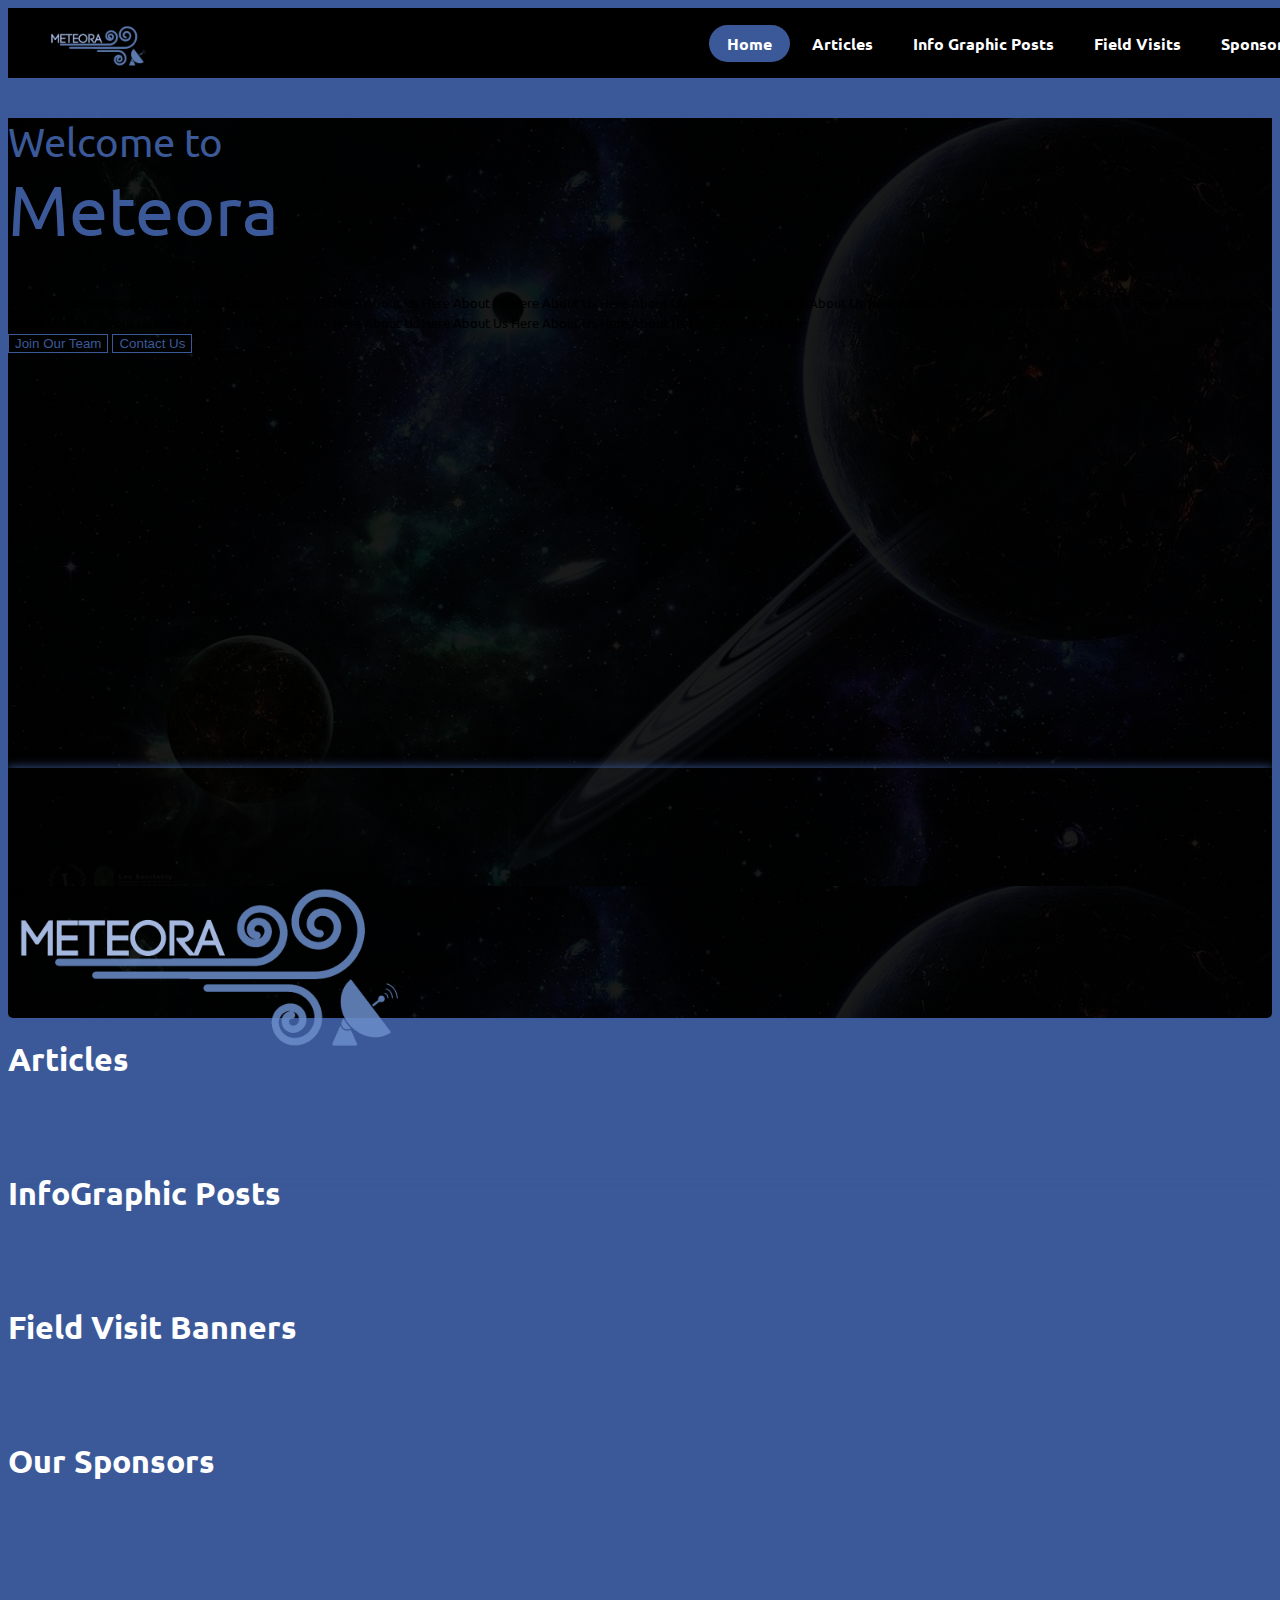
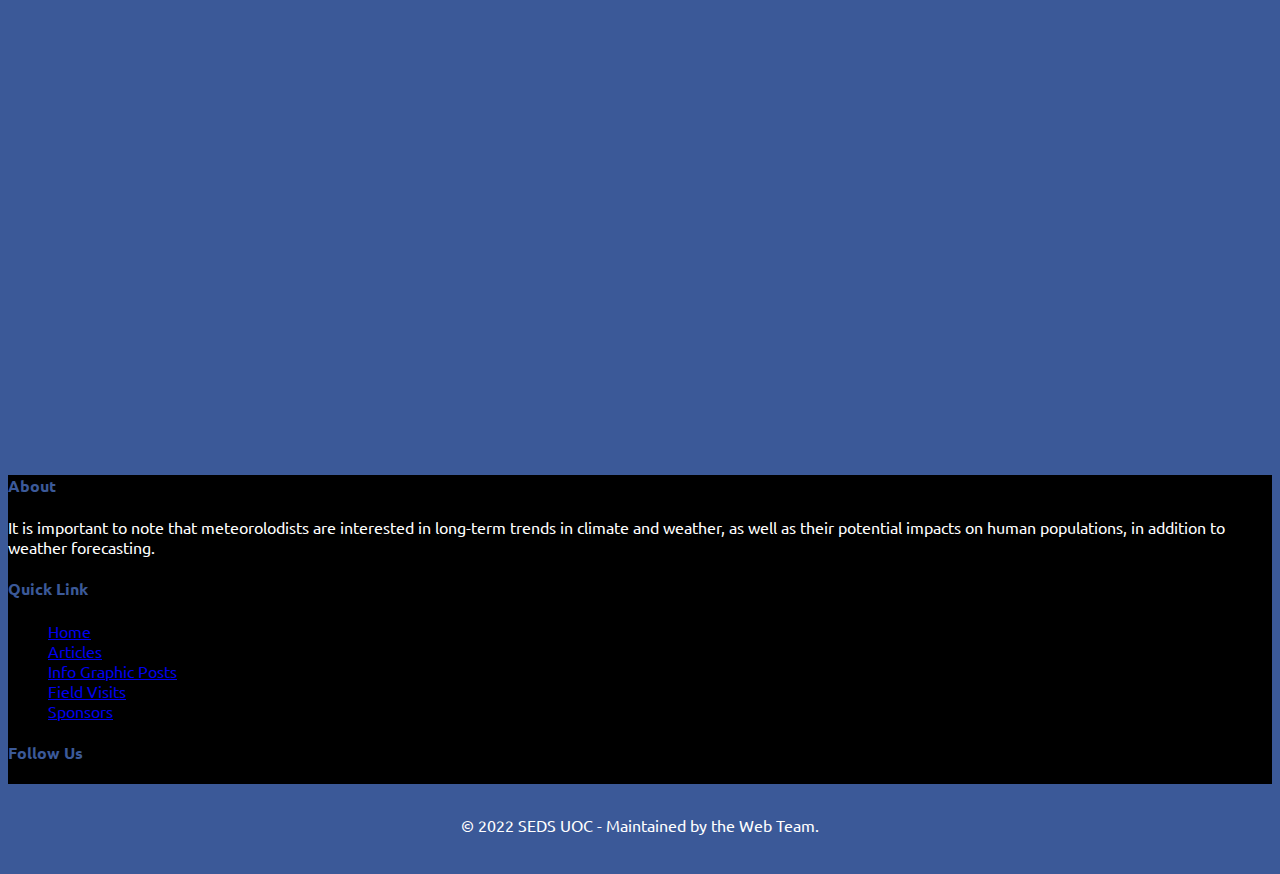
==== Meteora/index.html @ cb655809 "Nav Bar and Footer Style changed" ====
<!DOCTYPE html>
<html lang="en">
<head>
    <meta charset="UTF-8">
    <meta http-equiv="X-UA-Compatible" content="IE=edge">
    <meta name="viewport" content="width=device-width, initial-scale=1.0">
    <link rel="stylesheet" href="css/styles.css">
    <!-- Font Awesome CDN (For Icons)-->
    <link rel="stylesheet" href="https://cdnjs.cloudflare.com/ajax/libs/font-awesome/6.2.1/css/all.min.css"
          integrity="sha512-MV7K8+y+gLIBoVD59lQIYicR65iaqukzvf/nwasF0nqhPay5w/9lJmVM2hMDcnK1OnMGCdVK+iQrJ7lzPJQd1w=="
          crossorigin="anonymous" referrerpolicy="no-referrer"/>

    <!-- Bootstrap CDN (For Responsive Design)-->
    <link href="https://cdn.jsdelivr.net/npm/bootstrap@5.2.3/dist/css/bootstrap.min.css" rel="stylesheet"
          integrity="sha384-rbsA2VBKQhggwzxH7pPCaAqO46MgnOM80zW1RWuH61DGLwZJEdK2Kadq2F9CUG65" crossorigin="anonymous">

    <!-- Google Fonts (For Fonts)-->
    <link rel="preconnect" href="https://fonts.googleapis.com">
    <link rel="preconnect" href="https://fonts.gstatic.com" crossorigin>
    <link href="https://fonts.googleapis.com/css2?family=Ubuntu&display=swap" rel="stylesheet">

    <!-- OWL Carousel CDN CSS (For Carousel)-->
    <link rel="stylesheet" href="https://cdnjs.cloudflare.com/ajax/libs/OwlCarousel2/2.3.4/assets/owl.carousel.min.css"
          integrity="sha512-tS3S5qG0BlhnQROyJXvNjeEM4UpMXHrQfTGmbQ1gKmelCxlSEBUaxhRBj/EFTzpbP4RVSrpEikbmdJobCvhE3g=="
          crossorigin="anonymous" referrerpolicy="no-referrer"/>
    <link rel="stylesheet"
          href="https://cdnjs.cloudflare.com/ajax/libs/OwlCarousel2/2.3.4/assets/owl.theme.default.min.css"
          integrity="sha512-sMXtMNL1zRzolHYKEujM2AqCLUR9F2C4/05cdbxjjLSRvMQIciEPCQZo++nk7go3BtSuK9kfa/s+a4f4i5pLkw=="
          crossorigin="anonymous" referrerpolicy="no-referrer"/>

    <link rel="stylesheet" href="css/styles.css">
    <title>METEORA</title>
    <style>


    </style>

</head>
<body>
<div class="container-fluid">
    <!-- Navigation Bar-->
    <header>
        <div class="logo">
            <img src="images/meteora-logo.png" width="100px">
        </div>
        <input type="checkbox" id="nav_check" hidden>
        <nav>
            <div class="logo">
                <img src="images/meteora-logo.png" alt="Meteora Logo">
            </div>
            <ul>
                <li>
                    <a href="#" class="active">Home</a>
                </li>
                <li>
                    <a href="#">Articles</a>
                </li>
                <li>
                    <a href="#">Info Graphic Posts</a>
                </li>
                <li>
                    <a href="#">Field Visits</a>
                </li>
                <li>
                    <a href="#">Sponsors</a>
                </li>
            </ul>
        </nav>
        <label for="nav_check" class="hamburger">
            <div></div>
            <div></div>
            <div></div>
        </label>
    </header>

    <section id="home-section">
        <div class="row">
            <div class="col-12 col-lg-12 col-md-12 col-sm-12">
                <div class="home-page-image">
                    <div class="row">
                        <div class="col-12 col-lg-6 col-md-12 col-sm-12 area p-4">
                            <div class="area-inner d-flex flex-column justify-content-center align-items-start p-2">
                                <p class="meteora-text fw-normal lh-1">Welcome to <br><span
                                        class="meteora-name">Meteora</span></p>
                                <small class="meteora-desc-text text-light lh-2 text-align-center">About Us Here About
                                    Us Here About Us
                                    Here About Us Here About Us Here About Us Here About Us Here About Us Here About Us
                                    Here About Us Here About Us Here About Us Here About Us Here About Us Here About Us
                                    Here About Us Here About Us Here About Us Here About Us Here About Us Here About Us
                                    Here About Us Here About Us Here</small>
                                <div class="button-group mt-4">
                                    <button class="btn btn-sm btn-custom rounded-pill ">Join Our Team</button>
                                    <button class="btn btn-sm btn-custom rounded-pill mx-2">Contact Us</button>
                                </div>
                            </div>
                        </div>
                        <div class="col-12 col-lg-6 col-md-12 col-sm-12 d-flex align-items-center justify-content-center area">
                            <div class="logo-outline d-flex align-items-center justify-content-center rounded">
                                <img src="images/meteora-logo.png" alt="" width="400">
                            </div>

                        </div>
                    </div>
                </div>
            </div>
        </div>


        <!-- Project about and details (Intro Area) -->
        <!--    <section id="about-section" class="px-0 py-4">-->
        <!--        <div class="row">-->
        <!--            <div class="col-12 mt-2">-->
        <!--                <h1 class="h1 text-center fw-bolder text-dark">About Us</h1>-->
        <!--            </div>-->
        <!--        </div>-->
        <!--        <div class="row my-2">-->
        <!--            <div class="col-12 d-flex align-items-center justify-content-center">-->
        <!--                <div class="text-center d-flex align-items-center justify-content-center border border-dark rounded-circle mb-4"-->
        <!--                     style="width: 50px; height: 50px">-->
        <!--                    <i class="fa-solid fa-user-astronaut"></i>-->
        <!--                </div>-->
        <!--            </div>-->
        <!--        </div>-->
        <!--        <div class="row text-center d-flex justify-content-center">-->
        <!--            <div class="col-8">-->
        <!--                <div class="card border border-light">-->
        <!--                    <div class="card-body text-center">-->
        <!--                        <p>Some Description About Us Here Some Description About Us Here Some Description About Us Here-->
        <!--                            Some Description About Us Here Some Description About Us Here Some Description About Us-->
        <!--                            Here Some Description About Us Here Some Description About Us Here Some Description About Us-->
        <!--                        </p>-->
        <!--                    </div>-->
        <!--                </div>-->
        <!--            </div>-->
        <!--        </div>-->
        <!--        <div class="row my-2">-->
        <!--            <div class="col-12 col-lg-4 col-md-12 col-sm-12 outer-box p-2" id="train">-->
        <!--                <div class="inner-box border border-none rounded shadow-lg">-->
        <!--                    <div class="card" style="width: 100%; height: 100%">-->
        <!--                        <img src="https://www.metoffice.gov.uk/binaries/content/gallery/metofficegovuk/hero-images/advice/maps-satellite-images/satellite-image-of-globe.jpg"-->
        <!--                             class="card-img" alt="" height="100%" width="100%">-->
        <!--                        <div class="card-img-overlay">-->
        <!--                            <p class="card-text"><i class="fa-solid fa-shuttle-space"></i></p>-->
        <!--                            <p class="card-text">This is a wider card with supporting text below as a natural lead-in to-->
        <!--                                additional content. This content is a little bit longer.</p>-->
        <!--                            <p class="card-text"><small>Last updated 3 mins ago</small></p>-->
        <!--                            <a href="">-->
        <!--                                <button class="btn btn-sm border-dark rounded-pill px-3"><span><i-->
        <!--                                        class="fa-regular fa-pen-to-square"></i></span> See More-->
        <!--                                </button>-->
        <!--                            </a>-->
        <!--                        </div>-->
        <!--                    </div>-->

        <!--                </div>-->
        <!--            </div>-->
        <!--            <div class="col-12 col-lg-4 col-md-12 col-sm-12 outer-box p-2">-->
        <!--                <div class="inner-box border border-none rounded shadow-lg">-->
        <!--                    <div class="card" style="width: 100%; height: 100%">-->
        <!--                        <img src="https://love-shayari.co/wp-content/uploads/2021/10/sun-rise.jpg"-->
        <!--                             class="card-img" alt="" height="100%" width="100%">-->
        <!--                        <div class="card-img-overlay">-->
        <!--                            <p class="card-text"><i class="fa-solid fa-meteor"></i></p>-->
        <!--                            <p class="card-text">This is a wider card with supporting text below as a natural lead-in to-->
        <!--                                additional content. This content is a little bit longer.</p>-->
        <!--                            <p class="card-text"><small>Last updated 3 mins ago</small></p>-->
        <!--                            <a href="">-->
        <!--                                <button class="btn btn-sm border-dark rounded-pill px-3"><span><i-->
        <!--                                        class="fa-regular fa-pen-to-square"></i></span> See More-->
        <!--                                </button>-->
        <!--                            </a>-->

        <!--                        </div>-->
        <!--                    </div>-->
        <!--                </div>-->
        <!--            </div>-->
        <!--            <div class="col-12 col-lg-4 col-md-12 col-sm-12 outer-box p-2">-->
        <!--                <div class="inner-box border border-none rounded shadow-lg">-->
        <!--                    <div class="card" style="width: 100%; height: 100%">-->
        <!--                        <img src="https://images.ctfassets.net/hrltx12pl8hq/3Z1N8LpxtXNQhBD5EnIg8X/975e2497dc598bb64fde390592ae1133/spring-images-min.jpg?fit=fill&w=480&h=270"-->
        <!--                             class="card-img" alt="" height="100%" width="100%">-->
        <!--                        <div class="card-img-overlay">-->
        <!--                            <p class="card-text"><i class="fa-solid fa-satellite"></i></p>-->
        <!--                            <p class="card-text">This is a wider card with supporting text below as a natural lead-in to-->
        <!--                                additional content. This content is a little bit longer.</p>-->
        <!--                            <p class="card-text"><small>Last updated 3 mins ago</small></p>-->
        <!--                            <a href="">-->
        <!--                                <button class="btn btn-sm border-dark rounded-pill px-3"><span><i-->
        <!--                                        class="fa-regular fa-pen-to-square"></i></span> See More-->
        <!--                                </button>-->
        <!--                            </a>-->

        <!--                        </div>-->
        <!--                    </div>-->
        <!--                </div>-->
        <!--            </div>-->
        <!--        </div>-->
        <!--    </section>-->
    </section>

    <!--  Articles  -->
    <section id="articles">

        <div class="row">
            <div class="col-12 mt-2">
                <h1 class="h1 text-center fw-bolder title">Articles</h1>
            </div>
        </div>
        <div class="row my-2">
            <div class="col-12 d-flex align-items-center justify-content-center">
                <div class="text-center d-flex align-items-center justify-content-center border border-dark rounded-circle mb-4"
                     style="width: 50px; height: 50px">
                    <i class="fa-solid fa-palette"></i>
                </div>
            </div>
        </div>

    </section>

    <!--  InfoGraphic Posts  -->
    <section id="infographics">

        <div class="row">
            <div class="col-12 mt-2">
                <h1 class="h1 text-center fw-bolder title">InfoGraphic Posts</h1>
            </div>
        </div>
        <div class="row my-2">
            <div class="col-12 d-flex align-items-center justify-content-center">
                <div class="text-center d-flex align-items-center justify-content-center border border-dark rounded-circle mb-4"
                     style="width: 50px; height: 50px">
                    <i class="fa-solid fa-wand-magic-sparkles"></i>
                </div>
            </div>
        </div>

    </section>

    <!--   Field Visits Banners  -->
    <section id="fieldvisits">

        <div class="row">
            <div class="col-12 mt-2">
                <h1 class="h1 text-center fw-bolder title">Field Visit Banners</h1>
            </div>
        </div>
        <div class="row my-2">
            <div class="col-12 d-flex align-items-center justify-content-center">
                <div class="text-center d-flex align-items-center justify-content-center border border-dark rounded-circle mb-4"
                     style="width: 50px; height: 50px">
                    <i class="fa-solid fa-earth-asia"></i>
                </div>
            </div>
        </div>

    </section>

    <!--  Sponsor Details  -->
    <section id="sponsor-section" class="px-0 py-4">
        <div class="row">
            <div class="col-12 mt-2">
                <h1 class="h1 text-center fw-bolder title">Our Sponsors</h1>
            </div>
        </div>
        <div class="row my-2 mb-4">
            <div class="col-12  d-flex align-items-center justify-content-center">
                <div class="text-center d-flex align-items-center justify-content-center border border-dark rounded-circle"
                     style="width: 50px; height: 50px">
                    <i class="fa-solid fa-hands-holding-child"></i>
                </div>
            </div>
        </div>
        <div class="row">
            <!--            <div class="col-12 col-lg-3 col-md-12 col-sm-12 metora-logo d-flex flex-column justify-content-center align-items-center">-->
            <!--                <div class="row d-flex flex-column justify-content-center align-items-center">-->
            <!--                    <div class="col-12 col-lg-4 col-md-12 col-sm-12 d-flex flex-column justify-content-center align-items-center">-->
            <!--                        <img src="images/Meteora%20LOGO%20BGRMV.png" alt="metora logo here" width="300px" height="300px">-->
            <!--                    </div>-->
            <!--                    <p class="p mt-2">Here Small description about meteora Sponsors</p>-->
            <!--                </div>-->
            <!--            </div>-->
            <div class="col-12 col-lg-12 col-md-12 col-sm-12 sponsors-area">
                <div class="owl-carousel owl-theme">
                    <div class="item">
                        <div class="card px-2 py-2 mb-3 shadow" style="width: 4000px; height: 200px">
                            <div class="row g-0">
                                <div class="col-md-4 d-flex justify-content-center align-items-center">
                                    <img src="https://images.unsplash.com/photo-1503023345310-bd7c1de61c7d?ixlib=rb-4.0.3&ixid=MnwxMjA3fDB8MHxzZWFyY2h8Mnx8aHVtYW58ZW58MHx8MHx8&w=1000&q=80"
                                         class="sponsor-image" alt="...">
                                </div>
                                <div class="col-md-8">
                                    <div class="card-body">
                                        <h3 class="card-title">Sponsor Name</h3>
                                        <small class="small">Brief Description About Our Sponsors</small>
                                        <p class="card-text mt-2">
                                            <a href=""><i class="fa-brands fa-twitter"></i></a>
                                            <a href=""><i class="fa-solid fa-earth-americas"></i></a>
                                            <a href=""><i class="fa-brands fa-facebook"></i></a>
                                            <a href=""><i class="fa-solid fa-envelopes-bulk"></i></a>
                                        </p>
                                    </div>
                                </div>
                            </div>
                        </div>
                    </div>
                    <div class="item">
                        <div class="card px-2 py-2 mb-3 shadow" style="width: 4000px; height: 200px">
                            <div class="row g-0">
                                <div class="col-md-4 d-flex justify-content-center align-items-center">
                                    <img src="https://images.unsplash.com/photo-1503023345310-bd7c1de61c7d?ixlib=rb-4.0.3&ixid=MnwxMjA3fDB8MHxzZWFyY2h8Mnx8aHVtYW58ZW58MHx8MHx8&w=1000&q=80"
                                         class="sponsor-image" alt="...">
                                </div>
                                <div class="col-md-8">
                                    <div class="card-body">
                                        <h3 class="card-title">Sponsor Name</h3>
                                        <small class="small">Brief Description About Our Sponsors</small>
                                        <p class="card-text mt-2">
                                            <a href=""><i class="fa-brands fa-twitter"></i></a>
                                            <a href=""><i class="fa-solid fa-earth-americas"></i></a>
                                            <a href=""><i class="fa-brands fa-facebook"></i></a>
                                            <a href=""><i class="fa-solid fa-envelopes-bulk"></i></a>
                                        </p>
                                    </div>
                                </div>
                            </div>
                        </div>
                    </div>
                    <div class="item">
                        <div class="card px-2 py-2 mb-3 shadow" style="width: 4000px; height: 200px">
                            <div class="row g-0">
                                <div class="col-md-4 d-flex justify-content-center align-items-center">
                                    <img src="https://images.unsplash.com/photo-1503023345310-bd7c1de61c7d?ixlib=rb-4.0.3&ixid=MnwxMjA3fDB8MHxzZWFyY2h8Mnx8aHVtYW58ZW58MHx8MHx8&w=1000&q=80"
                                         class="sponsor-image" alt="...">
                                </div>
                                <div class="col-md-8">
                                    <div class="card-body">
                                        <h3 class="card-title">Sponsor Name</h3>
                                        <small class="small">Brief Description About Our Sponsors</small>
                                        <p class="card-text mt-2">
                                            <a href=""><i class="fa-brands fa-twitter"></i></a>
                                            <a href=""><i class="fa-solid fa-earth-americas"></i></a>
                                            <a href=""><i class="fa-brands fa-facebook"></i></a>
                                            <a href=""><i class="fa-solid fa-envelopes-bulk"></i></a>
                                        </p>
                                    </div>
                                </div>
                            </div>
                        </div>
                    </div>
                    <div class="item">
                        <div class="card px-2 py-2 mb-3 shadow" style="width: 4000px; height: 200px">
                            <div class="row g-0">
                                <div class="col-md-4 d-flex justify-content-center align-items-center">
                                    <img src="https://images.unsplash.com/photo-1503023345310-bd7c1de61c7d?ixlib=rb-4.0.3&ixid=MnwxMjA3fDB8MHxzZWFyY2h8Mnx8aHVtYW58ZW58MHx8MHx8&w=1000&q=80"
                                         class="sponsor-image" alt="...">
                                </div>
                                <div class="col-md-8">
                                    <div class="card-body">
                                        <h3 class="card-title">Sponsor Name</h3>
                                        <small class="small">Brief Description About Our Sponsors</small>
                                        <p class="card-text mt-2">
                                            <a href=""><i class="fa-brands fa-twitter"></i></a>
                                            <a href=""><i class="fa-solid fa-earth-americas"></i></a>
                                            <a href=""><i class="fa-brands fa-facebook"></i></a>
                                            <a href=""><i class="fa-solid fa-envelopes-bulk"></i></a>
                                        </p>
                                    </div>
                                </div>
                            </div>
                        </div>
                    </div>
                </div>
            </div>
        </div>
    </section>

    <!-- Bottom(Seds Details) -->


    <section id="footer">
        <footer>
            <div class="row">
                <div class="footer py-lg-5 d-flex ">
                    <div class="col-6 px-2">
                        <h4>About</h4>
                        <p>
                            It is important to note that meteorolodists are interested in long-term trends in climate
                            and weather, as well as their potential impacts on human populations, in addition to weather
                            forecasting.
                        </p>
                    </div>
                    <div class="col-3">
                        <h4>Quick Link</h4>
                        <ul>
                            <li><a class="text-decoration-none" href="#">Home</a></li>
                            <li><a class="text-decoration-none" href="#">Articles</a></li>
                            <li><a class="text-decoration-none" href="#">Info Graphic Posts</a></li>
                            <li><a class="text-decoration-none" href="#">Field Visits</a></li>
                            <li><a class="text-decoration-none" href="#">Sponsors</a></li>
                        </ul>
                    </div>
                    <div class="col-3">
                        <h4>Follow Us</h4>
                        <div class="social-media d-flex align-items-center justify-content-start">
                            <a href=""><i class="fa-brands fs-4 text-light p-3 m-1 border border-light rounded-circle fa-square-facebook "></i></a>
                            <a href=""><i class="fa-brands fs-4 text-light p-3 m-1 border border-light rounded-circle fa-square-instagram"></i></a>
                            <a href=""><i class="fa-brands fs-4 text-light p-3 m-1 border border-light rounded-circle fa-square-youtube"></i></a>
                            <a href=""><i class="fa-brands fs-4 text-light p-3 m-1 border border-light rounded-circle fa-linkedin"></i></a>
                        </div>
                    </div>
                </div>
            </div>
            <div class="copy-right">
                <p>&copy 2022 SEDS UOC - Maintained by the Web Team.</p>
            </div>
        </footer>
    </section>
</div>
<!-- JQuery CDN (For Carousel)-->
<script src="https://cdnjs.cloudflare.com/ajax/libs/jquery/3.6.3/jquery.min.js"
        integrity="sha512-STof4xm1wgkfm7heWqFJVn58Hm3EtS31XFaagaa8VMReCXAkQnJZ+jEy8PCC/iT18dFy95WcExNHFTqLyp72eQ=="
        crossorigin="anonymous" referrerpolicy="no-referrer"></script>

<!-- OWL Carousel CDN JS (For Carousel)-->
<script src="https://cdnjs.cloudflare.com/ajax/libs/OwlCarousel2/2.3.4/owl.carousel.min.js"
        integrity="sha512-bPs7Ae6pVvhOSiIcyUClR7/q2OAsRiovw4vAkX+zJbw3ShAeeqezq50RIIcIURq7Oa20rW2n2q+fyXBNcU9lrw=="
        crossorigin="anonymous" referrerpolicy="no-referrer"></script>
<script src="js/bootstrap.min.js"></script>
<script src="js/scripts.js"></script>
</body>
</html>
---- Meteora/css/styles.css ----
@import url('https://fonts.googleapis.com/css2?family=Ubuntu&display=swap');

/*---------------------- Home Page --------------------*/
body{
    font-family: Ubuntu,serif;
    background-color: #3B5998;
}
h1, h2, h3, h4, h5, h6,button{
    color: #3B5998;
}
.title{
    color: #fff;
}
.home-page-image {
    width: 100%;
    height: 100vh;
    border-radius: 0 0 5px 5px;
    background-image: linear-gradient(rgba(0, 0, 0, 0.9), rgba(0, 0, 0, 0.9)),url("../images/home-page-image.jpg");
}

.meteora-text {
    font-size: 40px;
    color: #3B5998;
}
.meteora-name{
    font-size: 70px;
    color: #3B5998;
}

.area {
    height: 650px;
}

.area-inner {
    height: 100%;
}
.logo-outline{
    box-shadow: 0 0 10px #3B5998;
}

/*---------------------- Home Page --------------------*/
/*---------------------- Nav Bar Styles --------------------*/
header{
    width: 100%;
    height: 70px;
    background: #000000;
    display: flex;
    align-items: center;
    justify-content: space-between;
    padding: 0 40px;
    margin: 0 auto;
    position: sticky;
    top: 0;
    z-index: 1000;
}
.logo{
    width: 120px;
    margin-top: 8px;
}
nav .logo{
    display: none;
}
nav ul{
    display: flex;
}
nav ul li a{
    color: #ffffff;
    display: block;
    margin: 0 2px;
    font-weight: 600;
    padding: 8px 18px;
    transition: 0.2s;
    border-radius: 30px;
    text-decoration: none;
}
nav ul li a:hover{
    background-color: #dfe7fb;
    color: #000000;
}
nav ul li a.active{
    background: #3B5998;
    color: #fff;
}
.hamburger{
    display: none;
    height: fit-content;
    cursor: pointer;
    padding: 3px 8px;
    border-radius: 30px;
    transition: 0.2s;
}

.hamburger div{
    width: 25px;
    height: 2px;
    margin-right: 6px;
    background: #ffffff;
    margin-top: 5px;
}

@media only screen and (max-width: 1100px){
    header{
        width: 100%;
        padding: 0 20px;
    }
    nav{
        position: absolute;
        left: -300px;
        top: 0;
        z-index: 999;
        width: 280px;
        height: 100vh;
        background-color: #000000;
        transition: 0.2s;
        box-shadow: 2px 0 20px 0 rgba(0, 0, 0, 0.0);
    }
    #nav_check:checked ~ nav{
        left: 0;
    }
    nav .logo{
        display: block;
        height: 70px;
        align-items: center;
        margin-left: 30px;
    }
    nav ul li a{
        margin-bottom: 5px;
        padding: 10px 15px;
        border-top-left-radius: 10px;
        border-bottom-left-radius: 10px;

    }
    nav ul{
        display: block;
        padding: 0 20px;
        margin-top: 30px;
    }
    .hamburger{
        display: block;
    }
}
/*---------------------- Nav Bar Styles --------------------*/

/*---------------------- About Page Styles --------------------*/
.fa-solid {
    font-size: 25px;

}
.outer-box {
    height: 300px;
}
.inner-box {
    width: 100%;
    height: 100%;
}
.card-img {
    opacity: 0.6;
    font-weight: 900;
}
.card-text {
    font-weight: 600;
}
.inner-box:hover img{
    opacity: 0.1;
}
.inner-box:hover .card-text{
    color: black;
    cursor: pointer;
}

.btn-custom{
    border: 1px solid #3B5998;
    background-color: transparent;
    color: #3B5998;
}
.btn-custom:hover{
    background-color: #3B5998;
    color: #fff;
    transform: scale(1.1);
    transition-duration: 1s;
}


/*---------------------- About Page Styles --------------------*/

/*---------------------- Sponsors Page Styles --------------------*/
.sponsors-area {
    height: 500px;
}

.fa-twitter, .fa-facebook, .fa-earth-americas, .fa-envelopes-bulk {
    color: #3B5998;
    font-size: 25px;
    padding: 0 5px;
}
.item {
    width: 425px;
    height: 300px;
    display: flex;
    align-items: center;
    justify-content: center;
}

.sponsor-image {
    width: 150px;
    height: 150px;
    border-radius: 5px;
}
/*---------------------- Sponsors Page Styles --------------------*/
/*---------------------- Footer Styles --------------------*/

footer{
    background-color: #000000;
    color: #fff;
}

footer ul,li{
    list-style-type: none;
}

.footer_info{
    width: 80%;
    margin: 0 auto;
    display: flex;
    padding: 40px 0;
}

.footer_info .footer_width{
    padding: 0 15px;
}

.footer_info h2{
    margin-bottom: 20px;
}

.footer_info p{
    font-size: 18px;
}

.about .follow{
    width: 50%;
}

.link{
    margin-left: 25px;
    width: 30%;
}

.social-media .fa-brands:hover{
    cursor: pointer;
    background-color: #3B5998;
    border: 2px solid #3B5998;
}

.social-media ul{
    display: flex;
}

.social-media ul li a{
    display: flex;
    width: 60px;
    height: 60px;
    padding-top: 12px;
    background-color: transparent;
    border: 2px solid #fff;
    border-radius:50px;
    font-size: 30px;
    color: #f4f4f4;
    align-items: center;
    justify-content: center;
}

.social-media ul li a:hover{
    background-color: #3B5998;
    color: #000000;
}

.link ul li {
    margin-bottom: 15px;
    font-size: 20px;
}

.link ul li a{
    color: #ccc;
    font-weight: bold;
}

.link ul li a:hover{
    color:#3B5998;
}


.copy-right{
    padding: 15px 0;
    text-align: center;
    background-color: #3B5998;
}


/*Dark Mode Toggle Style*/
.change-theme{
    margin: 5px;
    width: 120px;
    height: 65px;
}

#dark-btn{
    margin: 5px;
    top: 20px;
    right: 20px;
    background: #ffff;
    width: 45px;
    border-radius: 15px;
    padding: 2px 3px;
    cursor: pointer;
    display: flex;
    transition: padding-left 0.5s, background 0.5s;
}
#dark-btn span{
    width: 18px;
    height: 18px;
    background: #ccc;
    border-radius: 50%;
    display: inline-block;
}

#dark-btn.dark-btn-on{
    padding-left: 23px;
    background: #0a0a0a;
}
/*---------------------- Footer Styles --------------------*/
---- Meteora/css/styles.css ----
@import url('https://fonts.googleapis.com/css2?family=Ubuntu&display=swap');

/*---------------------- Home Page --------------------*/
body{
    font-family: Ubuntu,serif;
    background-color: #3B5998;
}
h1, h2, h3, h4, h5, h6,button{
    color: #3B5998;
}
.title{
    color: #fff;
}
.home-page-image {
    width: 100%;
    height: 100vh;
    border-radius: 0 0 5px 5px;
    background-image: linear-gradient(rgba(0, 0, 0, 0.9), rgba(0, 0, 0, 0.9)),url("../images/home-page-image.jpg");
}

.meteora-text {
    font-size: 40px;
    color: #3B5998;
}
.meteora-name{
    font-size: 70px;
    color: #3B5998;
}

.area {
    height: 650px;
}

.area-inner {
    height: 100%;
}
.logo-outline{
    box-shadow: 0 0 10px #3B5998;
}

/*---------------------- Home Page --------------------*/
/*---------------------- Nav Bar Styles --------------------*/
header{
    width: 100%;
    height: 70px;
    background: #000000;
    display: flex;
    align-items: center;
    justify-content: space-between;
    padding: 0 40px;
    margin: 0 auto;
    position: sticky;
    top: 0;
    z-index: 1000;
}
.logo{
    width: 120px;
    margin-top: 8px;
}
nav .logo{
    display: none;
}
nav ul{
    display: flex;
}
nav ul li a{
    color: #ffffff;
    display: block;
    margin: 0 2px;
    font-weight: 600;
    padding: 8px 18px;
    transition: 0.2s;
    border-radius: 30px;
    text-decoration: none;
}
nav ul li a:hover{
    background-color: #dfe7fb;
    color: #000000;
}
nav ul li a.active{
    background: #3B5998;
    color: #fff;
}
.hamburger{
    display: none;
    height: fit-content;
    cursor: pointer;
    padding: 3px 8px;
    border-radius: 30px;
    transition: 0.2s;
}

.hamburger div{
    width: 25px;
    height: 2px;
    margin-right: 6px;
    background: #ffffff;
    margin-top: 5px;
}

@media only screen and (max-width: 1100px){
    header{
        width: 100%;
        padding: 0 20px;
    }
    nav{
        position: absolute;
        left: -300px;
        top: 0;
        z-index: 999;
        width: 280px;
        height: 100vh;
        background-color: #000000;
        transition: 0.2s;
        box-shadow: 2px 0 20px 0 rgba(0, 0, 0, 0.0);
    }
    #nav_check:checked ~ nav{
        left: 0;
    }
    nav .logo{
        display: block;
        height: 70px;
        align-items: center;
        margin-left: 30px;
    }
    nav ul li a{
        margin-bottom: 5px;
        padding: 10px 15px;
        border-top-left-radius: 10px;
        border-bottom-left-radius: 10px;

    }
    nav ul{
        display: block;
        padding: 0 20px;
        margin-top: 30px;
    }
    .hamburger{
        display: block;
    }
}
/*---------------------- Nav Bar Styles --------------------*/

/*---------------------- About Page Styles --------------------*/
.fa-solid {
    font-size: 25px;

}
.outer-box {
    height: 300px;
}
.inner-box {
    width: 100%;
    height: 100%;
}
.card-img {
    opacity: 0.6;
    font-weight: 900;
}
.card-text {
    font-weight: 600;
}
.inner-box:hover img{
    opacity: 0.1;
}
.inner-box:hover .card-text{
    color: black;
    cursor: pointer;
}

.btn-custom{
    border: 1px solid #3B5998;
    background-color: transparent;
    color: #3B5998;
}
.btn-custom:hover{
    background-color: #3B5998;
    color: #fff;
    transform: scale(1.1);
    transition-duration: 1s;
}


/*---------------------- About Page Styles --------------------*/

/*---------------------- Sponsors Page Styles --------------------*/
.sponsors-area {
    height: 500px;
}

.fa-twitter, .fa-facebook, .fa-earth-americas, .fa-envelopes-bulk {
    color: #3B5998;
    font-size: 25px;
    padding: 0 5px;
}
.item {
    width: 425px;
    height: 300px;
    display: flex;
    align-items: center;
    justify-content: center;
}

.sponsor-image {
    width: 150px;
    height: 150px;
    border-radius: 5px;
}
/*---------------------- Sponsors Page Styles --------------------*/
/*---------------------- Footer Styles --------------------*/

footer{
    background-color: #000000;
    color: #fff;
}

footer ul,li{
    list-style-type: none;
}

.footer_info{
    width: 80%;
    margin: 0 auto;
    display: flex;
    padding: 40px 0;
}

.footer_info .footer_width{
    padding: 0 15px;
}

.footer_info h2{
    margin-bottom: 20px;
}

.footer_info p{
    font-size: 18px;
}

.about .follow{
    width: 50%;
}

.link{
    margin-left: 25px;
    width: 30%;
}

.social-media .fa-brands:hover{
    cursor: pointer;
    background-color: #3B5998;
    border: 2px solid #3B5998;
}

.social-media ul{
    display: flex;
}

.social-media ul li a{
    display: flex;
    width: 60px;
    height: 60px;
    padding-top: 12px;
    background-color: transparent;
    border: 2px solid #fff;
    border-radius:50px;
    font-size: 30px;
    color: #f4f4f4;
    align-items: center;
    justify-content: center;
}

.social-media ul li a:hover{
    background-color: #3B5998;
    color: #000000;
}

.link ul li {
    margin-bottom: 15px;
    font-size: 20px;
}

.link ul li a{
    color: #ccc;
    font-weight: bold;
}

.link ul li a:hover{
    color:#3B5998;
}


.copy-right{
    padding: 15px 0;
    text-align: center;
    background-color: #3B5998;
}


/*Dark Mode Toggle Style*/
.change-theme{
    margin: 5px;
    width: 120px;
    height: 65px;
}

#dark-btn{
    margin: 5px;
    top: 20px;
    right: 20px;
    background: #ffff;
    width: 45px;
    border-radius: 15px;
    padding: 2px 3px;
    cursor: pointer;
    display: flex;
    transition: padding-left 0.5s, background 0.5s;
}
#dark-btn span{
    width: 18px;
    height: 18px;
    background: #ccc;
    border-radius: 50%;
    display: inline-block;
}

#dark-btn.dark-btn-on{
    padding-left: 23px;
    background: #0a0a0a;
}
/*---------------------- Footer Styles --------------------*/
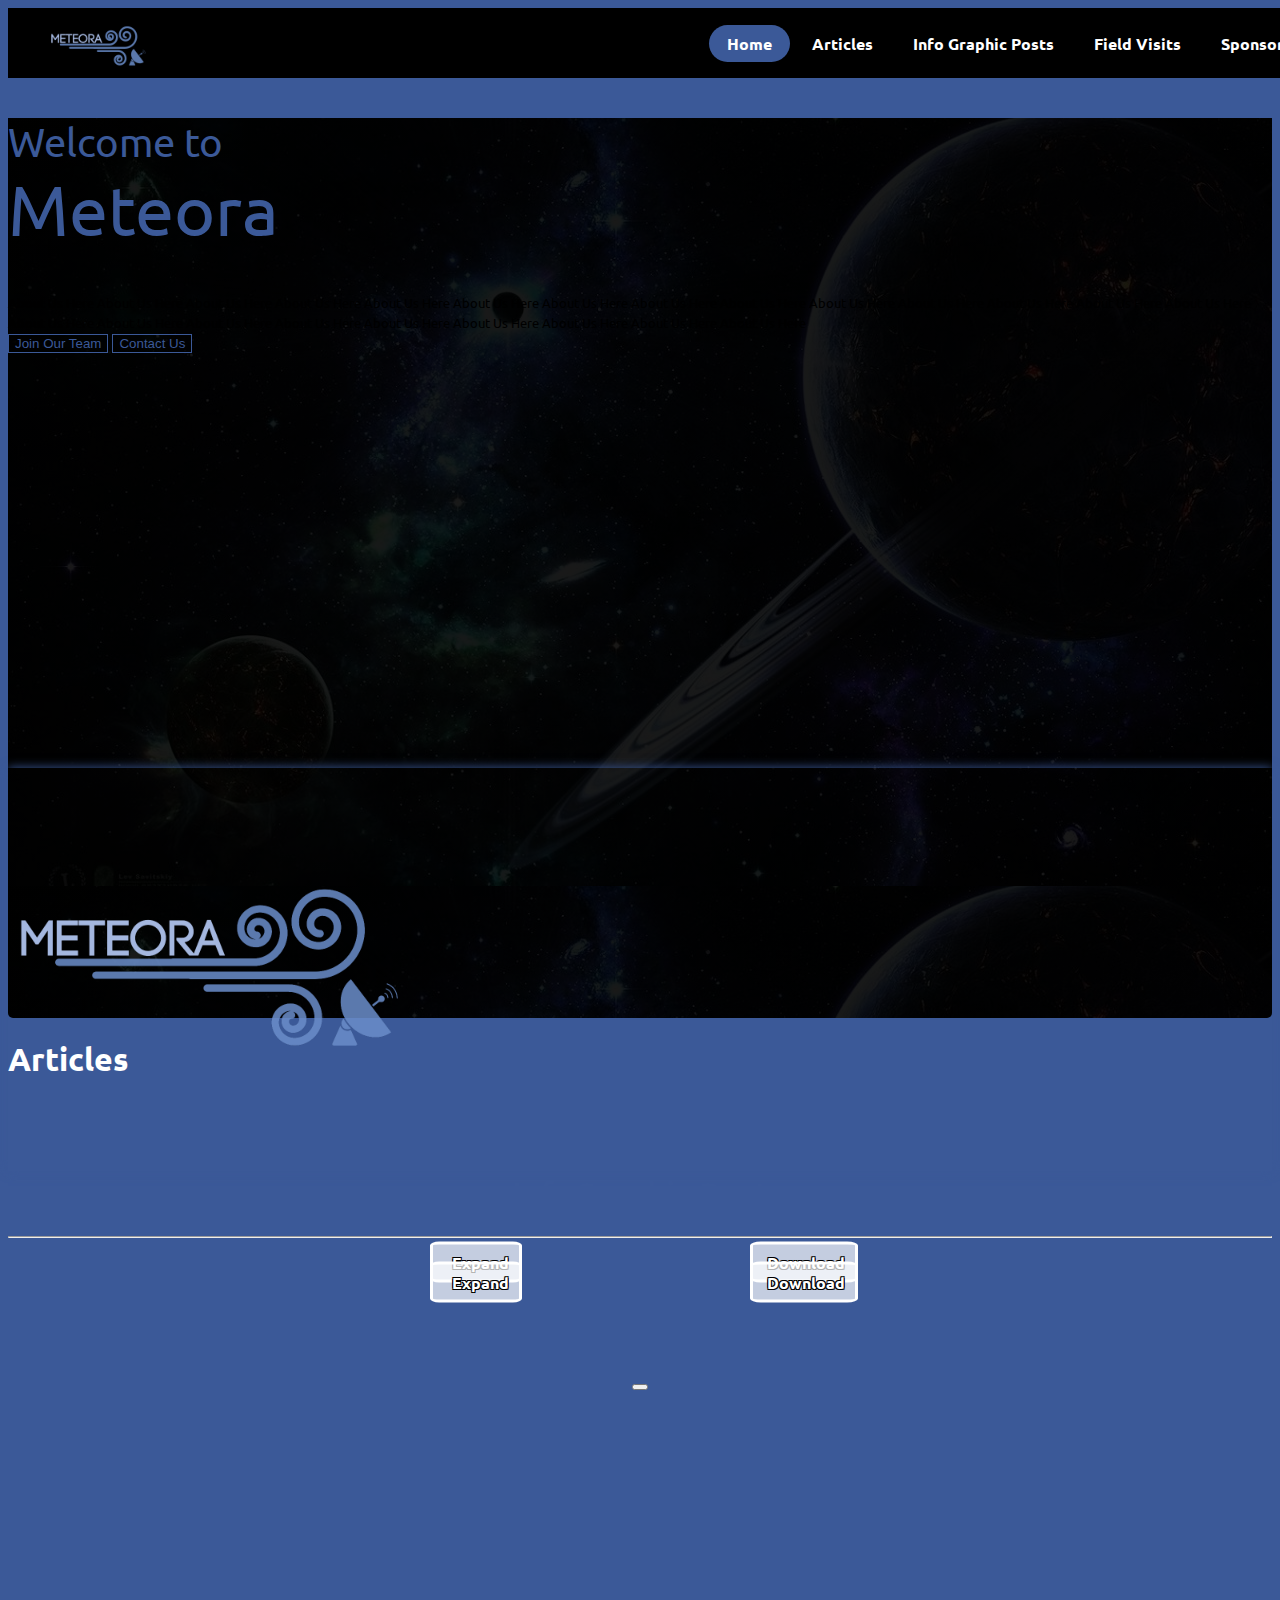
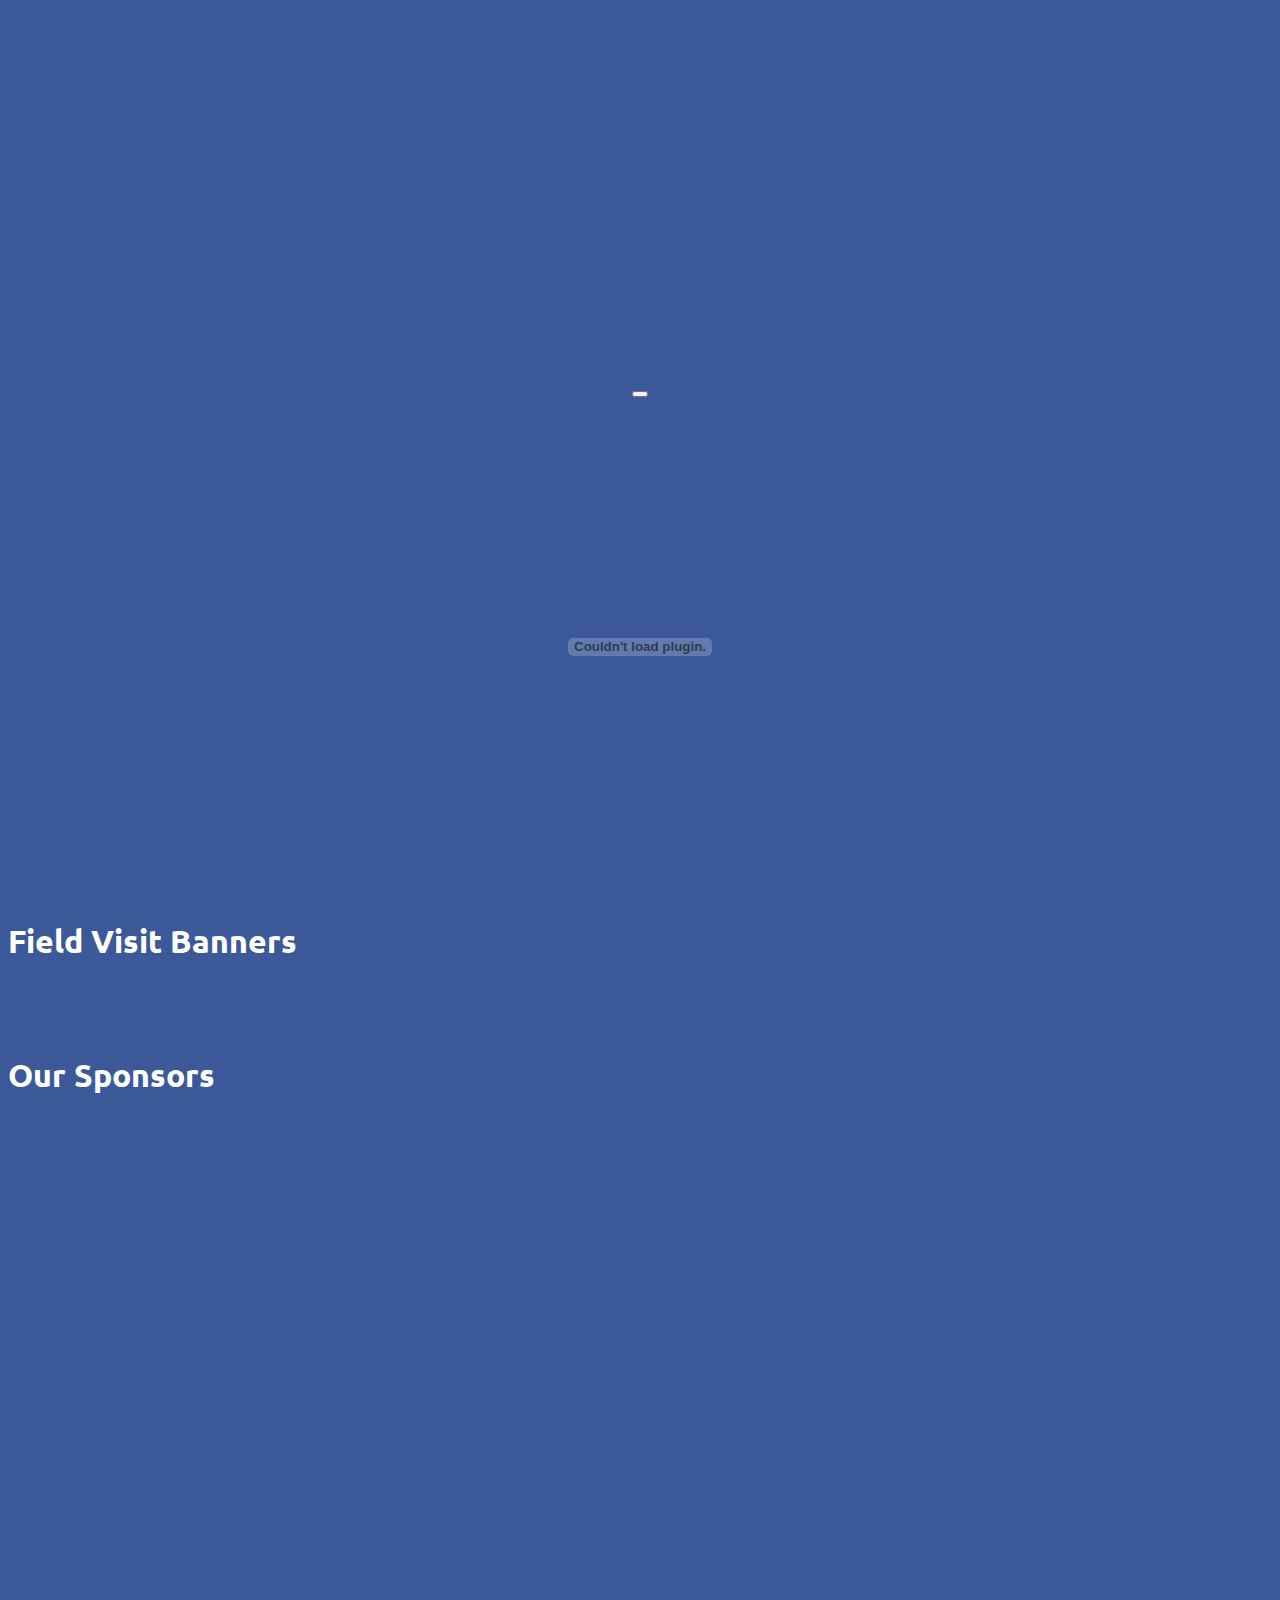
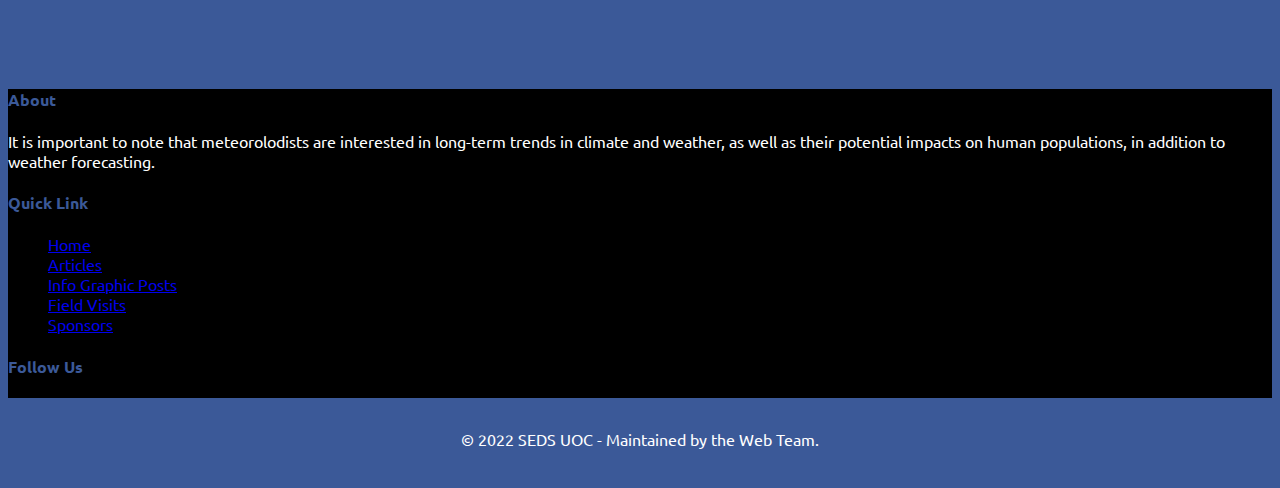
==== commit 06f65c4e: "Update index.html" ====
--- a/Meteora/index.html
+++ b/Meteora/index.html
@@ -30,10 +30,36 @@
 
     <link rel="stylesheet" href="css/styles.css">
     <title>METEORA</title>
-    <style>
-
-
-    </style>
+ <style>
+
+ .relative_div{
+    position: relative;
+    text-align: center;
+    color: white;
+  }
+
+.centered {
+    position: absolute;
+    top: 80%;
+    left: 50%;
+    transform: translate(-50%, -50%);
+    border: solid white 3px;
+    border-radius: 10%;
+    padding: 7px 10px;
+    background: rgba(255, 255, 255, 0.7);
+
+
+}
+#InfoGraphic{
+    text-align :center;
+}
+.centered a {
+    color: white;
+    text-decoration: none;
+    text-shadow: -1px -1px 0 #000, 1px -1px 0 #000, -1px 1px 0 #000, 1px 1px 0 #000;
+}
+
+</style>
 
 </head>
 <body>
@@ -218,23 +244,90 @@
     </section>
 
     <!--  InfoGraphic Posts  -->
-    <section id="infographics">
-
-        <div class="row">
-            <div class="col-12 mt-2">
-                <h1 class="h1 text-center fw-bolder title">InfoGraphic Posts</h1>
-            </div>
-        </div>
-        <div class="row my-2">
-            <div class="col-12 d-flex align-items-center justify-content-center">
-                <div class="text-center d-flex align-items-center justify-content-center border border-dark rounded-circle mb-4"
-                     style="width: 50px; height: 50px">
-                    <i class="fa-solid fa-wand-magic-sparkles"></i>
-                </div>
-            </div>
-        </div>
-
-    </section>
+    <section id="InfoGraphic">
+    <h1>InfoGraphic Post</h1>
+    <hr/>
+    <div class="container">
+        <div class="row d-flex justify-content-around my-1 py-1">
+
+
+            <div class="col-5 border p-1 rounded">
+                <div class="relative_div" >
+                        <embed src="df.jpg"
+                               frameborder="0" width="100%" height="100%">
+
+                    <div class="centered" style="left: 37%;">
+                        <a href=""  data-bs-toggle="modal"   data-bs-target="#staticBackdrop">
+                            <span> <img src="df.jpg" width="30px" style="margin-right:5px; " alt=""/> </span>  <b>Expand</b> 
+                        </a>
+                    </div>
+
+                    <div class="centered"  style="left: 63%;" onclick="">
+                        <a href="df.jpg"  role="button" aria-pressed="true" download>
+                            <span> <img src="df.jpg" width="30px" alt=""/> </span> <b>Download</b>
+                        </a>
+                    </div>
+                </div>
+            </div>
+
+            <div class="col-5 border p-1 rounded">
+                <div class="relative_div" >
+                    <embed src="df.jpg"
+                           frameborder="0" width="100%" height="100%">
+
+                    <div class="centered" style="left: 37%;">
+                        <a href=""  data-bs-toggle="modal"   data-bs-target="#staticBackdrop2">
+                            <span> <img src="df.jpg" width="30px" style="margin-right:5px; " alt=""/> </span> <b>Expand</b>  
+                        </a>
+                    </div>
+
+                    <div class="centered"  style="left: 63%;" onclick="">
+                        <a href="PH 105.pdf"  role="button" aria-pressed="true" download>
+                            <span> <img src="df.jpg" width="30px" alt=""/> </span><b> Download </b>
+                        </a>
+                    </div>
+                </div>
+            </div>
+        </div>
+    </div>
+
+    <div class="modal fade" id="staticBackdrop" data-bs-backdrop="static" data-bs-keyboard="false" tabindex="-1" aria-labelledby="staticBackdropLabel" aria-hidden="true">
+        <div class="modal-dialog">
+            <div class="modal-content">
+                <div class="modal-header">
+                    <h1 class="modal-title fs-5" id="staticBackdropLabel">InfoGraphic Post</h1>
+                    <button type="button" class="btn-close" data-bs-dismiss="modal" aria-label="Close"></button>
+                </div>
+                <div class="modal-body">
+                    <embed src="df.jpg"
+                           frameborder="0" width="100%" height="500px">
+                </div>
+            </div>
+        </div>
+    </div>
+
+    <div class="modal fade" id="staticBackdrop2" data-bs-backdrop="static" data-bs-keyboard="false" tabindex="-1" aria-labelledby="staticBackdropLabel" aria-hidden="true">
+        <div class="modal-dialog">
+            <div class="modal-content" >
+                <div class="modal-header">
+                    <h1 class="modal-title fs-5" id="staticBackdropLabel2">InfoGraphic Post</h1>
+                    <button type="button" class="btn-close" data-bs-dismiss="modal" aria-label="Close"></button>
+                </div>
+                <div class="modal-body">
+                    <embed src="PH 105.pdf"
+                           frameborder="0" width="100%" height="500px">
+                </div>
+            </div>
+        </div>
+    </div>
+    </div>
+
+
+    <script src="https://cdn.jsdelivr.net/npm/@popperjs/core@2.11.6/dist/umd/popper.min.js" integrity="sha384-oBqDVmMz9ATKxIep9tiCxS/Z9fNfEXiDAYTujMAeBAsjFuCZSmKbSSUnQlmh/jp3" crossorigin="anonymous"></script>
+    <script src="https://cdn.jsdelivr.net/npm/bootstrap@5.2.3/dist/js/bootstrap.min.js" integrity="sha384-cuYeSxntonz0PPNlHhBs68uyIAVpIIOZZ5JqeqvYYIcEL727kskC66kF92t6Xl2V" crossorigin="anonymous"></script>
+
+</section>
+
 
     <!--   Field Visits Banners  -->
     <section id="fieldvisits">
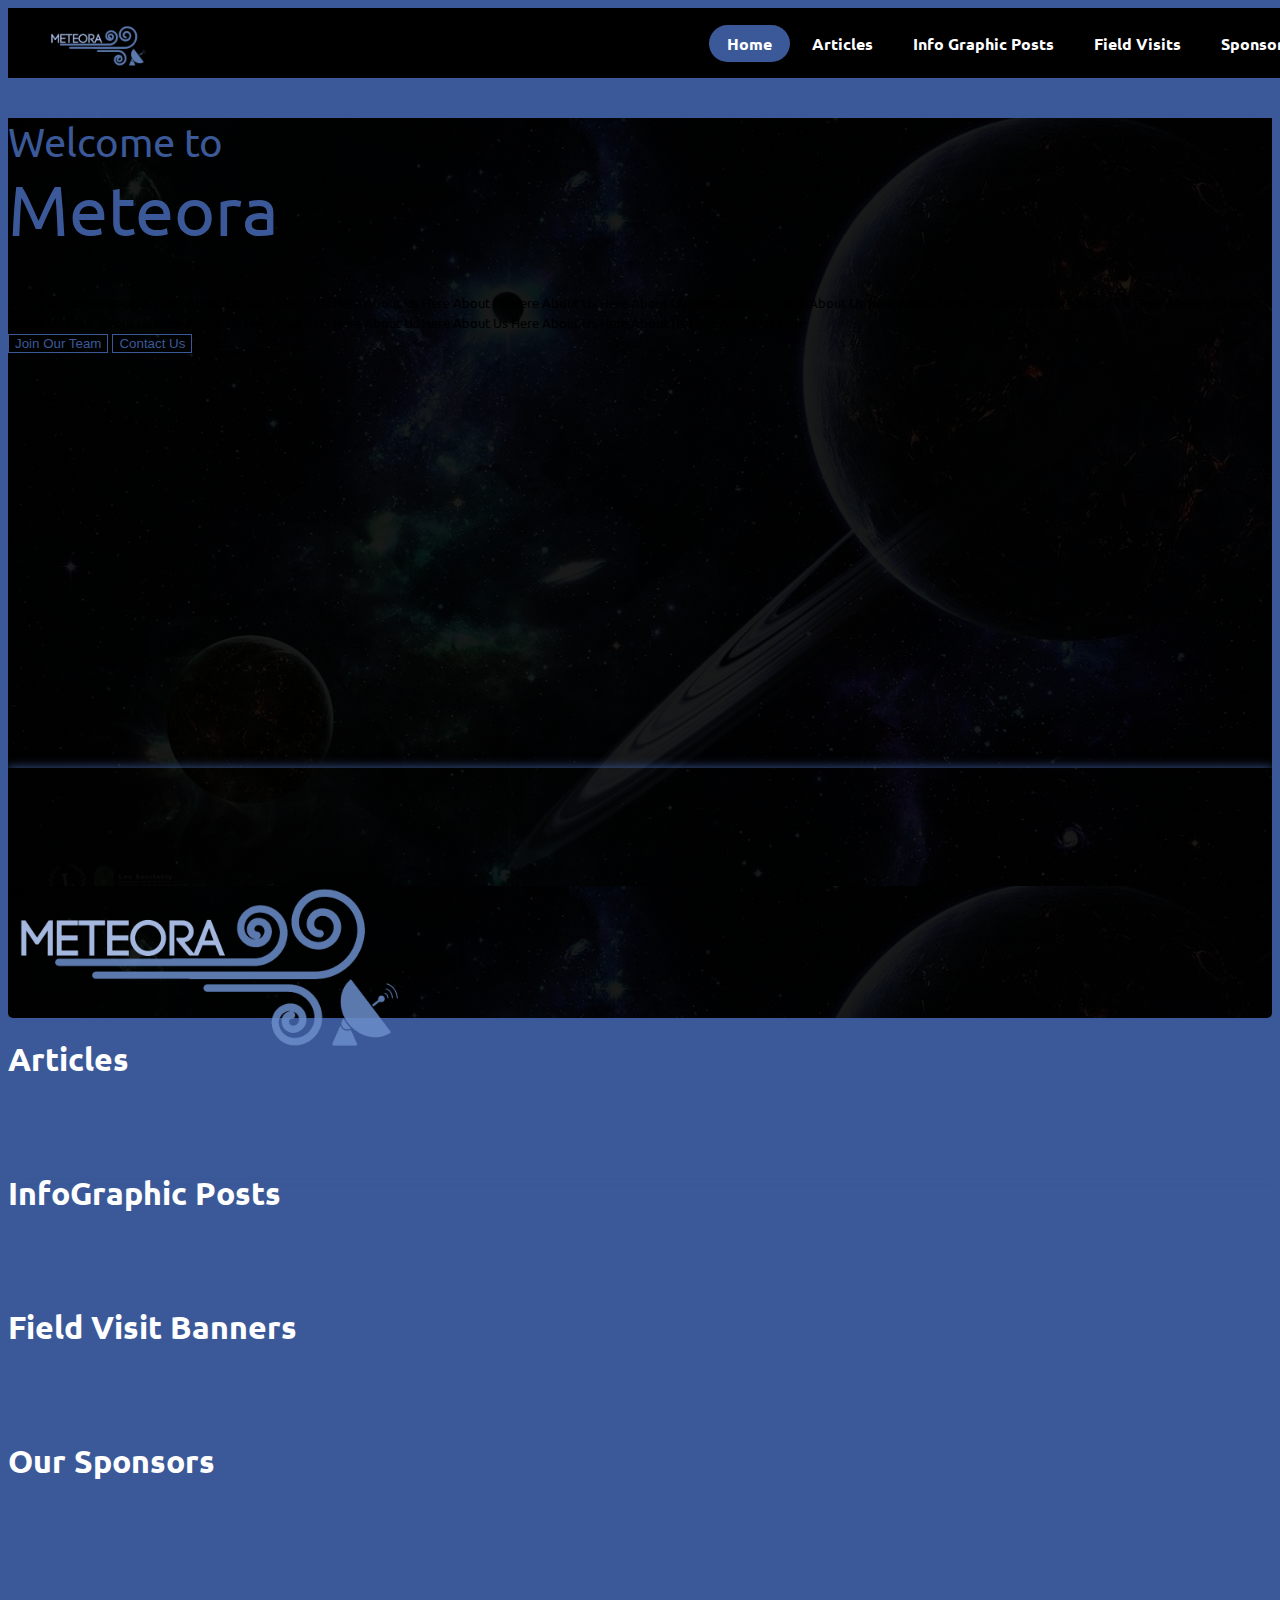
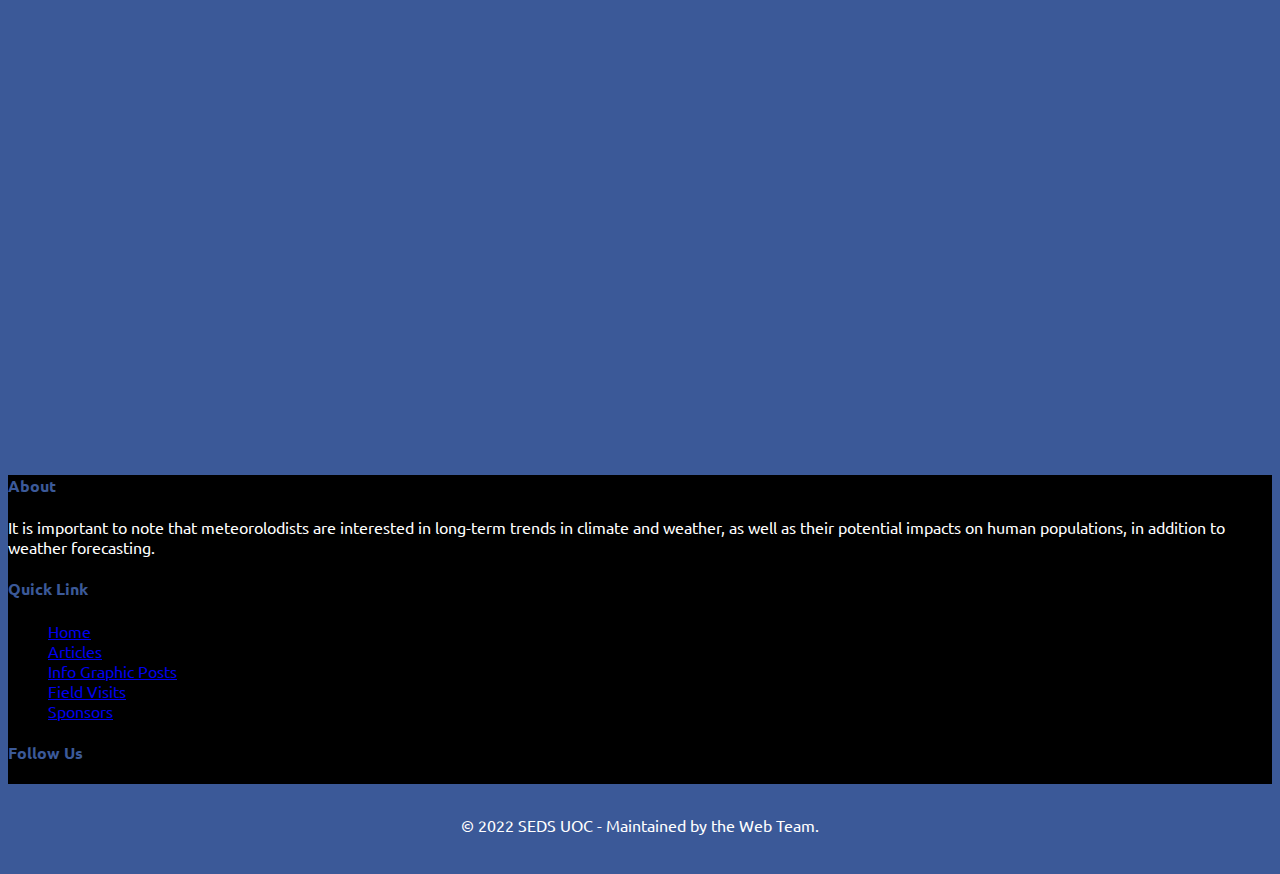
==== commit 4c900932: "Merge remote-tracking branch 'origin/main'" ====
--- a/Meteora/index.html
+++ b/Meteora/index.html
@@ -30,36 +30,10 @@
 
     <link rel="stylesheet" href="css/styles.css">
     <title>METEORA</title>
- <style>
-
- .relative_div{
-    position: relative;
-    text-align: center;
-    color: white;
-  }
-
-.centered {
-    position: absolute;
-    top: 80%;
-    left: 50%;
-    transform: translate(-50%, -50%);
-    border: solid white 3px;
-    border-radius: 10%;
-    padding: 7px 10px;
-    background: rgba(255, 255, 255, 0.7);
-
-
-}
-#InfoGraphic{
-    text-align :center;
-}
-.centered a {
-    color: white;
-    text-decoration: none;
-    text-shadow: -1px -1px 0 #000, 1px -1px 0 #000, -1px 1px 0 #000, 1px 1px 0 #000;
-}
-
-</style>
+    <style>
+
+
+    </style>
 
 </head>
 <body>
@@ -244,90 +218,23 @@
     </section>
 
     <!--  InfoGraphic Posts  -->
-    <section id="InfoGraphic">
-    <h1>InfoGraphic Post</h1>
-    <hr/>
-    <div class="container">
-        <div class="row d-flex justify-content-around my-1 py-1">
-
-
-            <div class="col-5 border p-1 rounded">
-                <div class="relative_div" >
-                        <embed src="df.jpg"
-                               frameborder="0" width="100%" height="100%">
-
-                    <div class="centered" style="left: 37%;">
-                        <a href=""  data-bs-toggle="modal"   data-bs-target="#staticBackdrop">
-                            <span> <img src="df.jpg" width="30px" style="margin-right:5px; " alt=""/> </span>  <b>Expand</b> 
-                        </a>
-                    </div>
-
-                    <div class="centered"  style="left: 63%;" onclick="">
-                        <a href="df.jpg"  role="button" aria-pressed="true" download>
-                            <span> <img src="df.jpg" width="30px" alt=""/> </span> <b>Download</b>
-                        </a>
-                    </div>
-                </div>
-            </div>
-
-            <div class="col-5 border p-1 rounded">
-                <div class="relative_div" >
-                    <embed src="df.jpg"
-                           frameborder="0" width="100%" height="100%">
-
-                    <div class="centered" style="left: 37%;">
-                        <a href=""  data-bs-toggle="modal"   data-bs-target="#staticBackdrop2">
-                            <span> <img src="df.jpg" width="30px" style="margin-right:5px; " alt=""/> </span> <b>Expand</b>  
-                        </a>
-                    </div>
-
-                    <div class="centered"  style="left: 63%;" onclick="">
-                        <a href="PH 105.pdf"  role="button" aria-pressed="true" download>
-                            <span> <img src="df.jpg" width="30px" alt=""/> </span><b> Download </b>
-                        </a>
-                    </div>
-                </div>
-            </div>
-        </div>
-    </div>
-
-    <div class="modal fade" id="staticBackdrop" data-bs-backdrop="static" data-bs-keyboard="false" tabindex="-1" aria-labelledby="staticBackdropLabel" aria-hidden="true">
-        <div class="modal-dialog">
-            <div class="modal-content">
-                <div class="modal-header">
-                    <h1 class="modal-title fs-5" id="staticBackdropLabel">InfoGraphic Post</h1>
-                    <button type="button" class="btn-close" data-bs-dismiss="modal" aria-label="Close"></button>
-                </div>
-                <div class="modal-body">
-                    <embed src="df.jpg"
-                           frameborder="0" width="100%" height="500px">
-                </div>
-            </div>
-        </div>
-    </div>
-
-    <div class="modal fade" id="staticBackdrop2" data-bs-backdrop="static" data-bs-keyboard="false" tabindex="-1" aria-labelledby="staticBackdropLabel" aria-hidden="true">
-        <div class="modal-dialog">
-            <div class="modal-content" >
-                <div class="modal-header">
-                    <h1 class="modal-title fs-5" id="staticBackdropLabel2">InfoGraphic Post</h1>
-                    <button type="button" class="btn-close" data-bs-dismiss="modal" aria-label="Close"></button>
-                </div>
-                <div class="modal-body">
-                    <embed src="PH 105.pdf"
-                           frameborder="0" width="100%" height="500px">
-                </div>
-            </div>
-        </div>
-    </div>
-    </div>
-
-
-    <script src="https://cdn.jsdelivr.net/npm/@popperjs/core@2.11.6/dist/umd/popper.min.js" integrity="sha384-oBqDVmMz9ATKxIep9tiCxS/Z9fNfEXiDAYTujMAeBAsjFuCZSmKbSSUnQlmh/jp3" crossorigin="anonymous"></script>
-    <script src="https://cdn.jsdelivr.net/npm/bootstrap@5.2.3/dist/js/bootstrap.min.js" integrity="sha384-cuYeSxntonz0PPNlHhBs68uyIAVpIIOZZ5JqeqvYYIcEL727kskC66kF92t6Xl2V" crossorigin="anonymous"></script>
-
-</section>
-
+    <section id="infographics">
+
+        <div class="row">
+            <div class="col-12 mt-2">
+                <h1 class="h1 text-center fw-bolder title">InfoGraphic Posts</h1>
+            </div>
+        </div>
+        <div class="row my-2">
+            <div class="col-12 d-flex align-items-center justify-content-center">
+                <div class="text-center d-flex align-items-center justify-content-center border border-dark rounded-circle mb-4"
+                     style="width: 50px; height: 50px">
+                    <i class="fa-solid fa-wand-magic-sparkles"></i>
+                </div>
+            </div>
+        </div>
+
+    </section>
 
     <!--   Field Visits Banners  -->
     <section id="fieldvisits">
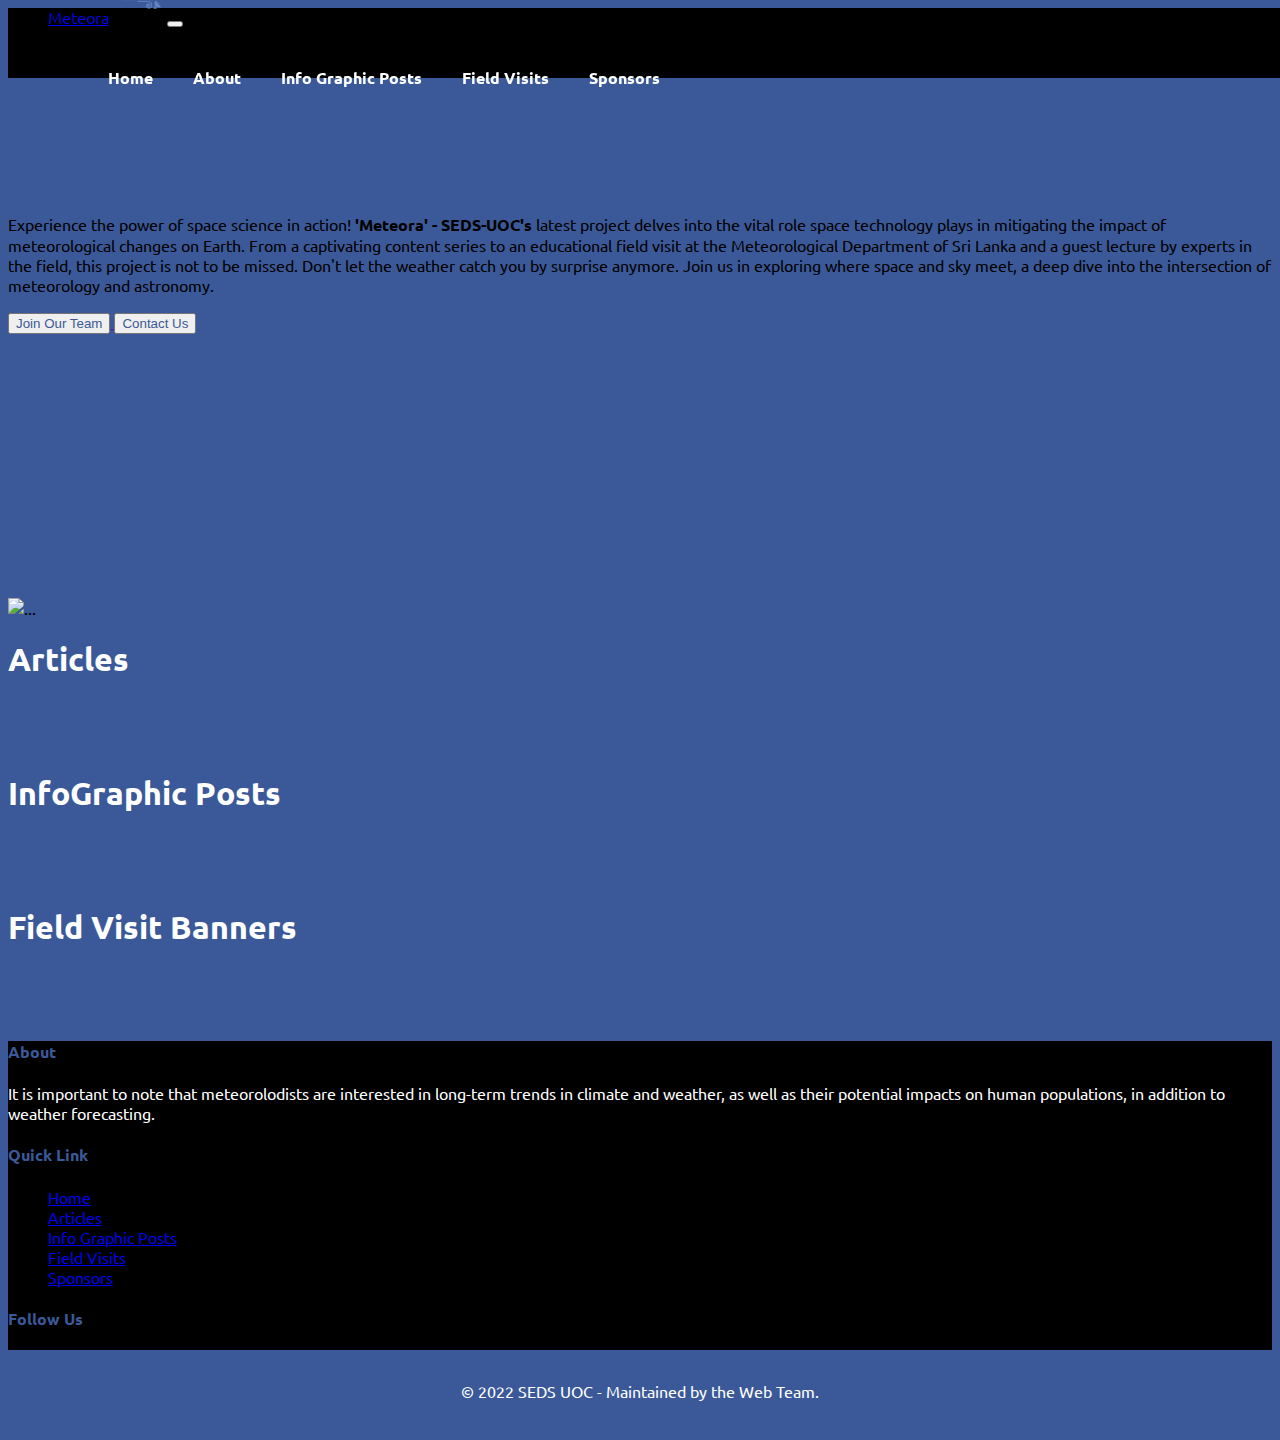
==== commit 48521724: "Nav Bar and Footer Style changed" ====
--- a/Meteora/index.html
+++ b/Meteora/index.html
@@ -40,163 +40,84 @@
 <div class="container-fluid">
     <!-- Navigation Bar-->
     <header>
-        <div class="logo">
-            <img src="images/meteora-logo.png" width="100px">
-        </div>
-        <input type="checkbox" id="nav_check" hidden>
-        <nav>
-            <div class="logo">
-                <img src="images/meteora-logo.png" alt="Meteora Logo">
-            </div>
-            <ul>
-                <li>
-                    <a href="#" class="active">Home</a>
-                </li>
-                <li>
-                    <a href="#">Articles</a>
-                </li>
-                <li>
-                    <a href="#">Info Graphic Posts</a>
-                </li>
-                <li>
-                    <a href="#">Field Visits</a>
-                </li>
-                <li>
-                    <a href="#">Sponsors</a>
-                </li>
-            </ul>
+        <nav class="navbar sticky-top navbar-expand-lg navbar-dark bg-dark text-light">
+            <div class="container-fluid">
+                <a class="navbar-brand" href="#">Meteora</a>
+                <a class="navbar-brand" href="#"><img src="images/meteora-logo.png" alt="" height="50px"></a>
+                <button class="navbar-toggler" type="button" data-bs-toggle="collapse" data-bs-target="#navbarSupportedContent"
+                        aria-controls="navbarSupportedContent" aria-expanded="false" aria-label="Toggle navigation">
+                    <span class="navbar-toggler-icon"></span>
+                </button>
+                <div class="collapse navbar-collapse" id="navbarSupportedContent">
+                    <ul class="navbar-nav me-auto mb-2 mb-lg-0"></ul>
+                    <div class="d-flex">
+                        <ul class="navbar-nav me-auto mb-2 mb-lg-0">
+                            <li class="nav-item">
+                                <a class="nav-link  mx-1 my-1 py-1 px-3 rounded-pill" href="#">Home</a>
+                            </li>
+                            <li class="nav-item">
+                                <a class="nav-link  mx-1 my-1 py-1 px-3 rounded-pill" href="#">About</a>
+                            </li>
+                            <li class="nav-item">
+                                <a class="nav-link  mx-1 my-1 py-1 px-3 rounded-pill">Info Graphic Posts</a>
+                            </li>
+                            <li class="nav-item">
+                                <a class="nav-link  mx-1 my-1 py-1 px-3 rounded-pill">Field Visits</a>
+                            </li>
+                            <li class="nav-item">
+                                <a class="nav-link  mx-1 my-1 py-1 px-3 rounded-pill">Sponsors</a>
+                            </li>
+                        </ul>
+                    </div>
+                </div>
+            </div>
         </nav>
-        <label for="nav_check" class="hamburger">
-            <div></div>
-            <div></div>
-            <div></div>
-        </label>
     </header>
 
     <section id="home-section">
-        <div class="row">
-            <div class="col-12 col-lg-12 col-md-12 col-sm-12">
-                <div class="home-page-image">
+        <section id="about">
+            <div class="card border-0 shadow my-5 bg-transparent text-dark">
+                <div class="card-body p-5 bg-transparent text-dark">
                     <div class="row">
-                        <div class="col-12 col-lg-6 col-md-12 col-sm-12 area p-4">
-                            <div class="area-inner d-flex flex-column justify-content-center align-items-start p-2">
-                                <p class="meteora-text fw-normal lh-1">Welcome to <br><span
-                                        class="meteora-name">Meteora</span></p>
-                                <small class="meteora-desc-text text-light lh-2 text-align-center">About Us Here About
-                                    Us Here About Us
-                                    Here About Us Here About Us Here About Us Here About Us Here About Us Here About Us
-                                    Here About Us Here About Us Here About Us Here About Us Here About Us Here About Us
-                                    Here About Us Here About Us Here About Us Here About Us Here About Us Here About Us
-                                    Here About Us Here About Us Here</small>
-                                <div class="button-group mt-4">
-                                    <button class="btn btn-sm btn-custom rounded-pill ">Join Our Team</button>
-                                    <button class="btn btn-sm btn-custom rounded-pill mx-2">Contact Us</button>
-                                </div>
-                            </div>
-                        </div>
-                        <div class="col-12 col-lg-6 col-md-12 col-sm-12 d-flex align-items-center justify-content-center area">
-                            <div class="logo-outline d-flex align-items-center justify-content-center rounded">
-                                <img src="images/meteora-logo.png" alt="" width="400">
-                            </div>
-
-                        </div>
-                    </div>
-                </div>
-            </div>
-        </div>
-
-
-        <!-- Project about and details (Intro Area) -->
-        <!--    <section id="about-section" class="px-0 py-4">-->
-        <!--        <div class="row">-->
-        <!--            <div class="col-12 mt-2">-->
-        <!--                <h1 class="h1 text-center fw-bolder text-dark">About Us</h1>-->
-        <!--            </div>-->
-        <!--        </div>-->
-        <!--        <div class="row my-2">-->
-        <!--            <div class="col-12 d-flex align-items-center justify-content-center">-->
-        <!--                <div class="text-center d-flex align-items-center justify-content-center border border-dark rounded-circle mb-4"-->
-        <!--                     style="width: 50px; height: 50px">-->
-        <!--                    <i class="fa-solid fa-user-astronaut"></i>-->
-        <!--                </div>-->
-        <!--            </div>-->
-        <!--        </div>-->
-        <!--        <div class="row text-center d-flex justify-content-center">-->
-        <!--            <div class="col-8">-->
-        <!--                <div class="card border border-light">-->
-        <!--                    <div class="card-body text-center">-->
-        <!--                        <p>Some Description About Us Here Some Description About Us Here Some Description About Us Here-->
-        <!--                            Some Description About Us Here Some Description About Us Here Some Description About Us-->
-        <!--                            Here Some Description About Us Here Some Description About Us Here Some Description About Us-->
-        <!--                        </p>-->
-        <!--                    </div>-->
-        <!--                </div>-->
-        <!--            </div>-->
-        <!--        </div>-->
-        <!--        <div class="row my-2">-->
-        <!--            <div class="col-12 col-lg-4 col-md-12 col-sm-12 outer-box p-2" id="train">-->
-        <!--                <div class="inner-box border border-none rounded shadow-lg">-->
-        <!--                    <div class="card" style="width: 100%; height: 100%">-->
-        <!--                        <img src="https://www.metoffice.gov.uk/binaries/content/gallery/metofficegovuk/hero-images/advice/maps-satellite-images/satellite-image-of-globe.jpg"-->
-        <!--                             class="card-img" alt="" height="100%" width="100%">-->
-        <!--                        <div class="card-img-overlay">-->
-        <!--                            <p class="card-text"><i class="fa-solid fa-shuttle-space"></i></p>-->
-        <!--                            <p class="card-text">This is a wider card with supporting text below as a natural lead-in to-->
-        <!--                                additional content. This content is a little bit longer.</p>-->
-        <!--                            <p class="card-text"><small>Last updated 3 mins ago</small></p>-->
-        <!--                            <a href="">-->
-        <!--                                <button class="btn btn-sm border-dark rounded-pill px-3"><span><i-->
-        <!--                                        class="fa-regular fa-pen-to-square"></i></span> See More-->
-        <!--                                </button>-->
-        <!--                            </a>-->
-        <!--                        </div>-->
-        <!--                    </div>-->
-
-        <!--                </div>-->
-        <!--            </div>-->
-        <!--            <div class="col-12 col-lg-4 col-md-12 col-sm-12 outer-box p-2">-->
-        <!--                <div class="inner-box border border-none rounded shadow-lg">-->
-        <!--                    <div class="card" style="width: 100%; height: 100%">-->
-        <!--                        <img src="https://love-shayari.co/wp-content/uploads/2021/10/sun-rise.jpg"-->
-        <!--                             class="card-img" alt="" height="100%" width="100%">-->
-        <!--                        <div class="card-img-overlay">-->
-        <!--                            <p class="card-text"><i class="fa-solid fa-meteor"></i></p>-->
-        <!--                            <p class="card-text">This is a wider card with supporting text below as a natural lead-in to-->
-        <!--                                additional content. This content is a little bit longer.</p>-->
-        <!--                            <p class="card-text"><small>Last updated 3 mins ago</small></p>-->
-        <!--                            <a href="">-->
-        <!--                                <button class="btn btn-sm border-dark rounded-pill px-3"><span><i-->
-        <!--                                        class="fa-regular fa-pen-to-square"></i></span> See More-->
-        <!--                                </button>-->
-        <!--                            </a>-->
-
-        <!--                        </div>-->
-        <!--                    </div>-->
-        <!--                </div>-->
-        <!--            </div>-->
-        <!--            <div class="col-12 col-lg-4 col-md-12 col-sm-12 outer-box p-2">-->
-        <!--                <div class="inner-box border border-none rounded shadow-lg">-->
-        <!--                    <div class="card" style="width: 100%; height: 100%">-->
-        <!--                        <img src="https://images.ctfassets.net/hrltx12pl8hq/3Z1N8LpxtXNQhBD5EnIg8X/975e2497dc598bb64fde390592ae1133/spring-images-min.jpg?fit=fill&w=480&h=270"-->
-        <!--                             class="card-img" alt="" height="100%" width="100%">-->
-        <!--                        <div class="card-img-overlay">-->
-        <!--                            <p class="card-text"><i class="fa-solid fa-satellite"></i></p>-->
-        <!--                            <p class="card-text">This is a wider card with supporting text below as a natural lead-in to-->
-        <!--                                additional content. This content is a little bit longer.</p>-->
-        <!--                            <p class="card-text"><small>Last updated 3 mins ago</small></p>-->
-        <!--                            <a href="">-->
-        <!--                                <button class="btn btn-sm border-dark rounded-pill px-3"><span><i-->
-        <!--                                        class="fa-regular fa-pen-to-square"></i></span> See More-->
-        <!--                                </button>-->
-        <!--                            </a>-->
-
-        <!--                        </div>-->
-        <!--                    </div>-->
-        <!--                </div>-->
-        <!--            </div>-->
-        <!--        </div>-->
-        <!--    </section>-->
-    </section>
+                        <div class="col-12 col-lg-6 col-md-12 col-sm-12 p-4" style="height: 500px">
+                            <div class="meteora-inner-text d-flex flex-column  ">
+                                <h2 class="fw-bold text-light lh-1">Welcome to</h2>
+                                <h1 class="fw-bolder meteora-font about-title lh-1">Meteora</h1>
+                                <p class="text-justify about-text text-light">
+                                    Experience the power of space science in action! <strong class="fw-bolder meteora-font">'Meteora'
+                                    - SEDS-UOC's</strong>
+                                    latest project
+                                    delves into the vital role space technology plays in mitigating the impact of
+                                    meteorological changes on Earth. From a captivating content series to an educational
+                                    field visit at the Meteorological Department of Sri Lanka and a guest lecture by experts
+                                    in the field, this project is not to be missed. Don't let the weather catch you by
+                                    surprise anymore. Join us in exploring where space and sky meet, a deep dive into the
+                                    intersection of meteorology and astronomy.
+                                </p>
+                            </div>
+                            <div class="button-area">
+                                <a href="">
+                                    <button class="btn text-light mx-1 my-1 py-1 px-3 rounded-pill border border-light">Join
+                                        Our Team
+                                    </button>
+                                </a>
+                                <a href="">
+                                    <button class="btn text-light mx-1 my-1 py-1 px-3 rounded-pill border border-light">
+                                        Contact Us
+                                    </button>
+                                </a>
+                            </div>
+                        </div>
+                        <div class="col-12 col-lg-6 col-md-12 col-sm-12 d-flex align-items-center justify-content-center">
+                            <div class="image-outer ">
+                                <img src="https://cms-assets.tutsplus.com/cdn-cgi/image/width=850/uploads/users/1631/posts/40055/image-upload/Screenshot_2022_02_16_at_9_30_14_am_copy.jpg"
+                                     class="rounded mx-auto d-block" alt="..." width="500px">
+                            </div>
+                        </div>
+                    </div>
+                </div>
+            </div>
+        </section>
 
     <!--  Articles  -->
     <section id="articles">
@@ -256,123 +177,122 @@
     </section>
 
     <!--  Sponsor Details  -->
-    <section id="sponsor-section" class="px-0 py-4">
-        <div class="row">
-            <div class="col-12 mt-2">
-                <h1 class="h1 text-center fw-bolder title">Our Sponsors</h1>
-            </div>
-        </div>
-        <div class="row my-2 mb-4">
-            <div class="col-12  d-flex align-items-center justify-content-center">
-                <div class="text-center d-flex align-items-center justify-content-center border border-dark rounded-circle"
-                     style="width: 50px; height: 50px">
-                    <i class="fa-solid fa-hands-holding-child"></i>
-                </div>
-            </div>
-        </div>
-        <div class="row">
-            <!--            <div class="col-12 col-lg-3 col-md-12 col-sm-12 metora-logo d-flex flex-column justify-content-center align-items-center">-->
-            <!--                <div class="row d-flex flex-column justify-content-center align-items-center">-->
-            <!--                    <div class="col-12 col-lg-4 col-md-12 col-sm-12 d-flex flex-column justify-content-center align-items-center">-->
-            <!--                        <img src="images/Meteora%20LOGO%20BGRMV.png" alt="metora logo here" width="300px" height="300px">-->
-            <!--                    </div>-->
-            <!--                    <p class="p mt-2">Here Small description about meteora Sponsors</p>-->
-            <!--                </div>-->
-            <!--            </div>-->
-            <div class="col-12 col-lg-12 col-md-12 col-sm-12 sponsors-area">
+        <section id="sponsors">
+            <div class="container-fluid">
                 <div class="owl-carousel owl-theme">
-                    <div class="item">
-                        <div class="card px-2 py-2 mb-3 shadow" style="width: 4000px; height: 200px">
-                            <div class="row g-0">
-                                <div class="col-md-4 d-flex justify-content-center align-items-center">
-                                    <img src="https://images.unsplash.com/photo-1503023345310-bd7c1de61c7d?ixlib=rb-4.0.3&ixid=MnwxMjA3fDB8MHxzZWFyY2h8Mnx8aHVtYW58ZW58MHx8MHx8&w=1000&q=80"
-                                         class="sponsor-image" alt="...">
-                                </div>
-                                <div class="col-md-8">
-                                    <div class="card-body">
-                                        <h3 class="card-title">Sponsor Name</h3>
-                                        <small class="small">Brief Description About Our Sponsors</small>
-                                        <p class="card-text mt-2">
-                                            <a href=""><i class="fa-brands fa-twitter"></i></a>
-                                            <a href=""><i class="fa-solid fa-earth-americas"></i></a>
-                                            <a href=""><i class="fa-brands fa-facebook"></i></a>
-                                            <a href=""><i class="fa-solid fa-envelopes-bulk"></i></a>
-                                        </p>
-                                    </div>
-                                </div>
-                            </div>
-                        </div>
-                    </div>
-                    <div class="item">
-                        <div class="card px-2 py-2 mb-3 shadow" style="width: 4000px; height: 200px">
-                            <div class="row g-0">
-                                <div class="col-md-4 d-flex justify-content-center align-items-center">
-                                    <img src="https://images.unsplash.com/photo-1503023345310-bd7c1de61c7d?ixlib=rb-4.0.3&ixid=MnwxMjA3fDB8MHxzZWFyY2h8Mnx8aHVtYW58ZW58MHx8MHx8&w=1000&q=80"
-                                         class="sponsor-image" alt="...">
-                                </div>
-                                <div class="col-md-8">
-                                    <div class="card-body">
-                                        <h3 class="card-title">Sponsor Name</h3>
-                                        <small class="small">Brief Description About Our Sponsors</small>
-                                        <p class="card-text mt-2">
-                                            <a href=""><i class="fa-brands fa-twitter"></i></a>
-                                            <a href=""><i class="fa-solid fa-earth-americas"></i></a>
-                                            <a href=""><i class="fa-brands fa-facebook"></i></a>
-                                            <a href=""><i class="fa-solid fa-envelopes-bulk"></i></a>
-                                        </p>
-                                    </div>
-                                </div>
-                            </div>
-                        </div>
-                    </div>
-                    <div class="item">
-                        <div class="card px-2 py-2 mb-3 shadow" style="width: 4000px; height: 200px">
-                            <div class="row g-0">
-                                <div class="col-md-4 d-flex justify-content-center align-items-center">
-                                    <img src="https://images.unsplash.com/photo-1503023345310-bd7c1de61c7d?ixlib=rb-4.0.3&ixid=MnwxMjA3fDB8MHxzZWFyY2h8Mnx8aHVtYW58ZW58MHx8MHx8&w=1000&q=80"
-                                         class="sponsor-image" alt="...">
-                                </div>
-                                <div class="col-md-8">
-                                    <div class="card-body">
-                                        <h3 class="card-title">Sponsor Name</h3>
-                                        <small class="small">Brief Description About Our Sponsors</small>
-                                        <p class="card-text mt-2">
-                                            <a href=""><i class="fa-brands fa-twitter"></i></a>
-                                            <a href=""><i class="fa-solid fa-earth-americas"></i></a>
-                                            <a href=""><i class="fa-brands fa-facebook"></i></a>
-                                            <a href=""><i class="fa-solid fa-envelopes-bulk"></i></a>
-                                        </p>
-                                    </div>
-                                </div>
-                            </div>
-                        </div>
-                    </div>
-                    <div class="item">
-                        <div class="card px-2 py-2 mb-3 shadow" style="width: 4000px; height: 200px">
-                            <div class="row g-0">
-                                <div class="col-md-4 d-flex justify-content-center align-items-center">
-                                    <img src="https://images.unsplash.com/photo-1503023345310-bd7c1de61c7d?ixlib=rb-4.0.3&ixid=MnwxMjA3fDB8MHxzZWFyY2h8Mnx8aHVtYW58ZW58MHx8MHx8&w=1000&q=80"
-                                         class="sponsor-image" alt="...">
-                                </div>
-                                <div class="col-md-8">
-                                    <div class="card-body">
-                                        <h3 class="card-title">Sponsor Name</h3>
-                                        <small class="small">Brief Description About Our Sponsors</small>
-                                        <p class="card-text mt-2">
-                                            <a href=""><i class="fa-brands fa-twitter"></i></a>
-                                            <a href=""><i class="fa-solid fa-earth-americas"></i></a>
-                                            <a href=""><i class="fa-brands fa-facebook"></i></a>
-                                            <a href=""><i class="fa-solid fa-envelopes-bulk"></i></a>
-                                        </p>
-                                    </div>
-                                </div>
-                            </div>
-                        </div>
-                    </div>
-                </div>
-            </div>
-        </div>
-    </section>
+                    <div class="item d-flex align-items-center justify-content-center">
+                        <div class="card px-2 py-2 mb-3 shadow" style="width: 450px; height: 200px">
+                            <div class="row g-0">
+                                <div class="col-md-4 d-flex justify-content-center align-items-center">
+                                    <img src="https://images.unsplash.com/photo-1503023345310-bd7c1de61c7d?ixlib=rb-4.0.3&ixid=MnwxMjA3fDB8MHxzZWFyY2h8Mnx8aHVtYW58ZW58MHx8MHx8&w=1000&q=80"
+                                         class="sponsor-image" alt="...">
+                                </div>
+                                <div class="col-md-8">
+                                    <div class="card-body">
+                                        <h3 class="card-title">Sponsor Name</h3>
+                                        <small class="small">Brief Description About Our Sponsors</small>
+                                        <p class="card-text mt-2">
+                                            <a href=""><i class="fa-brands fa-twitter"></i></a>
+                                            <a href=""><i class="fa-solid fa-earth-americas"></i></a>
+                                            <a href=""><i class="fa-brands fa-facebook"></i></a>
+                                            <a href=""><i class="fa-solid fa-envelopes-bulk"></i></a>
+                                        </p>
+                                    </div>
+                                </div>
+                            </div>
+                        </div>
+                    </div>
+                    <div class="item d-flex align-items-center justify-content-center">
+                        <div class="card px-2 py-2 mb-3 shadow" style="width: 450px; height: 200px">
+                            <div class="row g-0">
+                                <div class="col-md-4 d-flex justify-content-center align-items-center">
+                                    <img src="https://images.unsplash.com/photo-1503023345310-bd7c1de61c7d?ixlib=rb-4.0.3&ixid=MnwxMjA3fDB8MHxzZWFyY2h8Mnx8aHVtYW58ZW58MHx8MHx8&w=1000&q=80"
+                                         class="sponsor-image" alt="...">
+                                </div>
+                                <div class="col-md-8">
+                                    <div class="card-body">
+                                        <h3 class="card-title">Sponsor Name</h3>
+                                        <small class="small">Brief Description About Our Sponsors</small>
+                                        <p class="card-text mt-2">
+                                            <a href=""><i class="fa-brands fa-twitter"></i></a>
+                                            <a href=""><i class="fa-solid fa-earth-americas"></i></a>
+                                            <a href=""><i class="fa-brands fa-facebook"></i></a>
+                                            <a href=""><i class="fa-solid fa-envelopes-bulk"></i></a>
+                                        </p>
+                                    </div>
+                                </div>
+                            </div>
+                        </div>
+                    </div>
+                    <div class="item d-flex align-items-center justify-content-center">
+                        <div class="card px-2 py-2 mb-3 shadow" style="width: 450px; height: 200px">
+                            <div class="row g-0">
+                                <div class="col-md-4 d-flex justify-content-center align-items-center">
+                                    <img src="https://images.unsplash.com/photo-1503023345310-bd7c1de61c7d?ixlib=rb-4.0.3&ixid=MnwxMjA3fDB8MHxzZWFyY2h8Mnx8aHVtYW58ZW58MHx8MHx8&w=1000&q=80"
+                                         class="sponsor-image" alt="...">
+                                </div>
+                                <div class="col-md-8">
+                                    <div class="card-body">
+                                        <h3 class="card-title">Sponsor Name</h3>
+                                        <small class="small">Brief Description About Our Sponsors</small>
+                                        <p class="card-text mt-2">
+                                            <a href=""><i class="fa-brands fa-twitter"></i></a>
+                                            <a href=""><i class="fa-solid fa-earth-americas"></i></a>
+                                            <a href=""><i class="fa-brands fa-facebook"></i></a>
+                                            <a href=""><i class="fa-solid fa-envelopes-bulk"></i></a>
+                                        </p>
+                                    </div>
+                                </div>
+                            </div>
+                        </div>
+                    </div>
+                    <div class="item d-flex align-items-center justify-content-center">
+                        <div class="card px-2 py-2 mb-3 shadow" style="width: 450px; height: 200px">
+                            <div class="row g-0">
+                                <div class="col-md-4 d-flex justify-content-center align-items-center">
+                                    <img src="https://images.unsplash.com/photo-1503023345310-bd7c1de61c7d?ixlib=rb-4.0.3&ixid=MnwxMjA3fDB8MHxzZWFyY2h8Mnx8aHVtYW58ZW58MHx8MHx8&w=1000&q=80"
+                                         class="sponsor-image" alt="...">
+                                </div>
+                                <div class="col-md-8">
+                                    <div class="card-body">
+                                        <h3 class="card-title">Sponsor Name</h3>
+                                        <small class="small">Brief Description About Our Sponsors</small>
+                                        <p class="card-text mt-2">
+                                            <a href=""><i class="fa-brands fa-twitter"></i></a>
+                                            <a href=""><i class="fa-solid fa-earth-americas"></i></a>
+                                            <a href=""><i class="fa-brands fa-facebook"></i></a>
+                                            <a href=""><i class="fa-solid fa-envelopes-bulk"></i></a>
+                                        </p>
+                                    </div>
+                                </div>
+                            </div>
+                        </div>
+                    </div>
+                    <div class="item d-flex align-items-center justify-content-center">
+                        <div class="card px-2 py-2 mb-3 shadow" style="width: 450px; height: 200px">
+                            <div class="row g-0">
+                                <div class="col-md-4 d-flex justify-content-center align-items-center">
+                                    <img src="https://images.unsplash.com/photo-1503023345310-bd7c1de61c7d?ixlib=rb-4.0.3&ixid=MnwxMjA3fDB8MHxzZWFyY2h8Mnx8aHVtYW58ZW58MHx8MHx8&w=1000&q=80"
+                                         class="sponsor-image" alt="...">
+                                </div>
+                                <div class="col-md-8">
+                                    <div class="card-body">
+                                        <h3 class="card-title">Sponsor Name</h3>
+                                        <small class="small">Brief Description About Our Sponsors</small>
+                                        <p class="card-text mt-2">
+                                            <a href=""><i class="fa-brands fa-twitter"></i></a>
+                                            <a href=""><i class="fa-solid fa-earth-americas"></i></a>
+                                            <a href=""><i class="fa-brands fa-facebook"></i></a>
+                                            <a href=""><i class="fa-solid fa-envelopes-bulk"></i></a>
+                                        </p>
+                                    </div>
+                                </div>
+                            </div>
+                        </div>
+                    </div>
+                </div>
+            </div>
+        </section>
 
     <!-- Bottom(Seds Details) -->
 
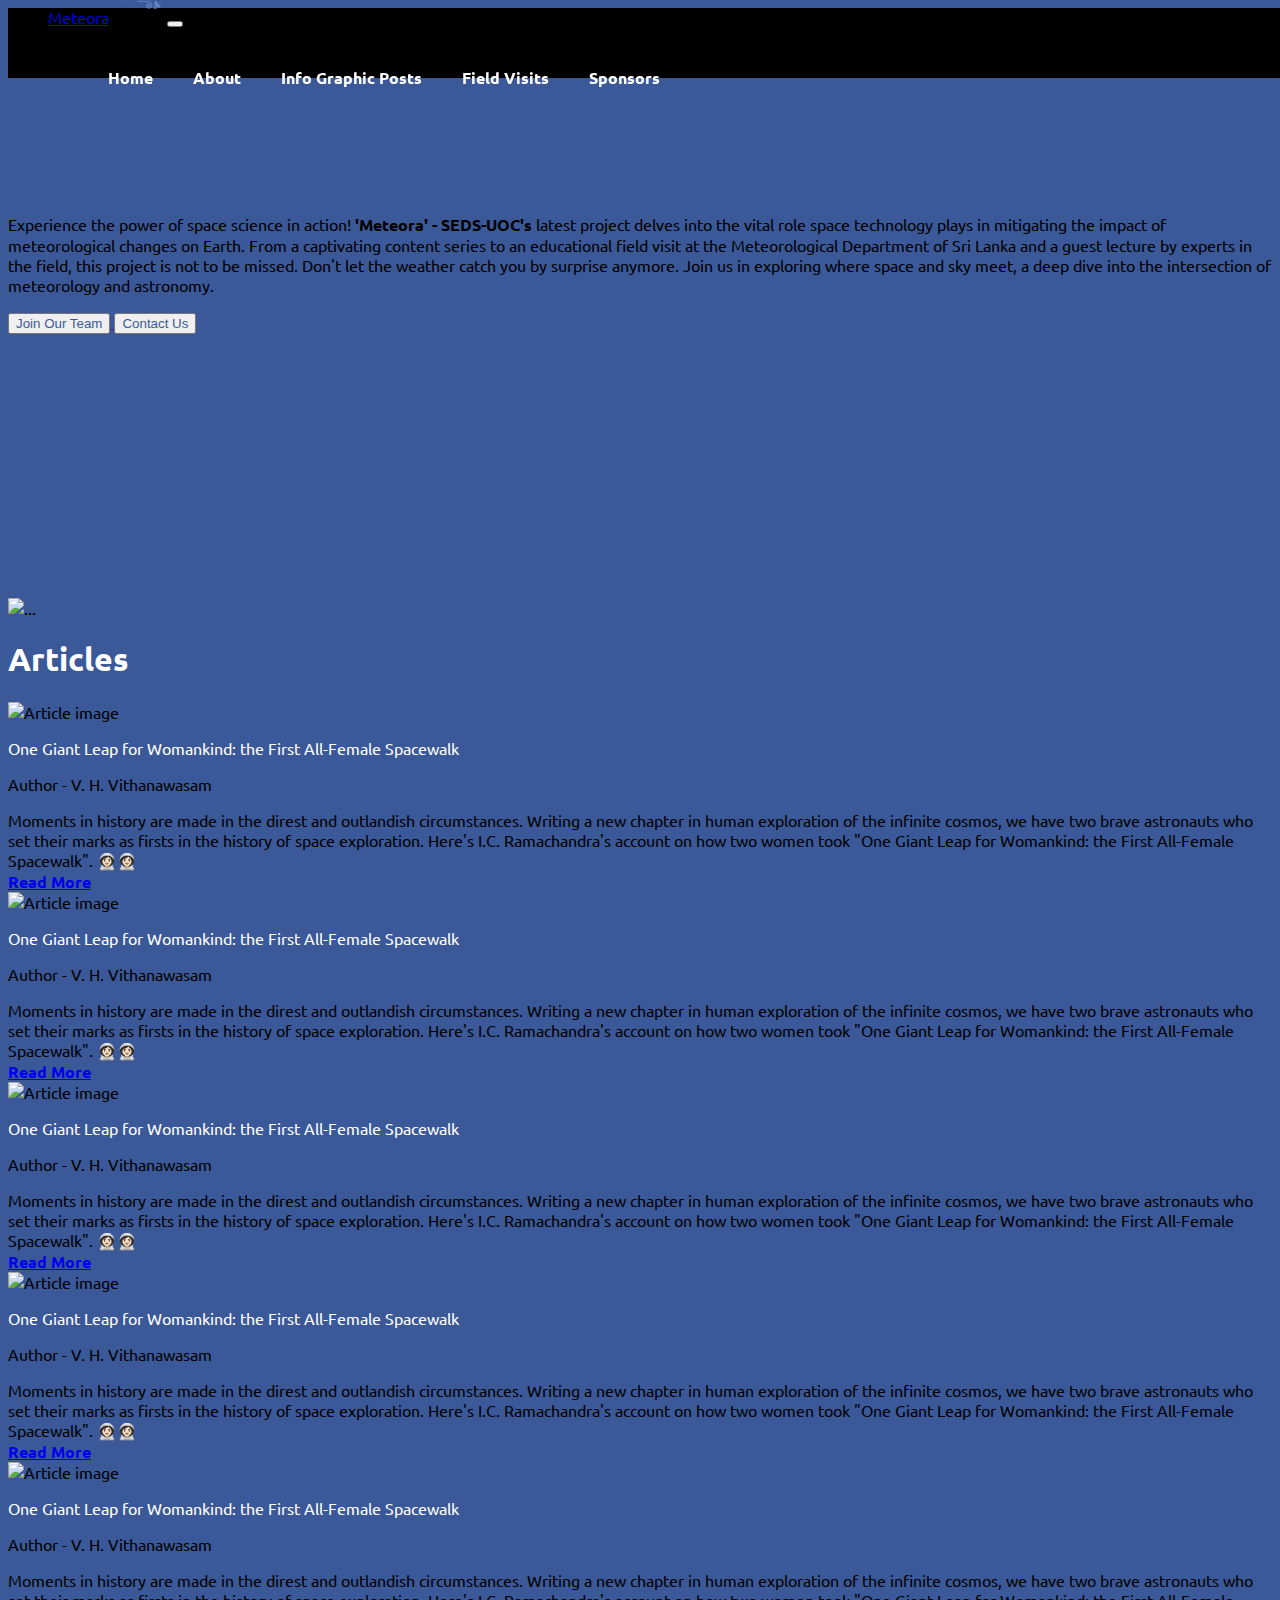
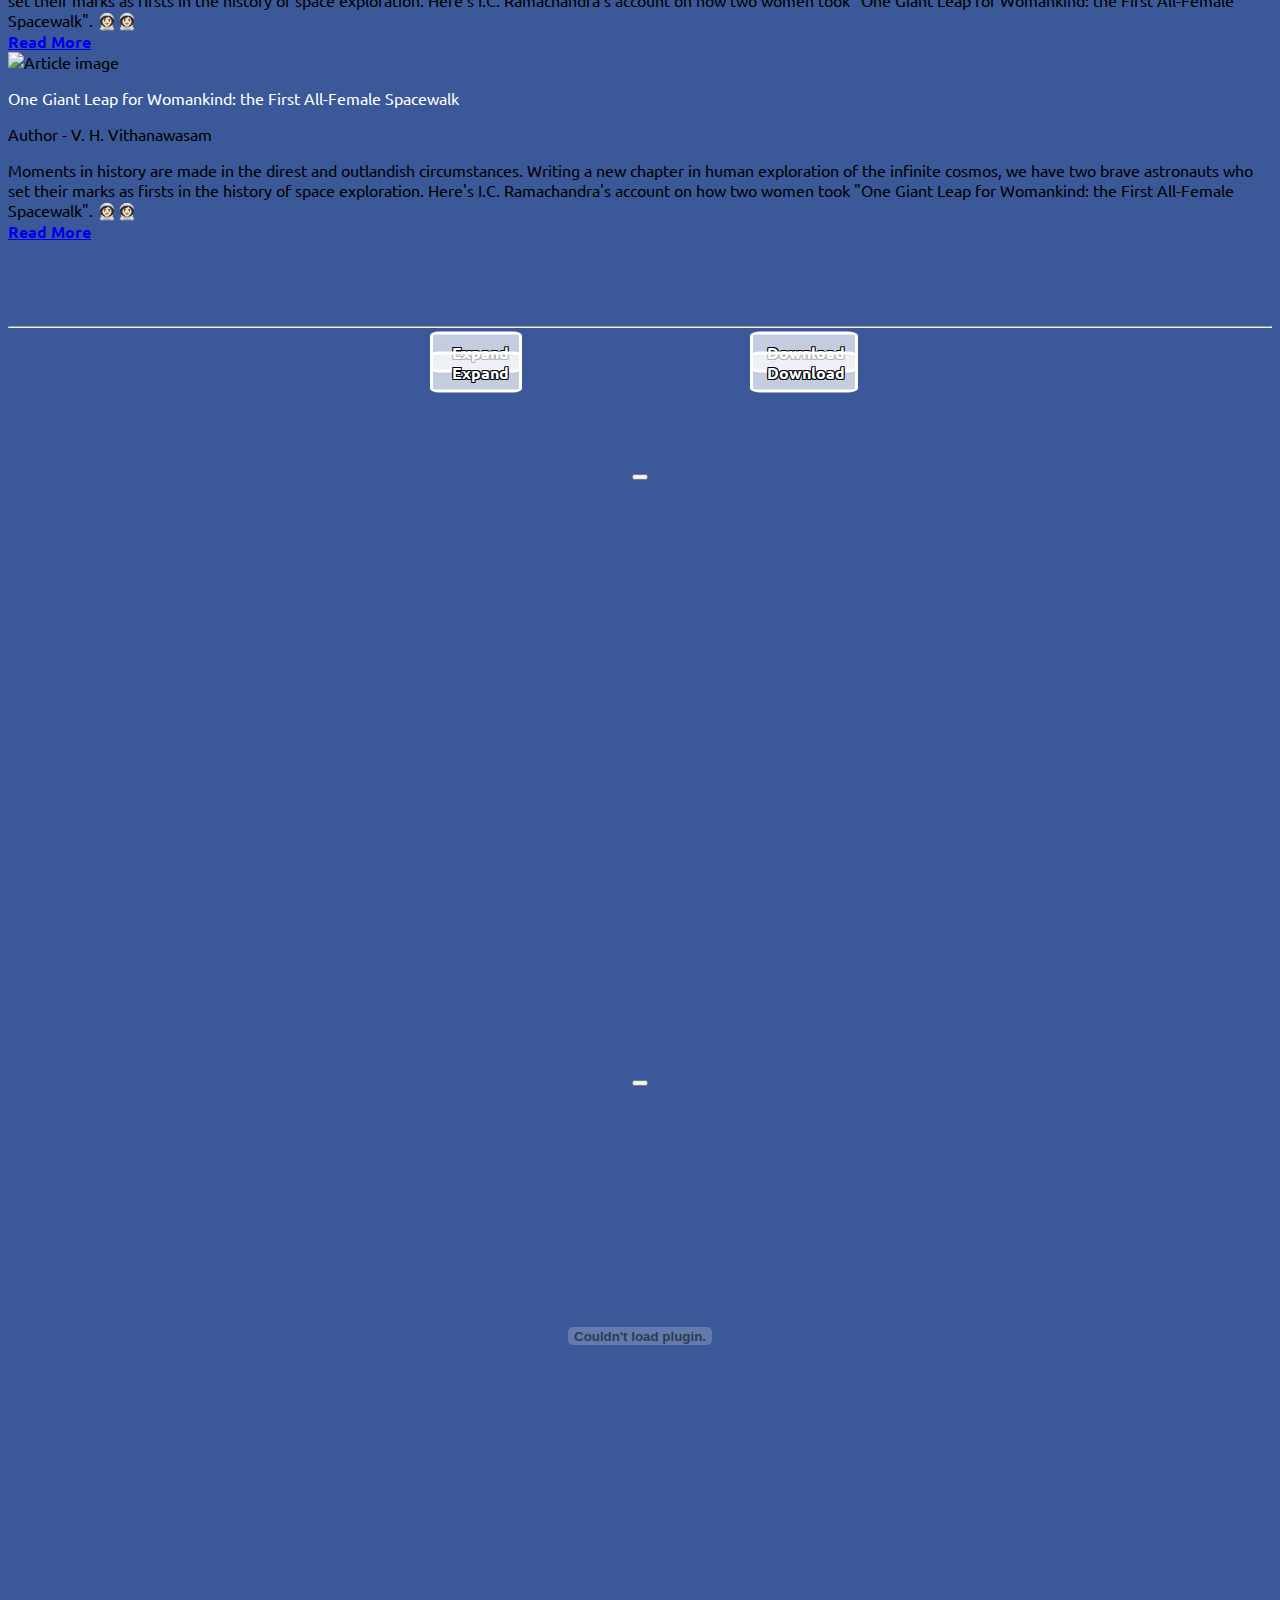
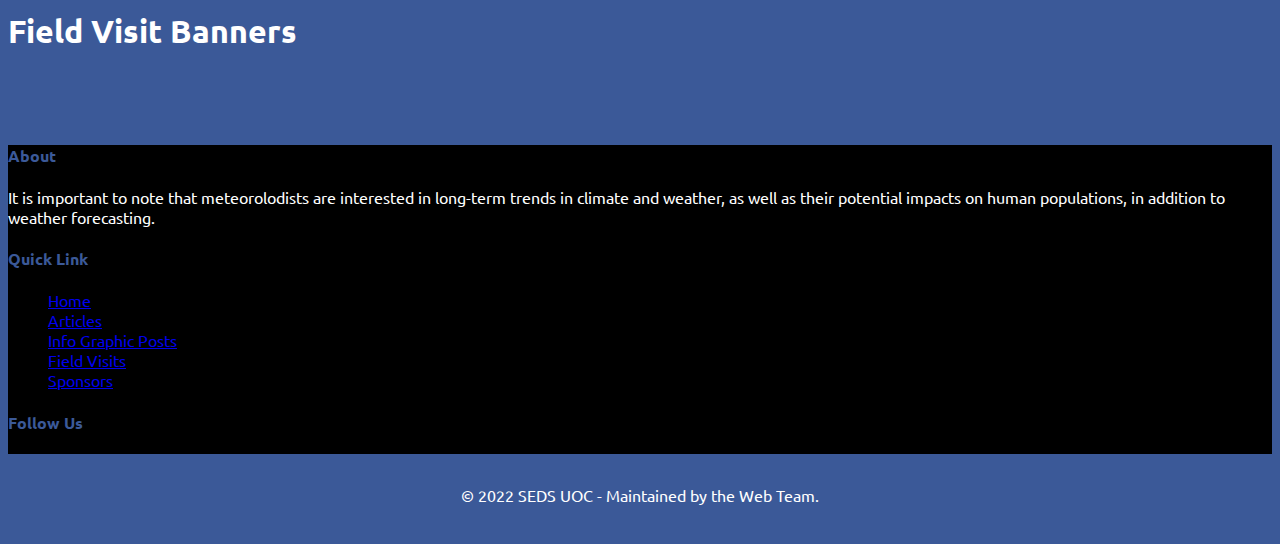
==== commit b64453fd: "Articles Section added" ====
--- a/Meteora/index.html
+++ b/Meteora/index.html
@@ -27,13 +27,41 @@
           href="https://cdnjs.cloudflare.com/ajax/libs/OwlCarousel2/2.3.4/assets/owl.theme.default.min.css"
           integrity="sha512-sMXtMNL1zRzolHYKEujM2AqCLUR9F2C4/05cdbxjjLSRvMQIciEPCQZo++nk7go3BtSuK9kfa/s+a4f4i5pLkw=="
           crossorigin="anonymous" referrerpolicy="no-referrer"/>
+    
+    <!-- Article Carousel (For Carousel)-->
+    <link rel="stylesheet" href="https://cdnjs.cloudflare.com/ajax/libs/bulma/0.7.4/css/bulma.min.css">
+	<link rel="stylesheet" href="https://cdn.jsdelivr.net/npm/bulma-carousel@4.0.3/dist/css/bulma-carousel.min.css">
 
     <link rel="stylesheet" href="css/styles.css">
     <title>METEORA</title>
     <style>
 
-
-    </style>
+    .relative_div{
+       position: relative;
+       text-align: center;
+       color: white;
+    }
+
+    .centered {
+       position: absolute;
+       top: 80%;
+       left: 50%;
+       transform: translate(-50%, -50%);
+       border: solid white 3px;
+       border-radius: 10%;
+       padding: 7px 10px;
+       background: rgba(255, 255, 255, 0.7);
+   }
+   #InfoGraphic{
+       text-align :center;
+   }
+   .centered a {
+       color: white;
+       text-decoration: none;
+       text-shadow: -1px -1px 0 #000, 1px -1px 0 #000, -1px 1px 0 #000, 1px 1px 0 #000;
+   }
+
+   </style>
 
 </head>
 <body>
@@ -127,35 +155,284 @@
                 <h1 class="h1 text-center fw-bolder title">Articles</h1>
             </div>
         </div>
-        <div class="row my-2">
-            <div class="col-12 d-flex align-items-center justify-content-center">
-                <div class="text-center d-flex align-items-center justify-content-center border border-dark rounded-circle mb-4"
-                     style="width: 50px; height: 50px">
-                    <i class="fa-solid fa-palette"></i>
-                </div>
-            </div>
+        <div class="container" >
+            <!-- Start Carousel -->
+            <div id="carousel-demo" class="carousel">
+              <div class="item-1">
+                <!-- Slide Content -->
+                <div class="card article-card">
+                  <div class="img">
+                    
+                      <img class="article-img" src="./images/article_banner.png" alt="Article image">
+                    
+                  </div>
+                  <div class="card-content">
+                    <div class="media">
+                      <div class="media-content">
+                        <p class="title is-5">One Giant Leap for Womankind: the First All-Female Spacewalk</p>
+                        <p class="subtitle is-6">Author - V. H. Vithanawasam</p>
+                      </div>
+                    </div>
+                
+                    <div class="content">
+                      Moments in history are made in the direst and outlandish circumstances. Writing a new chapter in human exploration of the infinite cosmos, we have two brave astronauts who set their marks as firsts in the history of space exploration. Here's I.C. Ramachandra's account on how two women took "One Giant Leap for Womankind: the First All-Female Spacewalk". 👩🏻‍🚀👩🏻‍🚀
+                    </div>
+                    <a class="button is-info is-rounded btn mt-1" style="border: none;" href="https://blog.sedsuoc.lk/2021/10/10/one-giant-leap-for-womankind-the-first-all-female-spacewalk/">
+                      <span>
+                        <b>Read More</b>
+                      </span>
+                      <span class="icon is-small hvr-icon">
+                        <i class="fa fa-angle-right"></i>
+                      </span>
+                    </a>
+                  </div>
+                </div>
+              </div>
+                <div class="item-2">
+                  <!-- Slide Content -->
+                  <div class="card article-card">
+                    <div class="img">
+                      
+                        <img class="article-img" src="./images/article_banner.png" alt="Article image">
+                      
+                    </div>
+                    <div class="card-content">
+                      <div class="media">
+                        <div class="media-content">
+                          <p class="title is-5">One Giant Leap for Womankind: the First All-Female Spacewalk</p>
+                          <p class="subtitle is-6">Author - V. H. Vithanawasam</p>
+                        </div>
+                      </div>
+                  
+                      <div class="content">
+                        Moments in history are made in the direst and outlandish circumstances. Writing a new chapter in human exploration of the infinite cosmos, we have two brave astronauts who set their marks as firsts in the history of space exploration. Here's I.C. Ramachandra's account on how two women took "One Giant Leap for Womankind: the First All-Female Spacewalk". 👩🏻‍🚀👩🏻‍🚀
+                      </div>
+                      <a class="button is-info is-rounded btn mt-1" style="border: none;" href="https://blog.sedsuoc.lk/2021/10/10/one-giant-leap-for-womankind-the-first-all-female-spacewalk/">
+                        <span>
+                          <b>Read More</b>
+                        </span>
+                        <span class="icon is-small hvr-icon">
+                          <i class="fa fa-angle-right"></i>
+                        </span>
+                      </a>
+                    </div>
+                  </div>
+                </div>
+                <div class="item-3">
+                  <!-- Slide Content -->
+                  <div class="card article-card">
+                    <div class="img">
+                      
+                        <img class="article-img" src="./images/article_banner.png" alt="Article image">
+                      
+                    </div>
+                    <div class="card-content">
+                      <div class="media">
+                        <div class="media-content">
+                          <p class="title is-5">One Giant Leap for Womankind: the First All-Female Spacewalk</p>
+                          <p class="subtitle is-6">Author - V. H. Vithanawasam</p>
+                        </div>
+                      </div>
+                  
+                      <div class="content">
+                        Moments in history are made in the direst and outlandish circumstances. Writing a new chapter in human exploration of the infinite cosmos, we have two brave astronauts who set their marks as firsts in the history of space exploration. Here's I.C. Ramachandra's account on how two women took "One Giant Leap for Womankind: the First All-Female Spacewalk". 👩🏻‍🚀👩🏻‍🚀
+                      </div>
+                      <a class="button is-info is-rounded btn mt-1" style="border: none;" href="https://blog.sedsuoc.lk/2021/10/10/one-giant-leap-for-womankind-the-first-all-female-spacewalk/">
+                        <span>
+                          <b>Read More</b>
+                        </span>
+                        <span class="icon is-small hvr-icon">
+                          <i class="fa fa-angle-right"></i>
+                        </span>
+                      </a>
+                    </div>
+                  </div>
+                </div>
+                <div class="item-4">
+                    <!-- Slide Content -->
+                    <div class="card article-card">
+                      <div class="img">
+                        
+                          <img class="article-img" src="./images/article_banner.png" alt="Article image">
+                        
+                      </div>
+                      <div class="card-content">
+                        <div class="media">
+                          <div class="media-content">
+                            <p class="title is-5">One Giant Leap for Womankind: the First All-Female Spacewalk</p>
+                            <p class="subtitle is-6">Author - V. H. Vithanawasam</p>
+                          </div>
+                        </div>
+                    
+                        <div class="content">
+                          Moments in history are made in the direst and outlandish circumstances. Writing a new chapter in human exploration of the infinite cosmos, we have two brave astronauts who set their marks as firsts in the history of space exploration. Here's I.C. Ramachandra's account on how two women took "One Giant Leap for Womankind: the First All-Female Spacewalk". 👩🏻‍🚀👩🏻‍🚀
+                        </div>
+                        <a class="button is-info is-rounded btn mt-1" style="border: none;" href="https://blog.sedsuoc.lk/2021/10/10/one-giant-leap-for-womankind-the-first-all-female-spacewalk/">
+                          <span>
+                            <b>Read More</b>
+                          </span>
+                          <span class="icon is-small hvr-icon">
+                            <i class="fa fa-angle-right"></i>
+                          </span>
+                        </a>
+                      </div>
+                    </div>
+                </div>
+                <div class="item-5">
+                  <!-- Slide Content -->
+                  <div class="card article-card">
+                    <div class="img">
+                      
+                        <img class="article-img" src="./images/article_banner.png" alt="Article image">
+                      
+                    </div>
+                    <div class="card-content">
+                      <div class="media">
+                        <div class="media-content">
+                          <p class="title is-5">One Giant Leap for Womankind: the First All-Female Spacewalk</p>
+                          <p class="subtitle is-6">Author - V. H. Vithanawasam</p>
+                        </div>
+                      </div>
+                  
+                      <div class="content">
+                        Moments in history are made in the direst and outlandish circumstances. Writing a new chapter in human exploration of the infinite cosmos, we have two brave astronauts who set their marks as firsts in the history of space exploration. Here's I.C. Ramachandra's account on how two women took "One Giant Leap for Womankind: the First All-Female Spacewalk". 👩🏻‍🚀👩🏻‍🚀
+                      </div>
+                      <a class="button is-info is-rounded btn mt-1" style="border: none;" href="https://blog.sedsuoc.lk/2021/10/10/one-giant-leap-for-womankind-the-first-all-female-spacewalk/">
+                        <span>
+                          <b>Read More</b>
+                        </span>
+                        <span class="icon is-small hvr-icon">
+                          <i class="fa fa-angle-right"></i>
+                        </span>
+                      </a>
+                    </div>
+                  </div>
+              </div>
+              <div class="item-6">
+                <!-- Slide Content -->
+                <div class="card article-card">
+                  <div class="img">
+                    
+                      <img class="article-img" src="./images/article_banner.png" alt="Article image">
+                    
+                  </div>
+                  <div class="card-content">
+                    <div class="media">
+                      <div class="media-content">
+                        <p class="title is-5">One Giant Leap for Womankind: the First All-Female Spacewalk</p>
+                        <p class="subtitle is-6">Author - V. H. Vithanawasam</p>
+                      </div>
+                    </div>
+                
+                    <div class="content">
+                      Moments in history are made in the direst and outlandish circumstances. Writing a new chapter in human exploration of the infinite cosmos, we have two brave astronauts who set their marks as firsts in the history of space exploration. Here's I.C. Ramachandra's account on how two women took "One Giant Leap for Womankind: the First All-Female Spacewalk". 👩🏻‍🚀👩🏻‍🚀
+                    </div>
+                    <a class="button is-info is-rounded btn mt-1" style="border: none;" href="https://blog.sedsuoc.lk/2021/10/10/one-giant-leap-for-womankind-the-first-all-female-spacewalk/">
+                      <span>
+                        <b>Read More</b>
+                      </span>
+                      <span class="icon is-small hvr-icon">
+                        <i class="fa fa-angle-right"></i>
+                      </span>
+                    </a>
+                  </div>
+                </div>
+            </div>
+            </div>
+            <!-- End Carousel -->
         </div>
 
     </section>
 
     <!--  InfoGraphic Posts  -->
-    <section id="infographics">
-
-        <div class="row">
-            <div class="col-12 mt-2">
-                <h1 class="h1 text-center fw-bolder title">InfoGraphic Posts</h1>
+    <section id="InfoGraphic">
+    <h1>InfoGraphic Post</h1>
+    <hr/>
+    <div class="container">
+        <div class="row d-flex justify-content-around my-1 py-1">
+
+
+            <div class="col-5 border p-1 rounded">
+                <div class="relative_div" >
+                        <embed src="df.jpg"
+                               frameborder="0" width="100%" height="100%">
+
+
+                    <div class="centered" style="left: 37%;">
+                        <a href=""  data-bs-toggle="modal"   data-bs-target="#staticBackdrop">
+                            <span> <img src="df.jpg" width="30px" style="margin-right:5px; " alt=""/> </span>  <b>Expand</b> 
+                        </a>
+                    </div>
+
+                    <div class="centered"  style="left: 63%;" onclick="">
+                        <a href="df.jpg"  role="button" aria-pressed="true" download>
+                            <span> <img src="df.jpg" width="30px" alt=""/> </span> <b>Download</b>
+                        </a>
+                    </div>
+                </div>
+            </div>
+
+
+            <div class="col-5 border p-1 rounded">
+                <div class="relative_div" >
+                    <embed src="df.jpg"
+                           frameborder="0" width="100%" height="100%">
+
+                    <div class="centered" style="left: 37%;">
+                        <a href=""  data-bs-toggle="modal"   data-bs-target="#staticBackdrop2">
+                            <span> <img src="df.jpg" width="30px" style="margin-right:5px; " alt=""/> </span> <b>Expand</b>  
+                        </a>
+                    </div>
+
+                    <div class="centered"  style="left: 63%;" onclick="">
+                        <a href="PH 105.pdf"  role="button" aria-pressed="true" download>
+                            <span> <img src="df.jpg" width="30px" alt=""/> </span><b> Download </b>
+                        </a>
+                    </div>
+                </div>
             </div>
         </div>
-        <div class="row my-2">
-            <div class="col-12 d-flex align-items-center justify-content-center">
-                <div class="text-center d-flex align-items-center justify-content-center border border-dark rounded-circle mb-4"
-                     style="width: 50px; height: 50px">
-                    <i class="fa-solid fa-wand-magic-sparkles"></i>
+    </div>
+
+    <div class="modal fade" id="staticBackdrop" data-bs-backdrop="static" data-bs-keyboard="false" tabindex="-1" aria-labelledby="staticBackdropLabel" aria-hidden="true">
+        <div class="modal-dialog">
+            <div class="modal-content">
+                <div class="modal-header">
+                    <h1 class="modal-title fs-5" id="staticBackdropLabel">InfoGraphic Post</h1>
+                    <button type="button" class="btn-close" data-bs-dismiss="modal" aria-label="Close"></button>
+                </div>
+                <div class="modal-body">
+                    <embed src="df.jpg"
+                           frameborder="0" width="100%" height="500px">
                 </div>
             </div>
         </div>
-
-    </section>
+    </div>
+
+
+    <div class="modal fade" id="staticBackdrop2" data-bs-backdrop="static" data-bs-keyboard="false" tabindex="-1" aria-labelledby="staticBackdropLabel" aria-hidden="true">
+        <div class="modal-dialog">
+            <div class="modal-content" >
+                <div class="modal-header">
+                    <h1 class="modal-title fs-5" id="staticBackdropLabel2">InfoGraphic Post</h1>
+                    <button type="button" class="btn-close" data-bs-dismiss="modal" aria-label="Close"></button>
+                </div>
+                <div class="modal-body">
+                    <embed src="PH 105.pdf"
+                           frameborder="0" width="100%" height="500px">
+                </div>
+            </div>
+        </div>
+    </div>
+
+    </div>
+
+
+    <script src="https://cdn.jsdelivr.net/npm/@popperjs/core@2.11.6/dist/umd/popper.min.js" integrity="sha384-oBqDVmMz9ATKxIep9tiCxS/Z9fNfEXiDAYTujMAeBAsjFuCZSmKbSSUnQlmh/jp3" crossorigin="anonymous"></script>
+    <script src="https://cdn.jsdelivr.net/npm/bootstrap@5.2.3/dist/js/bootstrap.min.js" integrity="sha384-cuYeSxntonz0PPNlHhBs68uyIAVpIIOZZ5JqeqvYYIcEL727kskC66kF92t6Xl2V" crossorigin="anonymous"></script>
+
+</section>
+
 
     <!--   Field Visits Banners  -->
     <section id="fieldvisits">
@@ -347,5 +624,14 @@
         crossorigin="anonymous" referrerpolicy="no-referrer"></script>
 <script src="js/bootstrap.min.js"></script>
 <script src="js/scripts.js"></script>
+
+<!-- Article Carousel (For Carousel)-->    
+<script src="https://cdn.jsdelivr.net/npm/bulma-carousel@4.0.3/dist/js/bulma-carousel.min.js"></script>
+    <script>
+    bulmaCarousel.attach('#carousel-demo', {
+        slidesToScroll: 1,
+        slidesToShow: 3
+    });
+    </script>
 </body>
 </html>
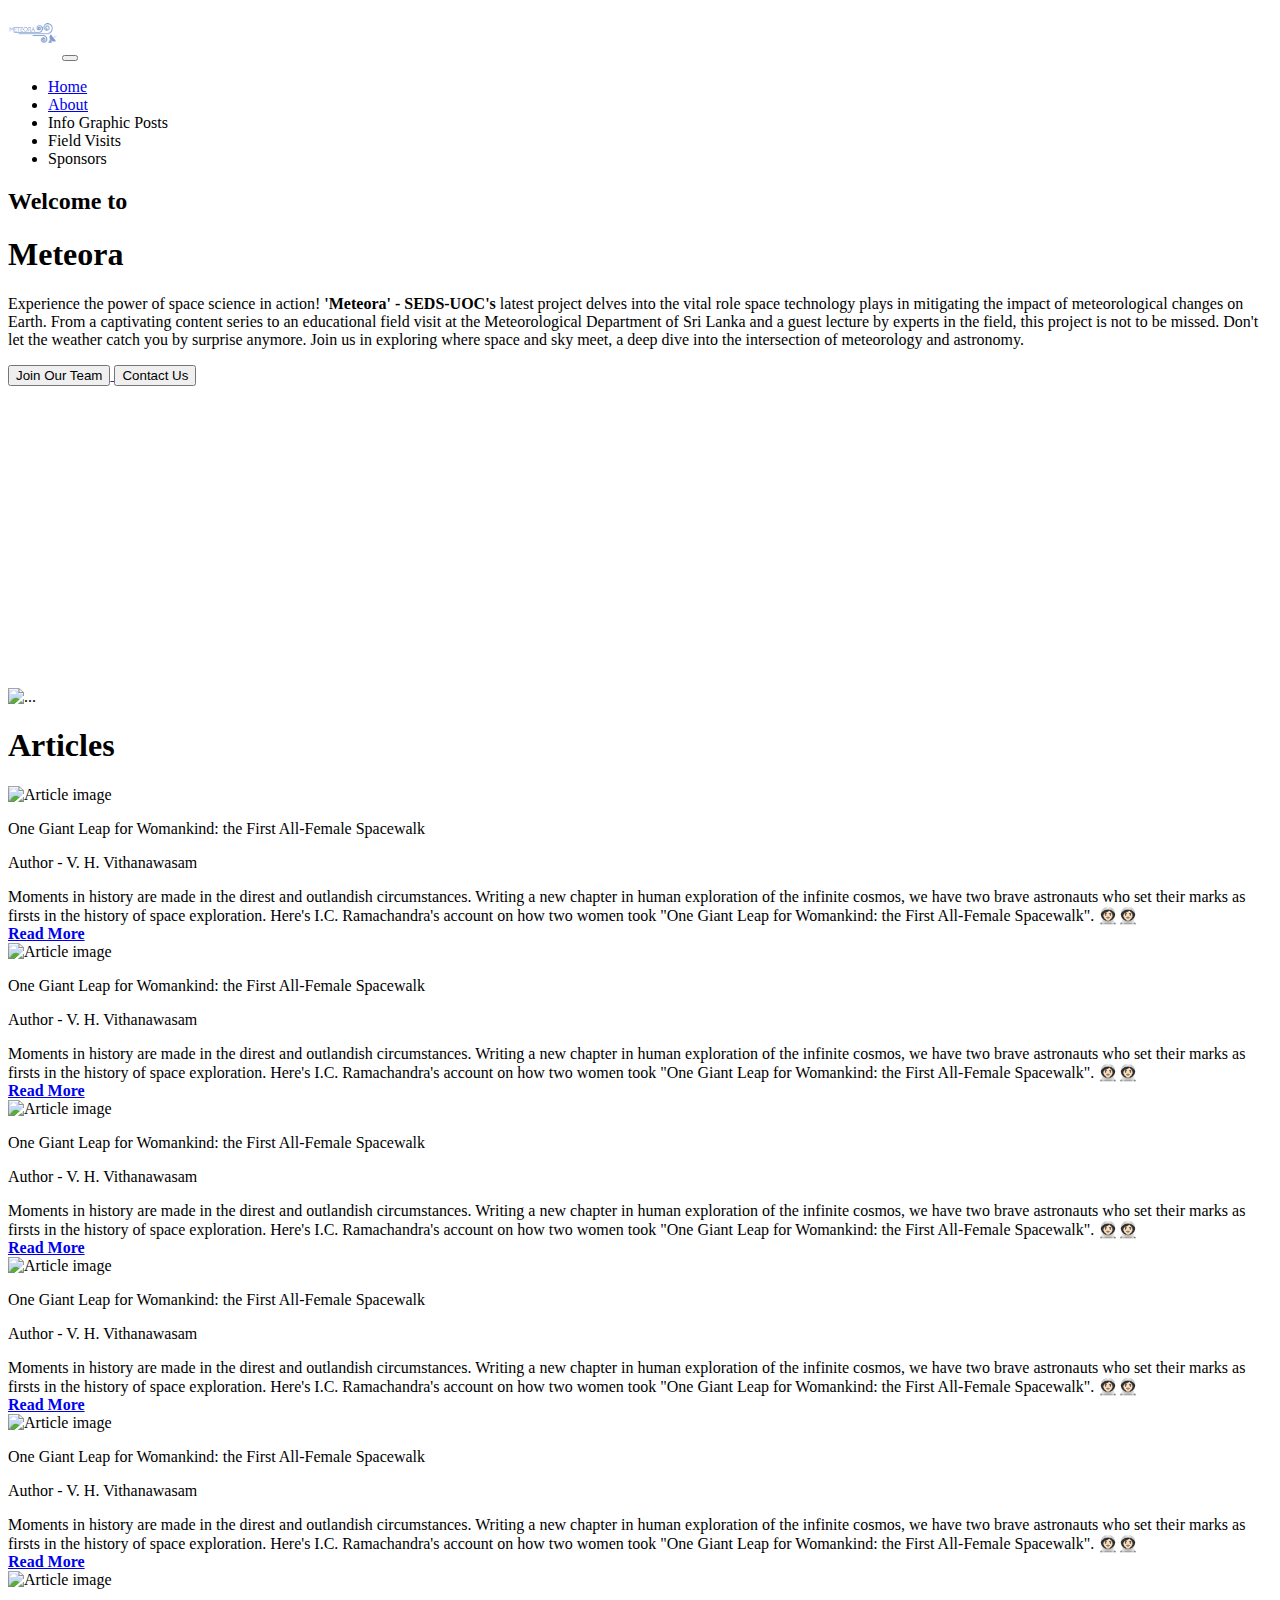
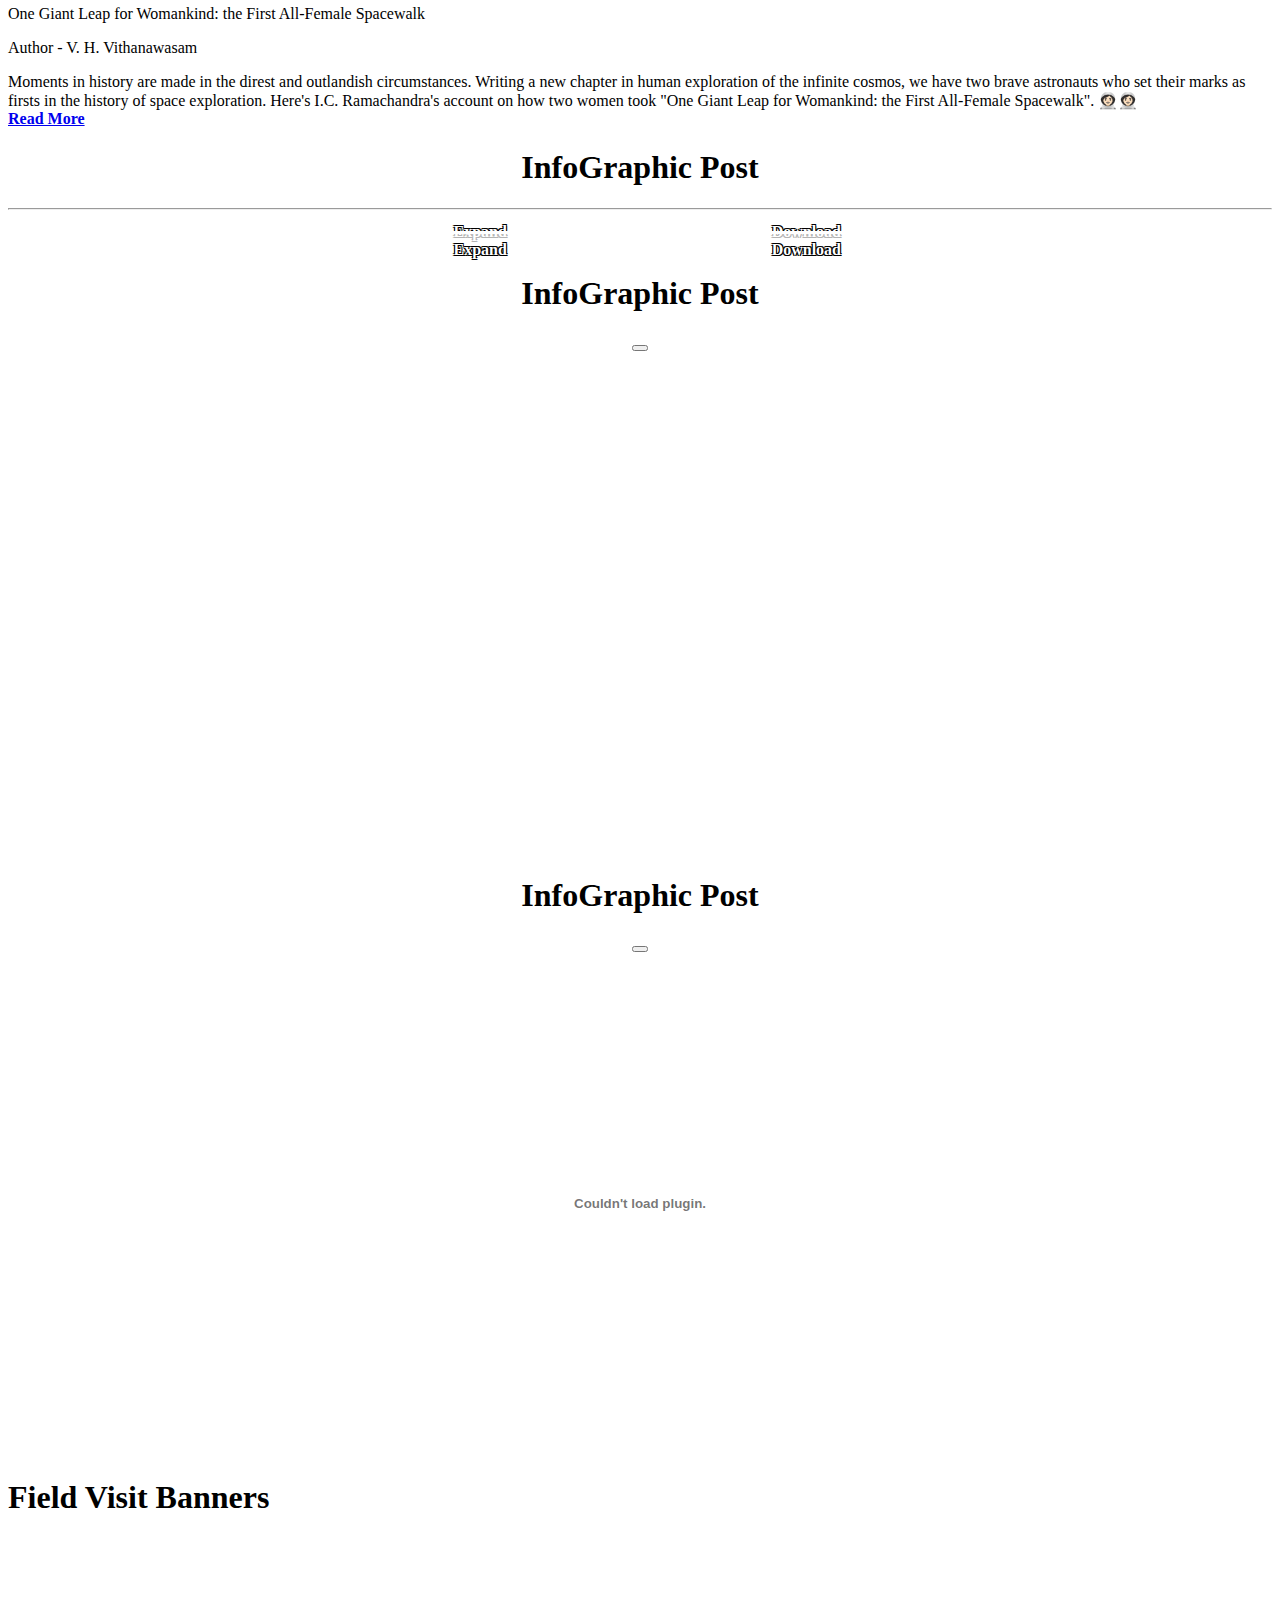
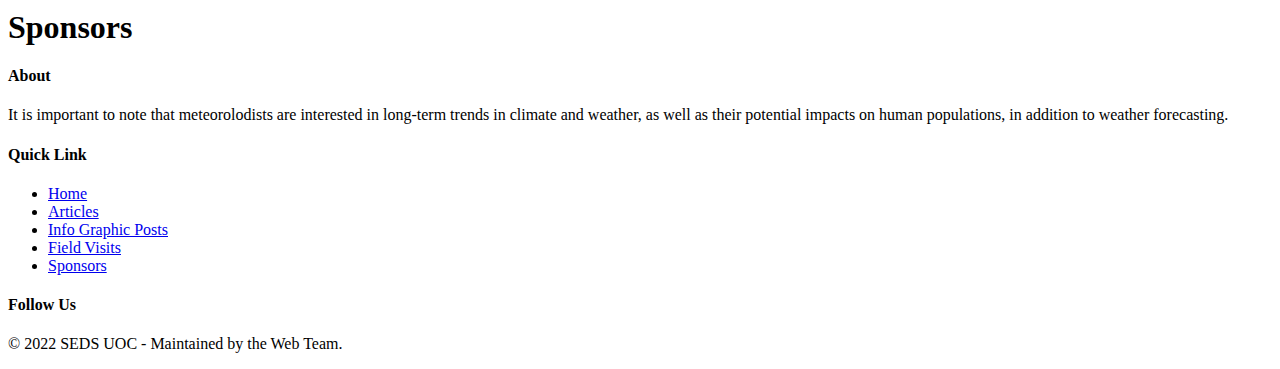
==== commit 89e765c3: "Stylesheet Error Solved" ====
--- a/Meteora/index.html
+++ b/Meteora/index.html
@@ -27,52 +27,57 @@
           href="https://cdnjs.cloudflare.com/ajax/libs/OwlCarousel2/2.3.4/assets/owl.theme.default.min.css"
           integrity="sha512-sMXtMNL1zRzolHYKEujM2AqCLUR9F2C4/05cdbxjjLSRvMQIciEPCQZo++nk7go3BtSuK9kfa/s+a4f4i5pLkw=="
           crossorigin="anonymous" referrerpolicy="no-referrer"/>
-    
+
     <!-- Article Carousel (For Carousel)-->
     <link rel="stylesheet" href="https://cdnjs.cloudflare.com/ajax/libs/bulma/0.7.4/css/bulma.min.css">
-	<link rel="stylesheet" href="https://cdn.jsdelivr.net/npm/bulma-carousel@4.0.3/dist/css/bulma-carousel.min.css">
+    <link rel="stylesheet" href="https://cdn.jsdelivr.net/npm/bulma-carousel@4.0.3/dist/css/bulma-carousel.min.css">
 
     <link rel="stylesheet" href="css/styles.css">
     <title>METEORA</title>
     <style>
-
-    .relative_div{
-       position: relative;
-       text-align: center;
-       color: white;
-    }
-
-    .centered {
-       position: absolute;
-       top: 80%;
-       left: 50%;
-       transform: translate(-50%, -50%);
-       border: solid white 3px;
-       border-radius: 10%;
-       padding: 7px 10px;
-       background: rgba(255, 255, 255, 0.7);
-   }
-   #InfoGraphic{
-       text-align :center;
-   }
-   .centered a {
-       color: white;
-       text-decoration: none;
-       text-shadow: -1px -1px 0 #000, 1px -1px 0 #000, -1px 1px 0 #000, 1px 1px 0 #000;
-   }
-
-   </style>
+        .logo {
+            width: 50px;
+        }
+
+        .relative_div {
+            position: relative;
+            text-align: center;
+            color: white;
+        }
+
+        .centered {
+            position: absolute;
+            top: 80%;
+            left: 50%;
+            transform: translate(-50%, -50%);
+            border: solid white 3px;
+            border-radius: 10%;
+            padding: 7px 10px;
+            background: rgba(255, 255, 255, 0.7);
+        }
+
+        #InfoGraphic {
+            text-align: center;
+        }
+
+        .centered a {
+            color: white;
+            text-decoration: none;
+            text-shadow: -1px -1px 0 #000, 1px -1px 0 #000, -1px 1px 0 #000, 1px 1px 0 #000;
+        }
+
+    </style>
 
 </head>
 <body>
 <div class="container-fluid">
     <!-- Navigation Bar-->
     <header>
-        <nav class="navbar sticky-top navbar-expand-lg navbar-dark bg-dark text-light">
+        <nav class="navbar navbar-expand-lg navbar-dark bg-dark text-light">
             <div class="container-fluid">
-                <a class="navbar-brand" href="#">Meteora</a>
-                <a class="navbar-brand" href="#"><img src="images/meteora-logo.png" alt="" height="50px"></a>
-                <button class="navbar-toggler" type="button" data-bs-toggle="collapse" data-bs-target="#navbarSupportedContent"
+                <a class="navbar-brand" href="#"><img src="images/meteora-logo.png" class="logo" alt=""></a>
+                <button class="navbar-toggler" type="button" data-bs-toggle="collapse"
+                        data-bs-target="#navbarSupportedContent"
                         aria-controls="navbarSupportedContent" aria-expanded="false" aria-label="Toggle navigation">
                     <span class="navbar-toggler-icon"></span>
                 </button>
@@ -104,7 +109,7 @@
 
     <section id="home-section">
         <section id="about">
-            <div class="card border-0 shadow my-5 bg-transparent text-dark">
+            <div class="card border-0 shadow bg-transparent text-dark">
                 <div class="card-body p-5 bg-transparent text-dark">
                     <div class="row">
                         <div class="col-12 col-lg-6 col-md-12 col-sm-12 p-4" style="height: 500px">
@@ -112,20 +117,24 @@
                                 <h2 class="fw-bold text-light lh-1">Welcome to</h2>
                                 <h1 class="fw-bolder meteora-font about-title lh-1">Meteora</h1>
                                 <p class="text-justify about-text text-light">
-                                    Experience the power of space science in action! <strong class="fw-bolder meteora-font">'Meteora'
+                                    Experience the power of space science in action! <strong
+                                        class="fw-bolder meteora-font">'Meteora'
                                     - SEDS-UOC's</strong>
                                     latest project
                                     delves into the vital role space technology plays in mitigating the impact of
                                     meteorological changes on Earth. From a captivating content series to an educational
-                                    field visit at the Meteorological Department of Sri Lanka and a guest lecture by experts
+                                    field visit at the Meteorological Department of Sri Lanka and a guest lecture by
+                                    experts
                                     in the field, this project is not to be missed. Don't let the weather catch you by
-                                    surprise anymore. Join us in exploring where space and sky meet, a deep dive into the
+                                    surprise anymore. Join us in exploring where space and sky meet, a deep dive into
+                                    the
                                     intersection of meteorology and astronomy.
                                 </p>
                             </div>
                             <div class="button-area">
                                 <a href="">
-                                    <button class="btn text-light mx-1 my-1 py-1 px-3 rounded-pill border border-light">Join
+                                    <button class="btn text-light mx-1 my-1 py-1 px-3 rounded-pill border border-light">
+                                        Join
                                         Our Team
                                     </button>
                                 </a>
@@ -147,471 +156,516 @@
             </div>
         </section>
 
-    <!--  Articles  -->
-    <section id="articles">
-
-        <div class="row">
-            <div class="col-12 mt-2">
-                <h1 class="h1 text-center fw-bolder title">Articles</h1>
-            </div>
-        </div>
-        <div class="container" >
-            <!-- Start Carousel -->
-            <div id="carousel-demo" class="carousel">
-              <div class="item-1">
-                <!-- Slide Content -->
-                <div class="card article-card">
-                  <div class="img">
-                    
-                      <img class="article-img" src="./images/article_banner.png" alt="Article image">
-                    
-                  </div>
-                  <div class="card-content">
-                    <div class="media">
-                      <div class="media-content">
-                        <p class="title is-5">One Giant Leap for Womankind: the First All-Female Spacewalk</p>
-                        <p class="subtitle is-6">Author - V. H. Vithanawasam</p>
-                      </div>
-                    </div>
-                
-                    <div class="content">
-                      Moments in history are made in the direst and outlandish circumstances. Writing a new chapter in human exploration of the infinite cosmos, we have two brave astronauts who set their marks as firsts in the history of space exploration. Here's I.C. Ramachandra's account on how two women took "One Giant Leap for Womankind: the First All-Female Spacewalk". 👩🏻‍🚀👩🏻‍🚀
-                    </div>
-                    <a class="button is-info is-rounded btn mt-1" style="border: none;" href="https://blog.sedsuoc.lk/2021/10/10/one-giant-leap-for-womankind-the-first-all-female-spacewalk/">
+        <!--  Articles  -->
+        <section id="articles">
+
+            <div class="row">
+                <div class="col-12 mt-2">
+                    <h1 class="h1 text-center fw-bolder title">Articles</h1>
+                </div>
+            </div>
+            <div class="container">
+                <!-- Start Carousel -->
+                <div id="carousel-demo" class="carousel">
+                    <div class="item-1">
+                        <!-- Slide Content -->
+                        <div class="card article-card">
+                            <div class="img">
+
+                                <img class="article-img" src="./images/article_banner.png" alt="Article image">
+
+                            </div>
+                            <div class="card-content">
+                                <div class="media">
+                                    <div class="media-content">
+                                        <p class="title is-5">One Giant Leap for Womankind: the First All-Female
+                                            Spacewalk</p>
+                                        <p class="subtitle is-6">Author - V. H. Vithanawasam</p>
+                                    </div>
+                                </div>
+
+                                <div class="content">
+                                    Moments in history are made in the direst and outlandish circumstances. Writing a
+                                    new chapter in human exploration of the infinite cosmos, we have two brave
+                                    astronauts who set their marks as firsts in the history of space exploration. Here's
+                                    I.C. Ramachandra's account on how two women took "One Giant Leap for Womankind: the
+                                    First All-Female Spacewalk". 👩🏻‍🚀👩🏻‍🚀
+                                </div>
+                                <a class="button is-info is-rounded btn mt-1" style="border: none;"
+                                   href="https://blog.sedsuoc.lk/2021/10/10/one-giant-leap-for-womankind-the-first-all-female-spacewalk/">
                       <span>
                         <b>Read More</b>
                       </span>
-                      <span class="icon is-small hvr-icon">
+                                    <span class="icon is-small hvr-icon">
                         <i class="fa fa-angle-right"></i>
                       </span>
-                    </a>
-                  </div>
-                </div>
-              </div>
-                <div class="item-2">
-                  <!-- Slide Content -->
-                  <div class="card article-card">
-                    <div class="img">
-                      
-                        <img class="article-img" src="./images/article_banner.png" alt="Article image">
-                      
-                    </div>
-                    <div class="card-content">
-                      <div class="media">
-                        <div class="media-content">
-                          <p class="title is-5">One Giant Leap for Womankind: the First All-Female Spacewalk</p>
-                          <p class="subtitle is-6">Author - V. H. Vithanawasam</p>
-                        </div>
-                      </div>
-                  
-                      <div class="content">
-                        Moments in history are made in the direst and outlandish circumstances. Writing a new chapter in human exploration of the infinite cosmos, we have two brave astronauts who set their marks as firsts in the history of space exploration. Here's I.C. Ramachandra's account on how two women took "One Giant Leap for Womankind: the First All-Female Spacewalk". 👩🏻‍🚀👩🏻‍🚀
-                      </div>
-                      <a class="button is-info is-rounded btn mt-1" style="border: none;" href="https://blog.sedsuoc.lk/2021/10/10/one-giant-leap-for-womankind-the-first-all-female-spacewalk/">
+                                </a>
+                            </div>
+                        </div>
+                    </div>
+                    <div class="item-2">
+                        <!-- Slide Content -->
+                        <div class="card article-card">
+                            <div class="img">
+
+                                <img class="article-img" src="./images/article_banner.png" alt="Article image">
+
+                            </div>
+                            <div class="card-content">
+                                <div class="media">
+                                    <div class="media-content">
+                                        <p class="title is-5">One Giant Leap for Womankind: the First All-Female
+                                            Spacewalk</p>
+                                        <p class="subtitle is-6">Author - V. H. Vithanawasam</p>
+                                    </div>
+                                </div>
+
+                                <div class="content">
+                                    Moments in history are made in the direst and outlandish circumstances. Writing a
+                                    new chapter in human exploration of the infinite cosmos, we have two brave
+                                    astronauts who set their marks as firsts in the history of space exploration. Here's
+                                    I.C. Ramachandra's account on how two women took "One Giant Leap for Womankind: the
+                                    First All-Female Spacewalk". 👩🏻‍🚀👩🏻‍🚀
+                                </div>
+                                <a class="button is-info is-rounded btn mt-1" style="border: none;"
+                                   href="https://blog.sedsuoc.lk/2021/10/10/one-giant-leap-for-womankind-the-first-all-female-spacewalk/">
                         <span>
                           <b>Read More</b>
                         </span>
-                        <span class="icon is-small hvr-icon">
+                                    <span class="icon is-small hvr-icon">
                           <i class="fa fa-angle-right"></i>
                         </span>
-                      </a>
-                    </div>
-                  </div>
-                </div>
-                <div class="item-3">
-                  <!-- Slide Content -->
-                  <div class="card article-card">
-                    <div class="img">
-                      
-                        <img class="article-img" src="./images/article_banner.png" alt="Article image">
-                      
-                    </div>
-                    <div class="card-content">
-                      <div class="media">
-                        <div class="media-content">
-                          <p class="title is-5">One Giant Leap for Womankind: the First All-Female Spacewalk</p>
-                          <p class="subtitle is-6">Author - V. H. Vithanawasam</p>
-                        </div>
-                      </div>
-                  
-                      <div class="content">
-                        Moments in history are made in the direst and outlandish circumstances. Writing a new chapter in human exploration of the infinite cosmos, we have two brave astronauts who set their marks as firsts in the history of space exploration. Here's I.C. Ramachandra's account on how two women took "One Giant Leap for Womankind: the First All-Female Spacewalk". 👩🏻‍🚀👩🏻‍🚀
-                      </div>
-                      <a class="button is-info is-rounded btn mt-1" style="border: none;" href="https://blog.sedsuoc.lk/2021/10/10/one-giant-leap-for-womankind-the-first-all-female-spacewalk/">
+                                </a>
+                            </div>
+                        </div>
+                    </div>
+                    <div class="item-3">
+                        <!-- Slide Content -->
+                        <div class="card article-card">
+                            <div class="img">
+
+                                <img class="article-img" src="./images/article_banner.png" alt="Article image">
+
+                            </div>
+                            <div class="card-content">
+                                <div class="media">
+                                    <div class="media-content">
+                                        <p class="title is-5">One Giant Leap for Womankind: the First All-Female
+                                            Spacewalk</p>
+                                        <p class="subtitle is-6">Author - V. H. Vithanawasam</p>
+                                    </div>
+                                </div>
+
+                                <div class="content">
+                                    Moments in history are made in the direst and outlandish circumstances. Writing a
+                                    new chapter in human exploration of the infinite cosmos, we have two brave
+                                    astronauts who set their marks as firsts in the history of space exploration. Here's
+                                    I.C. Ramachandra's account on how two women took "One Giant Leap for Womankind: the
+                                    First All-Female Spacewalk". 👩🏻‍🚀👩🏻‍🚀
+                                </div>
+                                <a class="button is-info is-rounded btn mt-1" style="border: none;"
+                                   href="https://blog.sedsuoc.lk/2021/10/10/one-giant-leap-for-womankind-the-first-all-female-spacewalk/">
                         <span>
                           <b>Read More</b>
                         </span>
-                        <span class="icon is-small hvr-icon">
+                                    <span class="icon is-small hvr-icon">
                           <i class="fa fa-angle-right"></i>
                         </span>
-                      </a>
-                    </div>
-                  </div>
-                </div>
-                <div class="item-4">
-                    <!-- Slide Content -->
-                    <div class="card article-card">
-                      <div class="img">
-                        
-                          <img class="article-img" src="./images/article_banner.png" alt="Article image">
-                        
-                      </div>
-                      <div class="card-content">
-                        <div class="media">
-                          <div class="media-content">
-                            <p class="title is-5">One Giant Leap for Womankind: the First All-Female Spacewalk</p>
-                            <p class="subtitle is-6">Author - V. H. Vithanawasam</p>
-                          </div>
-                        </div>
-                    
-                        <div class="content">
-                          Moments in history are made in the direst and outlandish circumstances. Writing a new chapter in human exploration of the infinite cosmos, we have two brave astronauts who set their marks as firsts in the history of space exploration. Here's I.C. Ramachandra's account on how two women took "One Giant Leap for Womankind: the First All-Female Spacewalk". 👩🏻‍🚀👩🏻‍🚀
-                        </div>
-                        <a class="button is-info is-rounded btn mt-1" style="border: none;" href="https://blog.sedsuoc.lk/2021/10/10/one-giant-leap-for-womankind-the-first-all-female-spacewalk/">
+                                </a>
+                            </div>
+                        </div>
+                    </div>
+                    <div class="item-4">
+                        <!-- Slide Content -->
+                        <div class="card article-card">
+                            <div class="img">
+
+                                <img class="article-img" src="./images/article_banner.png" alt="Article image">
+
+                            </div>
+                            <div class="card-content">
+                                <div class="media">
+                                    <div class="media-content">
+                                        <p class="title is-5">One Giant Leap for Womankind: the First All-Female
+                                            Spacewalk</p>
+                                        <p class="subtitle is-6">Author - V. H. Vithanawasam</p>
+                                    </div>
+                                </div>
+
+                                <div class="content">
+                                    Moments in history are made in the direst and outlandish circumstances. Writing a
+                                    new chapter in human exploration of the infinite cosmos, we have two brave
+                                    astronauts who set their marks as firsts in the history of space exploration. Here's
+                                    I.C. Ramachandra's account on how two women took "One Giant Leap for Womankind: the
+                                    First All-Female Spacewalk". 👩🏻‍🚀👩🏻‍🚀
+                                </div>
+                                <a class="button is-info is-rounded btn mt-1" style="border: none;"
+                                   href="https://blog.sedsuoc.lk/2021/10/10/one-giant-leap-for-womankind-the-first-all-female-spacewalk/">
                           <span>
                             <b>Read More</b>
                           </span>
-                          <span class="icon is-small hvr-icon">
+                                    <span class="icon is-small hvr-icon">
                             <i class="fa fa-angle-right"></i>
                           </span>
-                        </a>
-                      </div>
-                    </div>
-                </div>
-                <div class="item-5">
-                  <!-- Slide Content -->
-                  <div class="card article-card">
-                    <div class="img">
-                      
-                        <img class="article-img" src="./images/article_banner.png" alt="Article image">
-                      
-                    </div>
-                    <div class="card-content">
-                      <div class="media">
-                        <div class="media-content">
-                          <p class="title is-5">One Giant Leap for Womankind: the First All-Female Spacewalk</p>
-                          <p class="subtitle is-6">Author - V. H. Vithanawasam</p>
-                        </div>
-                      </div>
-                  
-                      <div class="content">
-                        Moments in history are made in the direst and outlandish circumstances. Writing a new chapter in human exploration of the infinite cosmos, we have two brave astronauts who set their marks as firsts in the history of space exploration. Here's I.C. Ramachandra's account on how two women took "One Giant Leap for Womankind: the First All-Female Spacewalk". 👩🏻‍🚀👩🏻‍🚀
-                      </div>
-                      <a class="button is-info is-rounded btn mt-1" style="border: none;" href="https://blog.sedsuoc.lk/2021/10/10/one-giant-leap-for-womankind-the-first-all-female-spacewalk/">
+                                </a>
+                            </div>
+                        </div>
+                    </div>
+                    <div class="item-5">
+                        <!-- Slide Content -->
+                        <div class="card article-card">
+                            <div class="img">
+
+                                <img class="article-img" src="./images/article_banner.png" alt="Article image">
+
+                            </div>
+                            <div class="card-content">
+                                <div class="media">
+                                    <div class="media-content">
+                                        <p class="title is-5">One Giant Leap for Womankind: the First All-Female
+                                            Spacewalk</p>
+                                        <p class="subtitle is-6">Author - V. H. Vithanawasam</p>
+                                    </div>
+                                </div>
+
+                                <div class="content">
+                                    Moments in history are made in the direst and outlandish circumstances. Writing a
+                                    new chapter in human exploration of the infinite cosmos, we have two brave
+                                    astronauts who set their marks as firsts in the history of space exploration. Here's
+                                    I.C. Ramachandra's account on how two women took "One Giant Leap for Womankind: the
+                                    First All-Female Spacewalk". 👩🏻‍🚀👩🏻‍🚀
+                                </div>
+                                <a class="button is-info is-rounded btn mt-1" style="border: none;"
+                                   href="https://blog.sedsuoc.lk/2021/10/10/one-giant-leap-for-womankind-the-first-all-female-spacewalk/">
                         <span>
                           <b>Read More</b>
                         </span>
-                        <span class="icon is-small hvr-icon">
+                                    <span class="icon is-small hvr-icon">
                           <i class="fa fa-angle-right"></i>
                         </span>
-                      </a>
-                    </div>
-                  </div>
-              </div>
-              <div class="item-6">
-                <!-- Slide Content -->
-                <div class="card article-card">
-                  <div class="img">
-                    
-                      <img class="article-img" src="./images/article_banner.png" alt="Article image">
-                    
-                  </div>
-                  <div class="card-content">
-                    <div class="media">
-                      <div class="media-content">
-                        <p class="title is-5">One Giant Leap for Womankind: the First All-Female Spacewalk</p>
-                        <p class="subtitle is-6">Author - V. H. Vithanawasam</p>
-                      </div>
-                    </div>
-                
-                    <div class="content">
-                      Moments in history are made in the direst and outlandish circumstances. Writing a new chapter in human exploration of the infinite cosmos, we have two brave astronauts who set their marks as firsts in the history of space exploration. Here's I.C. Ramachandra's account on how two women took "One Giant Leap for Womankind: the First All-Female Spacewalk". 👩🏻‍🚀👩🏻‍🚀
-                    </div>
-                    <a class="button is-info is-rounded btn mt-1" style="border: none;" href="https://blog.sedsuoc.lk/2021/10/10/one-giant-leap-for-womankind-the-first-all-female-spacewalk/">
+                                </a>
+                            </div>
+                        </div>
+                    </div>
+                    <div class="item-6">
+                        <!-- Slide Content -->
+                        <div class="card article-card">
+                            <div class="img">
+
+                                <img class="article-img" src="./images/article_banner.png" alt="Article image">
+
+                            </div>
+                            <div class="card-content">
+                                <div class="media">
+                                    <div class="media-content">
+                                        <p class="title is-5">One Giant Leap for Womankind: the First All-Female
+                                            Spacewalk</p>
+                                        <p class="subtitle is-6">Author - V. H. Vithanawasam</p>
+                                    </div>
+                                </div>
+
+                                <div class="content">
+                                    Moments in history are made in the direst and outlandish circumstances. Writing a
+                                    new chapter in human exploration of the infinite cosmos, we have two brave
+                                    astronauts who set their marks as firsts in the history of space exploration. Here's
+                                    I.C. Ramachandra's account on how two women took "One Giant Leap for Womankind: the
+                                    First All-Female Spacewalk". 👩🏻‍🚀👩🏻‍🚀
+                                </div>
+                                <a class="button is-info is-rounded btn mt-1" style="border: none;"
+                                   href="https://blog.sedsuoc.lk/2021/10/10/one-giant-leap-for-womankind-the-first-all-female-spacewalk/">
                       <span>
                         <b>Read More</b>
                       </span>
-                      <span class="icon is-small hvr-icon">
+                                    <span class="icon is-small hvr-icon">
                         <i class="fa fa-angle-right"></i>
                       </span>
-                    </a>
-                  </div>
-                </div>
-            </div>
-            </div>
-            <!-- End Carousel -->
-        </div>
-
-    </section>
-
-    <!--  InfoGraphic Posts  -->
-    <section id="InfoGraphic">
-    <h1>InfoGraphic Post</h1>
-    <hr/>
-    <div class="container">
-        <div class="row d-flex justify-content-around my-1 py-1">
-
-
-            <div class="col-5 border p-1 rounded">
-                <div class="relative_div" >
-                        <embed src="df.jpg"
-                               frameborder="0" width="100%" height="100%">
-
-
-                    <div class="centered" style="left: 37%;">
-                        <a href=""  data-bs-toggle="modal"   data-bs-target="#staticBackdrop">
-                            <span> <img src="df.jpg" width="30px" style="margin-right:5px; " alt=""/> </span>  <b>Expand</b> 
-                        </a>
-                    </div>
-
-                    <div class="centered"  style="left: 63%;" onclick="">
-                        <a href="df.jpg"  role="button" aria-pressed="true" download>
-                            <span> <img src="df.jpg" width="30px" alt=""/> </span> <b>Download</b>
-                        </a>
-                    </div>
-                </div>
-            </div>
-
-
-            <div class="col-5 border p-1 rounded">
-                <div class="relative_div" >
-                    <embed src="df.jpg"
-                           frameborder="0" width="100%" height="100%">
-
-                    <div class="centered" style="left: 37%;">
-                        <a href=""  data-bs-toggle="modal"   data-bs-target="#staticBackdrop2">
-                            <span> <img src="df.jpg" width="30px" style="margin-right:5px; " alt=""/> </span> <b>Expand</b>  
-                        </a>
-                    </div>
-
-                    <div class="centered"  style="left: 63%;" onclick="">
-                        <a href="PH 105.pdf"  role="button" aria-pressed="true" download>
-                            <span> <img src="df.jpg" width="30px" alt=""/> </span><b> Download </b>
-                        </a>
-                    </div>
-                </div>
-            </div>
+                                </a>
+                            </div>
+                        </div>
+                    </div>
+                </div>
+                <!-- End Carousel -->
+            </div>
+
+        </section>
+
+        <!--  InfoGraphic Posts  -->
+        <section id="InfoGraphic">
+            <h1>InfoGraphic Post</h1>
+            <hr/>
+            <div class="container">
+                <div class="row d-flex justify-content-around my-1 py-1">
+
+
+                    <div class="col-5 border p-1 rounded">
+                        <div class="relative_div">
+                            <embed src="df.jpg"
+                                   frameborder="0" width="100%" height="100%">
+
+
+                            <div class="centered" style="left: 37%;">
+                                <a href="" data-bs-toggle="modal" data-bs-target="#staticBackdrop">
+                                    <span> <img src="df.jpg" width="30px" style="margin-right:5px; " alt=""/> </span>
+                                    <b>Expand</b>
+                                </a>
+                            </div>
+
+                            <div class="centered" style="left: 63%;" onclick="">
+                                <a href="df.jpg" role="button" aria-pressed="true" download>
+                                    <span> <img src="df.jpg" width="30px" alt=""/> </span> <b>Download</b>
+                                </a>
+                            </div>
+                        </div>
+                    </div>
+
+
+                    <div class="col-5 border p-1 rounded">
+                        <div class="relative_div">
+                            <embed src="df.jpg"
+                                   frameborder="0" width="100%" height="100%">
+
+                            <div class="centered" style="left: 37%;">
+                                <a href="" data-bs-toggle="modal" data-bs-target="#staticBackdrop2">
+                                    <span> <img src="df.jpg" width="30px" style="margin-right:5px; " alt=""/> </span>
+                                    <b>Expand</b>
+                                </a>
+                            </div>
+
+                            <div class="centered" style="left: 63%;" onclick="">
+                                <a href="PH 105.pdf" role="button" aria-pressed="true" download>
+                                    <span> <img src="df.jpg" width="30px" alt=""/> </span><b> Download </b>
+                                </a>
+                            </div>
+                        </div>
+                    </div>
+                </div>
+            </div>
+
+            <div class="modal fade" id="staticBackdrop" data-bs-backdrop="static" data-bs-keyboard="false" tabindex="-1"
+                 aria-labelledby="staticBackdropLabel" aria-hidden="true">
+                <div class="modal-dialog">
+                    <div class="modal-content">
+                        <div class="modal-header">
+                            <h1 class="modal-title fs-5" id="staticBackdropLabel">InfoGraphic Post</h1>
+                            <button type="button" class="btn-close" data-bs-dismiss="modal" aria-label="Close"></button>
+                        </div>
+                        <div class="modal-body">
+                            <embed src="df.jpg"
+                                   frameborder="0" width="100%" height="500px">
+                        </div>
+                    </div>
+                </div>
+            </div>
+
+
+            <div class="modal fade" id="staticBackdrop2" data-bs-backdrop="static" data-bs-keyboard="false"
+                 tabindex="-1" aria-labelledby="staticBackdropLabel" aria-hidden="true">
+                <div class="modal-dialog">
+                    <div class="modal-content">
+                        <div class="modal-header">
+                            <h1 class="modal-title fs-5" id="staticBackdropLabel2">InfoGraphic Post</h1>
+                            <button type="button" class="btn-close" data-bs-dismiss="modal" aria-label="Close"></button>
+                        </div>
+                        <div class="modal-body">
+                            <embed src="PH 105.pdf"
+                                   frameborder="0" width="100%" height="500px">
+                        </div>
+                    </div>
+                </div>
+            </div>
+
+</div>
+
+</section>
+
+
+<!--   Field Visits Banners  -->
+<section id="fieldvisits">
+
+    <div class="row">
+        <div class="col-12 mt-2">
+            <h1 class="h1 text-center fw-bolder title">Field Visit Banners</h1>
         </div>
     </div>
-
-    <div class="modal fade" id="staticBackdrop" data-bs-backdrop="static" data-bs-keyboard="false" tabindex="-1" aria-labelledby="staticBackdropLabel" aria-hidden="true">
-        <div class="modal-dialog">
-            <div class="modal-content">
-                <div class="modal-header">
-                    <h1 class="modal-title fs-5" id="staticBackdropLabel">InfoGraphic Post</h1>
-                    <button type="button" class="btn-close" data-bs-dismiss="modal" aria-label="Close"></button>
-                </div>
-                <div class="modal-body">
-                    <embed src="df.jpg"
-                           frameborder="0" width="100%" height="500px">
-                </div>
+    <div class="row my-2">
+        <div class="col-12 d-flex align-items-center justify-content-center">
+            <div class="text-center d-flex align-items-center justify-content-center border border-dark rounded-circle mb-4"
+                 style="width: 50px; height: 50px">
+                <i class="fa-solid fa-earth-asia"></i>
             </div>
         </div>
     </div>
 
-
-    <div class="modal fade" id="staticBackdrop2" data-bs-backdrop="static" data-bs-keyboard="false" tabindex="-1" aria-labelledby="staticBackdropLabel" aria-hidden="true">
-        <div class="modal-dialog">
-            <div class="modal-content" >
-                <div class="modal-header">
-                    <h1 class="modal-title fs-5" id="staticBackdropLabel2">InfoGraphic Post</h1>
-                    <button type="button" class="btn-close" data-bs-dismiss="modal" aria-label="Close"></button>
-                </div>
-                <div class="modal-body">
-                    <embed src="PH 105.pdf"
-                           frameborder="0" width="100%" height="500px">
+</section>
+
+<!--  Sponsor Details  -->
+<section id="sponsors">
+    <div class="container-fluid">
+        <div class="row">
+            <div class="col-12 mt-2">
+                <h1 class="h1 text-center fw-bolder title">Sponsors</h1>
+            </div>
+        </div>
+        <div class="owl-carousel owl-theme">
+            <div class="item d-flex align-items-center justify-content-center">
+                <div class="card px-2 py-2 mb-3 shadow" style="width: 450px; height: 200px">
+                    <div class="row g-0">
+                        <div class="col-md-4 d-flex justify-content-center align-items-center">
+                            <img src="https://images.unsplash.com/photo-1503023345310-bd7c1de61c7d?ixlib=rb-4.0.3&ixid=MnwxMjA3fDB8MHxzZWFyY2h8Mnx8aHVtYW58ZW58MHx8MHx8&w=1000&q=80"
+                                 class="sponsor-image" alt="...">
+                        </div>
+                        <div class="col-md-8">
+                            <div class="card-body">
+                                <h3 class="card-title">Sponsor Name</h3>
+                                <small class="small">Brief Description About Our Sponsors</small>
+                                <p class="card-text mt-2">
+                                    <a href=""><i class="fa-brands fa-twitter"></i></a>
+                                    <a href=""><i class="fa-solid fa-earth-americas"></i></a>
+                                    <a href=""><i class="fa-brands fa-facebook"></i></a>
+                                    <a href=""><i class="fa-solid fa-envelopes-bulk"></i></a>
+                                </p>
+                            </div>
+                        </div>
+                    </div>
+                </div>
+            </div>
+            <div class="item d-flex align-items-center justify-content-center">
+                <div class="card px-2 py-2 mb-3 shadow" style="width: 450px; height: 200px">
+                    <div class="row g-0">
+                        <div class="col-md-4 d-flex justify-content-center align-items-center">
+                            <img src="https://images.unsplash.com/photo-1503023345310-bd7c1de61c7d?ixlib=rb-4.0.3&ixid=MnwxMjA3fDB8MHxzZWFyY2h8Mnx8aHVtYW58ZW58MHx8MHx8&w=1000&q=80"
+                                 class="sponsor-image" alt="...">
+                        </div>
+                        <div class="col-md-8">
+                            <div class="card-body">
+                                <h3 class="card-title">Sponsor Name</h3>
+                                <small class="small">Brief Description About Our Sponsors</small>
+                                <p class="card-text mt-2">
+                                    <a href=""><i class="fa-brands fa-twitter"></i></a>
+                                    <a href=""><i class="fa-solid fa-earth-americas"></i></a>
+                                    <a href=""><i class="fa-brands fa-facebook"></i></a>
+                                    <a href=""><i class="fa-solid fa-envelopes-bulk"></i></a>
+                                </p>
+                            </div>
+                        </div>
+                    </div>
+                </div>
+            </div>
+            <div class="item d-flex align-items-center justify-content-center">
+                <div class="card px-2 py-2 mb-3 shadow" style="width: 450px; height: 200px">
+                    <div class="row g-0">
+                        <div class="col-md-4 d-flex justify-content-center align-items-center">
+                            <img src="https://images.unsplash.com/photo-1503023345310-bd7c1de61c7d?ixlib=rb-4.0.3&ixid=MnwxMjA3fDB8MHxzZWFyY2h8Mnx8aHVtYW58ZW58MHx8MHx8&w=1000&q=80"
+                                 class="sponsor-image" alt="...">
+                        </div>
+                        <div class="col-md-8">
+                            <div class="card-body">
+                                <h3 class="card-title">Sponsor Name</h3>
+                                <small class="small">Brief Description About Our Sponsors</small>
+                                <p class="card-text mt-2">
+                                    <a href=""><i class="fa-brands fa-twitter"></i></a>
+                                    <a href=""><i class="fa-solid fa-earth-americas"></i></a>
+                                    <a href=""><i class="fa-brands fa-facebook"></i></a>
+                                    <a href=""><i class="fa-solid fa-envelopes-bulk"></i></a>
+                                </p>
+                            </div>
+                        </div>
+                    </div>
+                </div>
+            </div>
+            <div class="item d-flex align-items-center justify-content-center">
+                <div class="card px-2 py-2 mb-3 shadow" style="width: 450px; height: 200px">
+                    <div class="row g-0">
+                        <div class="col-md-4 d-flex justify-content-center align-items-center">
+                            <img src="https://images.unsplash.com/photo-1503023345310-bd7c1de61c7d?ixlib=rb-4.0.3&ixid=MnwxMjA3fDB8MHxzZWFyY2h8Mnx8aHVtYW58ZW58MHx8MHx8&w=1000&q=80"
+                                 class="sponsor-image" alt="...">
+                        </div>
+                        <div class="col-md-8">
+                            <div class="card-body">
+                                <h3 class="card-title">Sponsor Name</h3>
+                                <small class="small">Brief Description About Our Sponsors</small>
+                                <p class="card-text mt-2">
+                                    <a href=""><i class="fa-brands fa-twitter"></i></a>
+                                    <a href=""><i class="fa-solid fa-earth-americas"></i></a>
+                                    <a href=""><i class="fa-brands fa-facebook"></i></a>
+                                    <a href=""><i class="fa-solid fa-envelopes-bulk"></i></a>
+                                </p>
+                            </div>
+                        </div>
+                    </div>
+                </div>
+            </div>
+            <div class="item d-flex align-items-center justify-content-center">
+                <div class="card px-2 py-2 mb-3 shadow" style="width: 450px; height: 200px">
+                    <div class="row g-0">
+                        <div class="col-md-4 d-flex justify-content-center align-items-center">
+                            <img src="https://images.unsplash.com/photo-1503023345310-bd7c1de61c7d?ixlib=rb-4.0.3&ixid=MnwxMjA3fDB8MHxzZWFyY2h8Mnx8aHVtYW58ZW58MHx8MHx8&w=1000&q=80"
+                                 class="sponsor-image" alt="...">
+                        </div>
+                        <div class="col-md-8">
+                            <div class="card-body">
+                                <h3 class="card-title">Sponsor Name</h3>
+                                <small class="small">Brief Description About Our Sponsors</small>
+                                <p class="card-text mt-2">
+                                    <a href=""><i class="fa-brands fa-twitter"></i></a>
+                                    <a href=""><i class="fa-solid fa-earth-americas"></i></a>
+                                    <a href=""><i class="fa-brands fa-facebook"></i></a>
+                                    <a href=""><i class="fa-solid fa-envelopes-bulk"></i></a>
+                                </p>
+                            </div>
+                        </div>
+                    </div>
                 </div>
             </div>
         </div>
     </div>
-
-    </div>
-
-
-    <script src="https://cdn.jsdelivr.net/npm/@popperjs/core@2.11.6/dist/umd/popper.min.js" integrity="sha384-oBqDVmMz9ATKxIep9tiCxS/Z9fNfEXiDAYTujMAeBAsjFuCZSmKbSSUnQlmh/jp3" crossorigin="anonymous"></script>
-    <script src="https://cdn.jsdelivr.net/npm/bootstrap@5.2.3/dist/js/bootstrap.min.js" integrity="sha384-cuYeSxntonz0PPNlHhBs68uyIAVpIIOZZ5JqeqvYYIcEL727kskC66kF92t6Xl2V" crossorigin="anonymous"></script>
-
 </section>
 
-
-    <!--   Field Visits Banners  -->
-    <section id="fieldvisits">
-
+<!-- Bottom(Seds Details) -->
+
+
+<section id="footer">
+    <footer>
         <div class="row">
-            <div class="col-12 mt-2">
-                <h1 class="h1 text-center fw-bolder title">Field Visit Banners</h1>
+            <div class="footer py-lg-5 d-flex ">
+                <div class="col-6 px-2">
+                    <h4>About</h4>
+                    <p>
+                        It is important to note that meteorolodists are interested in long-term trends in climate
+                        and weather, as well as their potential impacts on human populations, in addition to weather
+                        forecasting.
+                    </p>
+                </div>
+                <div class="col-3">
+                    <h4>Quick Link</h4>
+                    <ul>
+                        <li><a class="text-decoration-none" href="#">Home</a></li>
+                        <li><a class="text-decoration-none" href="#">Articles</a></li>
+                        <li><a class="text-decoration-none" href="#">Info Graphic Posts</a></li>
+                        <li><a class="text-decoration-none" href="#">Field Visits</a></li>
+                        <li><a class="text-decoration-none" href="#">Sponsors</a></li>
+                    </ul>
+                </div>
+                <div class="col-3">
+                    <h4>Follow Us</h4>
+                    <div class="social-media d-flex align-items-center justify-content-start">
+                        <a href=""><i
+                                class="fa-brands fs-4 text-light p-3 m-1 border border-light rounded-circle fa-square-facebook "></i></a>
+                        <a href=""><i
+                                class="fa-brands fs-4 text-light p-3 m-1 border border-light rounded-circle fa-square-instagram"></i></a>
+                        <a href=""><i
+                                class="fa-brands fs-4 text-light p-3 m-1 border border-light rounded-circle fa-square-youtube"></i></a>
+                        <a href=""><i
+                                class="fa-brands fs-4 text-light p-3 m-1 border border-light rounded-circle fa-linkedin"></i></a>
+                    </div>
+                </div>
             </div>
         </div>
-        <div class="row my-2">
-            <div class="col-12 d-flex align-items-center justify-content-center">
-                <div class="text-center d-flex align-items-center justify-content-center border border-dark rounded-circle mb-4"
-                     style="width: 50px; height: 50px">
-                    <i class="fa-solid fa-earth-asia"></i>
-                </div>
-            </div>
+        <div class="copy-right">
+            <p>&copy 2022 SEDS UOC - Maintained by the Web Team.</p>
         </div>
-
-    </section>
-
-    <!--  Sponsor Details  -->
-        <section id="sponsors">
-            <div class="container-fluid">
-                <div class="owl-carousel owl-theme">
-                    <div class="item d-flex align-items-center justify-content-center">
-                        <div class="card px-2 py-2 mb-3 shadow" style="width: 450px; height: 200px">
-                            <div class="row g-0">
-                                <div class="col-md-4 d-flex justify-content-center align-items-center">
-                                    <img src="https://images.unsplash.com/photo-1503023345310-bd7c1de61c7d?ixlib=rb-4.0.3&ixid=MnwxMjA3fDB8MHxzZWFyY2h8Mnx8aHVtYW58ZW58MHx8MHx8&w=1000&q=80"
-                                         class="sponsor-image" alt="...">
-                                </div>
-                                <div class="col-md-8">
-                                    <div class="card-body">
-                                        <h3 class="card-title">Sponsor Name</h3>
-                                        <small class="small">Brief Description About Our Sponsors</small>
-                                        <p class="card-text mt-2">
-                                            <a href=""><i class="fa-brands fa-twitter"></i></a>
-                                            <a href=""><i class="fa-solid fa-earth-americas"></i></a>
-                                            <a href=""><i class="fa-brands fa-facebook"></i></a>
-                                            <a href=""><i class="fa-solid fa-envelopes-bulk"></i></a>
-                                        </p>
-                                    </div>
-                                </div>
-                            </div>
-                        </div>
-                    </div>
-                    <div class="item d-flex align-items-center justify-content-center">
-                        <div class="card px-2 py-2 mb-3 shadow" style="width: 450px; height: 200px">
-                            <div class="row g-0">
-                                <div class="col-md-4 d-flex justify-content-center align-items-center">
-                                    <img src="https://images.unsplash.com/photo-1503023345310-bd7c1de61c7d?ixlib=rb-4.0.3&ixid=MnwxMjA3fDB8MHxzZWFyY2h8Mnx8aHVtYW58ZW58MHx8MHx8&w=1000&q=80"
-                                         class="sponsor-image" alt="...">
-                                </div>
-                                <div class="col-md-8">
-                                    <div class="card-body">
-                                        <h3 class="card-title">Sponsor Name</h3>
-                                        <small class="small">Brief Description About Our Sponsors</small>
-                                        <p class="card-text mt-2">
-                                            <a href=""><i class="fa-brands fa-twitter"></i></a>
-                                            <a href=""><i class="fa-solid fa-earth-americas"></i></a>
-                                            <a href=""><i class="fa-brands fa-facebook"></i></a>
-                                            <a href=""><i class="fa-solid fa-envelopes-bulk"></i></a>
-                                        </p>
-                                    </div>
-                                </div>
-                            </div>
-                        </div>
-                    </div>
-                    <div class="item d-flex align-items-center justify-content-center">
-                        <div class="card px-2 py-2 mb-3 shadow" style="width: 450px; height: 200px">
-                            <div class="row g-0">
-                                <div class="col-md-4 d-flex justify-content-center align-items-center">
-                                    <img src="https://images.unsplash.com/photo-1503023345310-bd7c1de61c7d?ixlib=rb-4.0.3&ixid=MnwxMjA3fDB8MHxzZWFyY2h8Mnx8aHVtYW58ZW58MHx8MHx8&w=1000&q=80"
-                                         class="sponsor-image" alt="...">
-                                </div>
-                                <div class="col-md-8">
-                                    <div class="card-body">
-                                        <h3 class="card-title">Sponsor Name</h3>
-                                        <small class="small">Brief Description About Our Sponsors</small>
-                                        <p class="card-text mt-2">
-                                            <a href=""><i class="fa-brands fa-twitter"></i></a>
-                                            <a href=""><i class="fa-solid fa-earth-americas"></i></a>
-                                            <a href=""><i class="fa-brands fa-facebook"></i></a>
-                                            <a href=""><i class="fa-solid fa-envelopes-bulk"></i></a>
-                                        </p>
-                                    </div>
-                                </div>
-                            </div>
-                        </div>
-                    </div>
-                    <div class="item d-flex align-items-center justify-content-center">
-                        <div class="card px-2 py-2 mb-3 shadow" style="width: 450px; height: 200px">
-                            <div class="row g-0">
-                                <div class="col-md-4 d-flex justify-content-center align-items-center">
-                                    <img src="https://images.unsplash.com/photo-1503023345310-bd7c1de61c7d?ixlib=rb-4.0.3&ixid=MnwxMjA3fDB8MHxzZWFyY2h8Mnx8aHVtYW58ZW58MHx8MHx8&w=1000&q=80"
-                                         class="sponsor-image" alt="...">
-                                </div>
-                                <div class="col-md-8">
-                                    <div class="card-body">
-                                        <h3 class="card-title">Sponsor Name</h3>
-                                        <small class="small">Brief Description About Our Sponsors</small>
-                                        <p class="card-text mt-2">
-                                            <a href=""><i class="fa-brands fa-twitter"></i></a>
-                                            <a href=""><i class="fa-solid fa-earth-americas"></i></a>
-                                            <a href=""><i class="fa-brands fa-facebook"></i></a>
-                                            <a href=""><i class="fa-solid fa-envelopes-bulk"></i></a>
-                                        </p>
-                                    </div>
-                                </div>
-                            </div>
-                        </div>
-                    </div>
-                    <div class="item d-flex align-items-center justify-content-center">
-                        <div class="card px-2 py-2 mb-3 shadow" style="width: 450px; height: 200px">
-                            <div class="row g-0">
-                                <div class="col-md-4 d-flex justify-content-center align-items-center">
-                                    <img src="https://images.unsplash.com/photo-1503023345310-bd7c1de61c7d?ixlib=rb-4.0.3&ixid=MnwxMjA3fDB8MHxzZWFyY2h8Mnx8aHVtYW58ZW58MHx8MHx8&w=1000&q=80"
-                                         class="sponsor-image" alt="...">
-                                </div>
-                                <div class="col-md-8">
-                                    <div class="card-body">
-                                        <h3 class="card-title">Sponsor Name</h3>
-                                        <small class="small">Brief Description About Our Sponsors</small>
-                                        <p class="card-text mt-2">
-                                            <a href=""><i class="fa-brands fa-twitter"></i></a>
-                                            <a href=""><i class="fa-solid fa-earth-americas"></i></a>
-                                            <a href=""><i class="fa-brands fa-facebook"></i></a>
-                                            <a href=""><i class="fa-solid fa-envelopes-bulk"></i></a>
-                                        </p>
-                                    </div>
-                                </div>
-                            </div>
-                        </div>
-                    </div>
-                </div>
-            </div>
-        </section>
-
-    <!-- Bottom(Seds Details) -->
-
-
-    <section id="footer">
-        <footer>
-            <div class="row">
-                <div class="footer py-lg-5 d-flex ">
-                    <div class="col-6 px-2">
-                        <h4>About</h4>
-                        <p>
-                            It is important to note that meteorolodists are interested in long-term trends in climate
-                            and weather, as well as their potential impacts on human populations, in addition to weather
-                            forecasting.
-                        </p>
-                    </div>
-                    <div class="col-3">
-                        <h4>Quick Link</h4>
-                        <ul>
-                            <li><a class="text-decoration-none" href="#">Home</a></li>
-                            <li><a class="text-decoration-none" href="#">Articles</a></li>
-                            <li><a class="text-decoration-none" href="#">Info Graphic Posts</a></li>
-                            <li><a class="text-decoration-none" href="#">Field Visits</a></li>
-                            <li><a class="text-decoration-none" href="#">Sponsors</a></li>
-                        </ul>
-                    </div>
-                    <div class="col-3">
-                        <h4>Follow Us</h4>
-                        <div class="social-media d-flex align-items-center justify-content-start">
-                            <a href=""><i class="fa-brands fs-4 text-light p-3 m-1 border border-light rounded-circle fa-square-facebook "></i></a>
-                            <a href=""><i class="fa-brands fs-4 text-light p-3 m-1 border border-light rounded-circle fa-square-instagram"></i></a>
-                            <a href=""><i class="fa-brands fs-4 text-light p-3 m-1 border border-light rounded-circle fa-square-youtube"></i></a>
-                            <a href=""><i class="fa-brands fs-4 text-light p-3 m-1 border border-light rounded-circle fa-linkedin"></i></a>
-                        </div>
-                    </div>
-                </div>
-            </div>
-            <div class="copy-right">
-                <p>&copy 2022 SEDS UOC - Maintained by the Web Team.</p>
-            </div>
-        </footer>
-    </section>
+    </footer>
+</section>
 </div>
 <!-- JQuery CDN (For Carousel)-->
 <script src="https://cdnjs.cloudflare.com/ajax/libs/jquery/3.6.3/jquery.min.js"
@@ -622,16 +676,28 @@
 <script src="https://cdnjs.cloudflare.com/ajax/libs/OwlCarousel2/2.3.4/owl.carousel.min.js"
         integrity="sha512-bPs7Ae6pVvhOSiIcyUClR7/q2OAsRiovw4vAkX+zJbw3ShAeeqezq50RIIcIURq7Oa20rW2n2q+fyXBNcU9lrw=="
         crossorigin="anonymous" referrerpolicy="no-referrer"></script>
+
+<!-- Bootstrap JS CDN-->
+<script src="https://cdn.jsdelivr.net/npm/@popperjs/core@2.11.6/dist/umd/popper.min.js"
+        integrity="sha384-oBqDVmMz9ATKxIep9tiCxS/Z9fNfEXiDAYTujMAeBAsjFuCZSmKbSSUnQlmh/jp3"
+        crossorigin="anonymous"></script>
+<script src="https://cdn.jsdelivr.net/npm/bootstrap@5.2.3/dist/js/bootstrap.min.js"
+        integrity="sha384-cuYeSxntonz0PPNlHhBs68uyIAVpIIOZZ5JqeqvYYIcEL727kskC66kF92t6Xl2V"
+        crossorigin="anonymous"></script>
+<script src="https://cdn.jsdelivr.net/npm/bootstrap@5.2.3/dist/js/bootstrap.bundle.min.js"
+        integrity="sha384-kenU1KFdBIe4zVF0s0G1M5b4hcpxyD9F7jL+jjXkk+Q2h455rYXK/7HAuoJl+0I4"
+        crossorigin="anonymous"></script>
+
 <script src="js/bootstrap.min.js"></script>
 <script src="js/scripts.js"></script>
 
-<!-- Article Carousel (For Carousel)-->    
+<!-- Article Carousel (For Carousel)-->
 <script src="https://cdn.jsdelivr.net/npm/bulma-carousel@4.0.3/dist/js/bulma-carousel.min.js"></script>
-    <script>
+<script>
     bulmaCarousel.attach('#carousel-demo', {
         slidesToScroll: 1,
         slidesToShow: 3
     });
-    </script>
+</script>
 </body>
 </html>
--- a/Meteora/css/styles.css
+++ b/Meteora/css/styles.css
@@ -1,29 +1,24 @@
 
-@import url('https://fonts.googleapis.com/css2?family=Ubuntu&display=swap');
-
-/*---------------------- Home Page --------------------*/
-body{
-    font-family: Ubuntu,serif;
+.nav-link:hover {
+    cursor: pointer;
     background-color: #3B5998;
-}
-h1, h2, h3, h4, h5, h6,button{
-    color: #3B5998;
-}
-.title{
     color: #fff;
 }
-.home-page-image {
-    width: 100%;
-    height: 100vh;
-    border-radius: 0 0 5px 5px;
-    background-image: linear-gradient(rgba(0, 0, 0, 0.9), rgba(0, 0, 0, 0.9)),url("../images/home-page-image.jpg");
+
+#about {
+    background: url('https://images.unsplash.com/photo-1502481851512-e9e2529bfbf9?ixlib=rb-4.0.3&ixid=MnwxMjA3fDB8MHxwaG90by1wYWdlfHx8fGVufDB8fHx8&auto=format&fit=crop&w=1169&q=80') no-repeat center center fixed;
+    -webkit-background-size: cover;
+    -moz-background-size: cover;
+    background-size: cover;
+    -o-background-size: cover;
 }
 
 .meteora-text {
     font-size: 40px;
     color: #3B5998;
 }
-.meteora-name{
+
+.meteora-name {
     font-size: 70px;
     color: #3B5998;
 }
@@ -35,298 +30,10 @@
 .area-inner {
     height: 100%;
 }
-.logo-outline{
+
+.logo-outline {
     box-shadow: 0 0 10px #3B5998;
 }
 
 /*---------------------- Home Page --------------------*/
 /*---------------------- Nav Bar Styles --------------------*/
-header{
-    width: 100%;
-    height: 70px;
-    background: #000000;
-    display: flex;
-    align-items: center;
-    justify-content: space-between;
-    padding: 0 40px;
-    margin: 0 auto;
-    position: sticky;
-    top: 0;
-    z-index: 1000;
-}
-.logo{
-    width: 120px;
-    margin-top: 8px;
-}
-nav .logo{
-    display: none;
-}
-nav ul{
-    display: flex;
-}
-nav ul li a{
-    color: #ffffff;
-    display: block;
-    margin: 0 2px;
-    font-weight: 600;
-    padding: 8px 18px;
-    transition: 0.2s;
-    border-radius: 30px;
-    text-decoration: none;
-}
-nav ul li a:hover{
-    background-color: #dfe7fb;
-    color: #000000;
-}
-nav ul li a.active{
-    background: #3B5998;
-    color: #fff;
-}
-.hamburger{
-    display: none;
-    height: fit-content;
-    cursor: pointer;
-    padding: 3px 8px;
-    border-radius: 30px;
-    transition: 0.2s;
-}
-
-.hamburger div{
-    width: 25px;
-    height: 2px;
-    margin-right: 6px;
-    background: #ffffff;
-    margin-top: 5px;
-}
-
-@media only screen and (max-width: 1100px){
-    header{
-        width: 100%;
-        padding: 0 20px;
-    }
-    nav{
-        position: absolute;
-        left: -300px;
-        top: 0;
-        z-index: 999;
-        width: 280px;
-        height: 100vh;
-        background-color: #000000;
-        transition: 0.2s;
-        box-shadow: 2px 0 20px 0 rgba(0, 0, 0, 0.0);
-    }
-    #nav_check:checked ~ nav{
-        left: 0;
-    }
-    nav .logo{
-        display: block;
-        height: 70px;
-        align-items: center;
-        margin-left: 30px;
-    }
-    nav ul li a{
-        margin-bottom: 5px;
-        padding: 10px 15px;
-        border-top-left-radius: 10px;
-        border-bottom-left-radius: 10px;
-
-    }
-    nav ul{
-        display: block;
-        padding: 0 20px;
-        margin-top: 30px;
-    }
-    .hamburger{
-        display: block;
-    }
-}
-/*---------------------- Nav Bar Styles --------------------*/
-
-/*---------------------- About Page Styles --------------------*/
-.fa-solid {
-    font-size: 25px;
-
-}
-.outer-box {
-    height: 300px;
-}
-.inner-box {
-    width: 100%;
-    height: 100%;
-}
-.card-img {
-    opacity: 0.6;
-    font-weight: 900;
-}
-.card-text {
-    font-weight: 600;
-}
-.inner-box:hover img{
-    opacity: 0.1;
-}
-.inner-box:hover .card-text{
-    color: black;
-    cursor: pointer;
-}
-
-.btn-custom{
-    border: 1px solid #3B5998;
-    background-color: transparent;
-    color: #3B5998;
-}
-.btn-custom:hover{
-    background-color: #3B5998;
-    color: #fff;
-    transform: scale(1.1);
-    transition-duration: 1s;
-}
-
-
-/*---------------------- About Page Styles --------------------*/
-
-/*---------------------- Sponsors Page Styles --------------------*/
-.sponsors-area {
-    height: 500px;
-}
-
-.fa-twitter, .fa-facebook, .fa-earth-americas, .fa-envelopes-bulk {
-    color: #3B5998;
-    font-size: 25px;
-    padding: 0 5px;
-}
-.item {
-    width: 425px;
-    height: 300px;
-    display: flex;
-    align-items: center;
-    justify-content: center;
-}
-
-.sponsor-image {
-    width: 150px;
-    height: 150px;
-    border-radius: 5px;
-}
-/*---------------------- Sponsors Page Styles --------------------*/
-/*---------------------- Footer Styles --------------------*/
-
-footer{
-    background-color: #000000;
-    color: #fff;
-}
-
-footer ul,li{
-    list-style-type: none;
-}
-
-.footer_info{
-    width: 80%;
-    margin: 0 auto;
-    display: flex;
-    padding: 40px 0;
-}
-
-.footer_info .footer_width{
-    padding: 0 15px;
-}
-
-.footer_info h2{
-    margin-bottom: 20px;
-}
-
-.footer_info p{
-    font-size: 18px;
-}
-
-.about .follow{
-    width: 50%;
-}
-
-.link{
-    margin-left: 25px;
-    width: 30%;
-}
-
-.social-media .fa-brands:hover{
-    cursor: pointer;
-    background-color: #3B5998;
-    border: 2px solid #3B5998;
-}
-
-.social-media ul{
-    display: flex;
-}
-
-.social-media ul li a{
-    display: flex;
-    width: 60px;
-    height: 60px;
-    padding-top: 12px;
-    background-color: transparent;
-    border: 2px solid #fff;
-    border-radius:50px;
-    font-size: 30px;
-    color: #f4f4f4;
-    align-items: center;
-    justify-content: center;
-}
-
-.social-media ul li a:hover{
-    background-color: #3B5998;
-    color: #000000;
-}
-
-.link ul li {
-    margin-bottom: 15px;
-    font-size: 20px;
-}
-
-.link ul li a{
-    color: #ccc;
-    font-weight: bold;
-}
-
-.link ul li a:hover{
-    color:#3B5998;
-}
-
-
-.copy-right{
-    padding: 15px 0;
-    text-align: center;
-    background-color: #3B5998;
-}
-
-
-/*Dark Mode Toggle Style*/
-.change-theme{
-    margin: 5px;
-    width: 120px;
-    height: 65px;
-}
-
-#dark-btn{
-    margin: 5px;
-    top: 20px;
-    right: 20px;
-    background: #ffff;
-    width: 45px;
-    border-radius: 15px;
-    padding: 2px 3px;
-    cursor: pointer;
-    display: flex;
-    transition: padding-left 0.5s, background 0.5s;
-}
-#dark-btn span{
-    width: 18px;
-    height: 18px;
-    background: #ccc;
-    border-radius: 50%;
-    display: inline-block;
-}
-
-#dark-btn.dark-btn-on{
-    padding-left: 23px;
-    background: #0a0a0a;
-}
-/*---------------------- Footer Styles --------------------*/--- a/Meteora/css/styles.css
+++ b/Meteora/css/styles.css
@@ -1,29 +1,24 @@
 
-@import url('https://fonts.googleapis.com/css2?family=Ubuntu&display=swap');
-
-/*---------------------- Home Page --------------------*/
-body{
-    font-family: Ubuntu,serif;
+.nav-link:hover {
+    cursor: pointer;
     background-color: #3B5998;
-}
-h1, h2, h3, h4, h5, h6,button{
-    color: #3B5998;
-}
-.title{
     color: #fff;
 }
-.home-page-image {
-    width: 100%;
-    height: 100vh;
-    border-radius: 0 0 5px 5px;
-    background-image: linear-gradient(rgba(0, 0, 0, 0.9), rgba(0, 0, 0, 0.9)),url("../images/home-page-image.jpg");
+
+#about {
+    background: url('https://images.unsplash.com/photo-1502481851512-e9e2529bfbf9?ixlib=rb-4.0.3&ixid=MnwxMjA3fDB8MHxwaG90by1wYWdlfHx8fGVufDB8fHx8&auto=format&fit=crop&w=1169&q=80') no-repeat center center fixed;
+    -webkit-background-size: cover;
+    -moz-background-size: cover;
+    background-size: cover;
+    -o-background-size: cover;
 }
 
 .meteora-text {
     font-size: 40px;
     color: #3B5998;
 }
-.meteora-name{
+
+.meteora-name {
     font-size: 70px;
     color: #3B5998;
 }
@@ -35,298 +30,10 @@
 .area-inner {
     height: 100%;
 }
-.logo-outline{
+
+.logo-outline {
     box-shadow: 0 0 10px #3B5998;
 }
 
 /*---------------------- Home Page --------------------*/
 /*---------------------- Nav Bar Styles --------------------*/
-header{
-    width: 100%;
-    height: 70px;
-    background: #000000;
-    display: flex;
-    align-items: center;
-    justify-content: space-between;
-    padding: 0 40px;
-    margin: 0 auto;
-    position: sticky;
-    top: 0;
-    z-index: 1000;
-}
-.logo{
-    width: 120px;
-    margin-top: 8px;
-}
-nav .logo{
-    display: none;
-}
-nav ul{
-    display: flex;
-}
-nav ul li a{
-    color: #ffffff;
-    display: block;
-    margin: 0 2px;
-    font-weight: 600;
-    padding: 8px 18px;
-    transition: 0.2s;
-    border-radius: 30px;
-    text-decoration: none;
-}
-nav ul li a:hover{
-    background-color: #dfe7fb;
-    color: #000000;
-}
-nav ul li a.active{
-    background: #3B5998;
-    color: #fff;
-}
-.hamburger{
-    display: none;
-    height: fit-content;
-    cursor: pointer;
-    padding: 3px 8px;
-    border-radius: 30px;
-    transition: 0.2s;
-}
-
-.hamburger div{
-    width: 25px;
-    height: 2px;
-    margin-right: 6px;
-    background: #ffffff;
-    margin-top: 5px;
-}
-
-@media only screen and (max-width: 1100px){
-    header{
-        width: 100%;
-        padding: 0 20px;
-    }
-    nav{
-        position: absolute;
-        left: -300px;
-        top: 0;
-        z-index: 999;
-        width: 280px;
-        height: 100vh;
-        background-color: #000000;
-        transition: 0.2s;
-        box-shadow: 2px 0 20px 0 rgba(0, 0, 0, 0.0);
-    }
-    #nav_check:checked ~ nav{
-        left: 0;
-    }
-    nav .logo{
-        display: block;
-        height: 70px;
-        align-items: center;
-        margin-left: 30px;
-    }
-    nav ul li a{
-        margin-bottom: 5px;
-        padding: 10px 15px;
-        border-top-left-radius: 10px;
-        border-bottom-left-radius: 10px;
-
-    }
-    nav ul{
-        display: block;
-        padding: 0 20px;
-        margin-top: 30px;
-    }
-    .hamburger{
-        display: block;
-    }
-}
-/*---------------------- Nav Bar Styles --------------------*/
-
-/*---------------------- About Page Styles --------------------*/
-.fa-solid {
-    font-size: 25px;
-
-}
-.outer-box {
-    height: 300px;
-}
-.inner-box {
-    width: 100%;
-    height: 100%;
-}
-.card-img {
-    opacity: 0.6;
-    font-weight: 900;
-}
-.card-text {
-    font-weight: 600;
-}
-.inner-box:hover img{
-    opacity: 0.1;
-}
-.inner-box:hover .card-text{
-    color: black;
-    cursor: pointer;
-}
-
-.btn-custom{
-    border: 1px solid #3B5998;
-    background-color: transparent;
-    color: #3B5998;
-}
-.btn-custom:hover{
-    background-color: #3B5998;
-    color: #fff;
-    transform: scale(1.1);
-    transition-duration: 1s;
-}
-
-
-/*---------------------- About Page Styles --------------------*/
-
-/*---------------------- Sponsors Page Styles --------------------*/
-.sponsors-area {
-    height: 500px;
-}
-
-.fa-twitter, .fa-facebook, .fa-earth-americas, .fa-envelopes-bulk {
-    color: #3B5998;
-    font-size: 25px;
-    padding: 0 5px;
-}
-.item {
-    width: 425px;
-    height: 300px;
-    display: flex;
-    align-items: center;
-    justify-content: center;
-}
-
-.sponsor-image {
-    width: 150px;
-    height: 150px;
-    border-radius: 5px;
-}
-/*---------------------- Sponsors Page Styles --------------------*/
-/*---------------------- Footer Styles --------------------*/
-
-footer{
-    background-color: #000000;
-    color: #fff;
-}
-
-footer ul,li{
-    list-style-type: none;
-}
-
-.footer_info{
-    width: 80%;
-    margin: 0 auto;
-    display: flex;
-    padding: 40px 0;
-}
-
-.footer_info .footer_width{
-    padding: 0 15px;
-}
-
-.footer_info h2{
-    margin-bottom: 20px;
-}
-
-.footer_info p{
-    font-size: 18px;
-}
-
-.about .follow{
-    width: 50%;
-}
-
-.link{
-    margin-left: 25px;
-    width: 30%;
-}
-
-.social-media .fa-brands:hover{
-    cursor: pointer;
-    background-color: #3B5998;
-    border: 2px solid #3B5998;
-}
-
-.social-media ul{
-    display: flex;
-}
-
-.social-media ul li a{
-    display: flex;
-    width: 60px;
-    height: 60px;
-    padding-top: 12px;
-    background-color: transparent;
-    border: 2px solid #fff;
-    border-radius:50px;
-    font-size: 30px;
-    color: #f4f4f4;
-    align-items: center;
-    justify-content: center;
-}
-
-.social-media ul li a:hover{
-    background-color: #3B5998;
-    color: #000000;
-}
-
-.link ul li {
-    margin-bottom: 15px;
-    font-size: 20px;
-}
-
-.link ul li a{
-    color: #ccc;
-    font-weight: bold;
-}
-
-.link ul li a:hover{
-    color:#3B5998;
-}
-
-
-.copy-right{
-    padding: 15px 0;
-    text-align: center;
-    background-color: #3B5998;
-}
-
-
-/*Dark Mode Toggle Style*/
-.change-theme{
-    margin: 5px;
-    width: 120px;
-    height: 65px;
-}
-
-#dark-btn{
-    margin: 5px;
-    top: 20px;
-    right: 20px;
-    background: #ffff;
-    width: 45px;
-    border-radius: 15px;
-    padding: 2px 3px;
-    cursor: pointer;
-    display: flex;
-    transition: padding-left 0.5s, background 0.5s;
-}
-#dark-btn span{
-    width: 18px;
-    height: 18px;
-    background: #ccc;
-    border-radius: 50%;
-    display: inline-block;
-}
-
-#dark-btn.dark-btn-on{
-    padding-left: 23px;
-    background: #0a0a0a;
-}
-/*---------------------- Footer Styles --------------------*/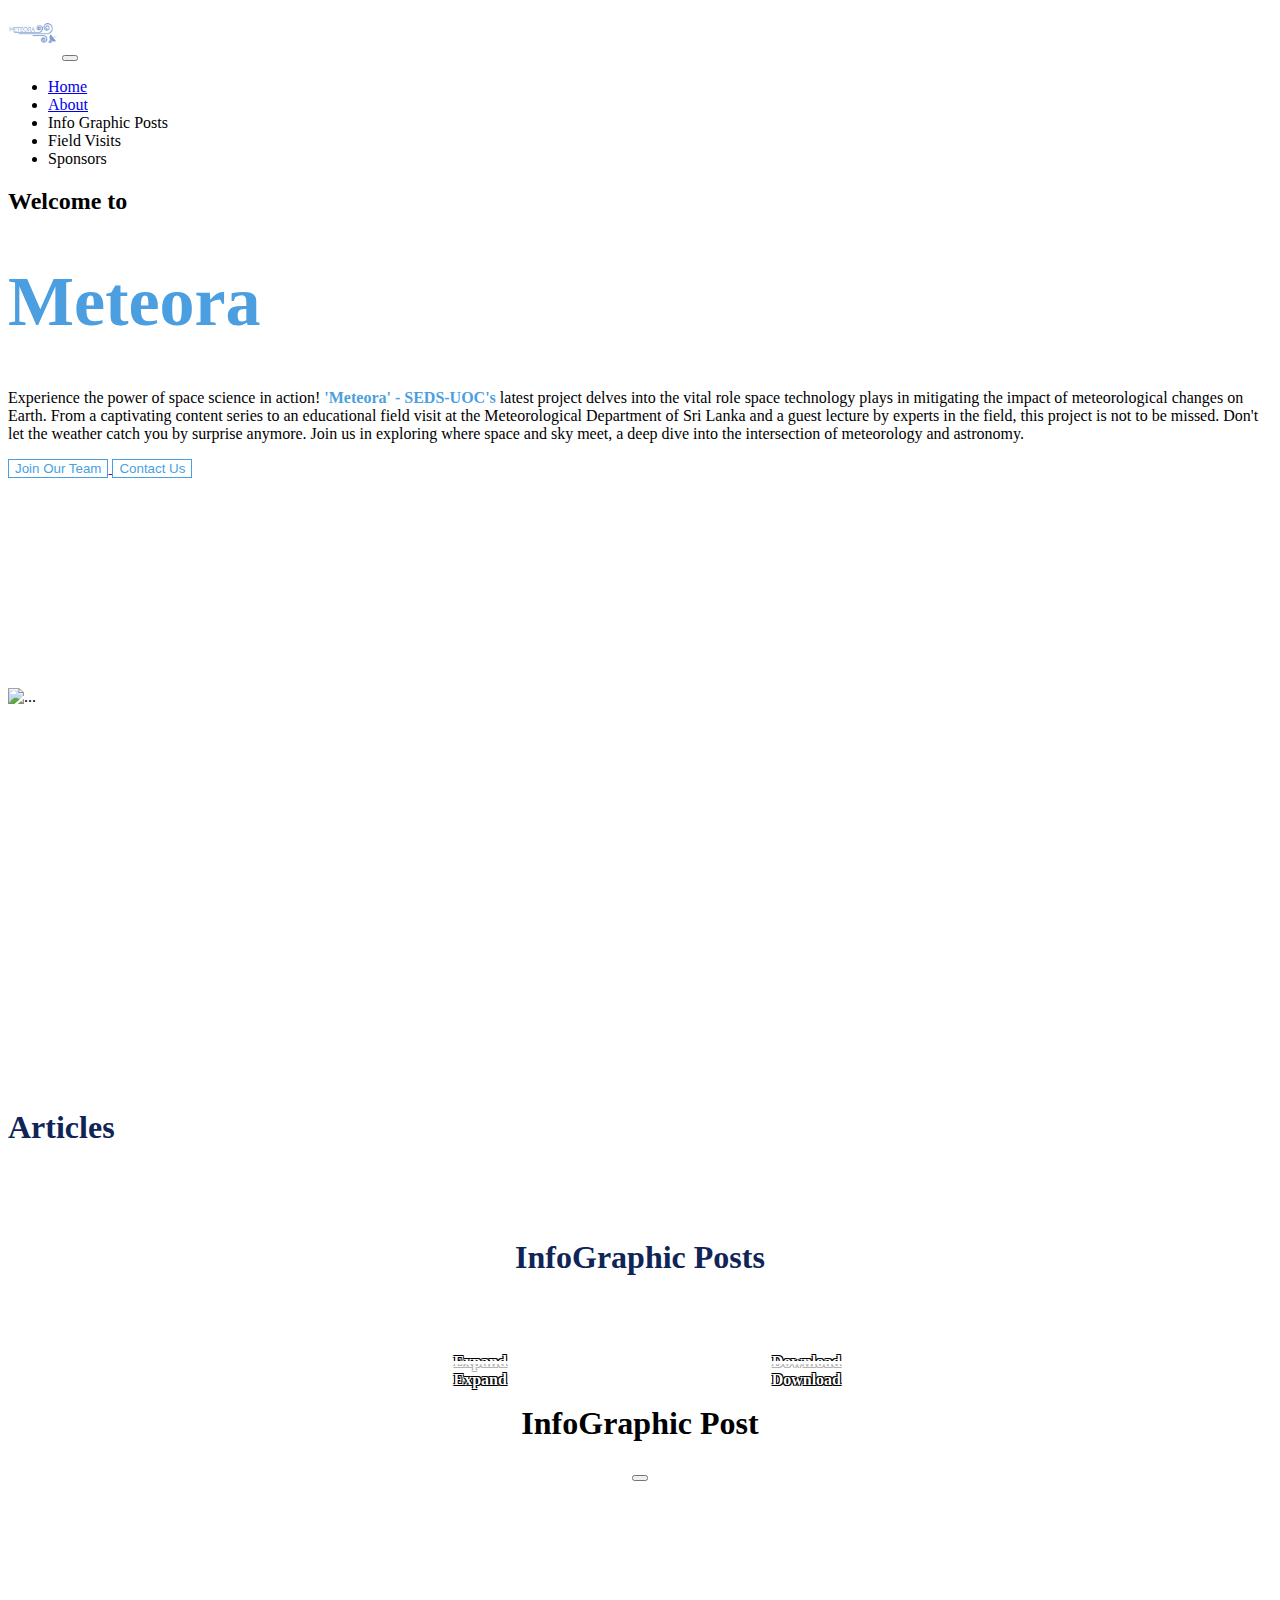
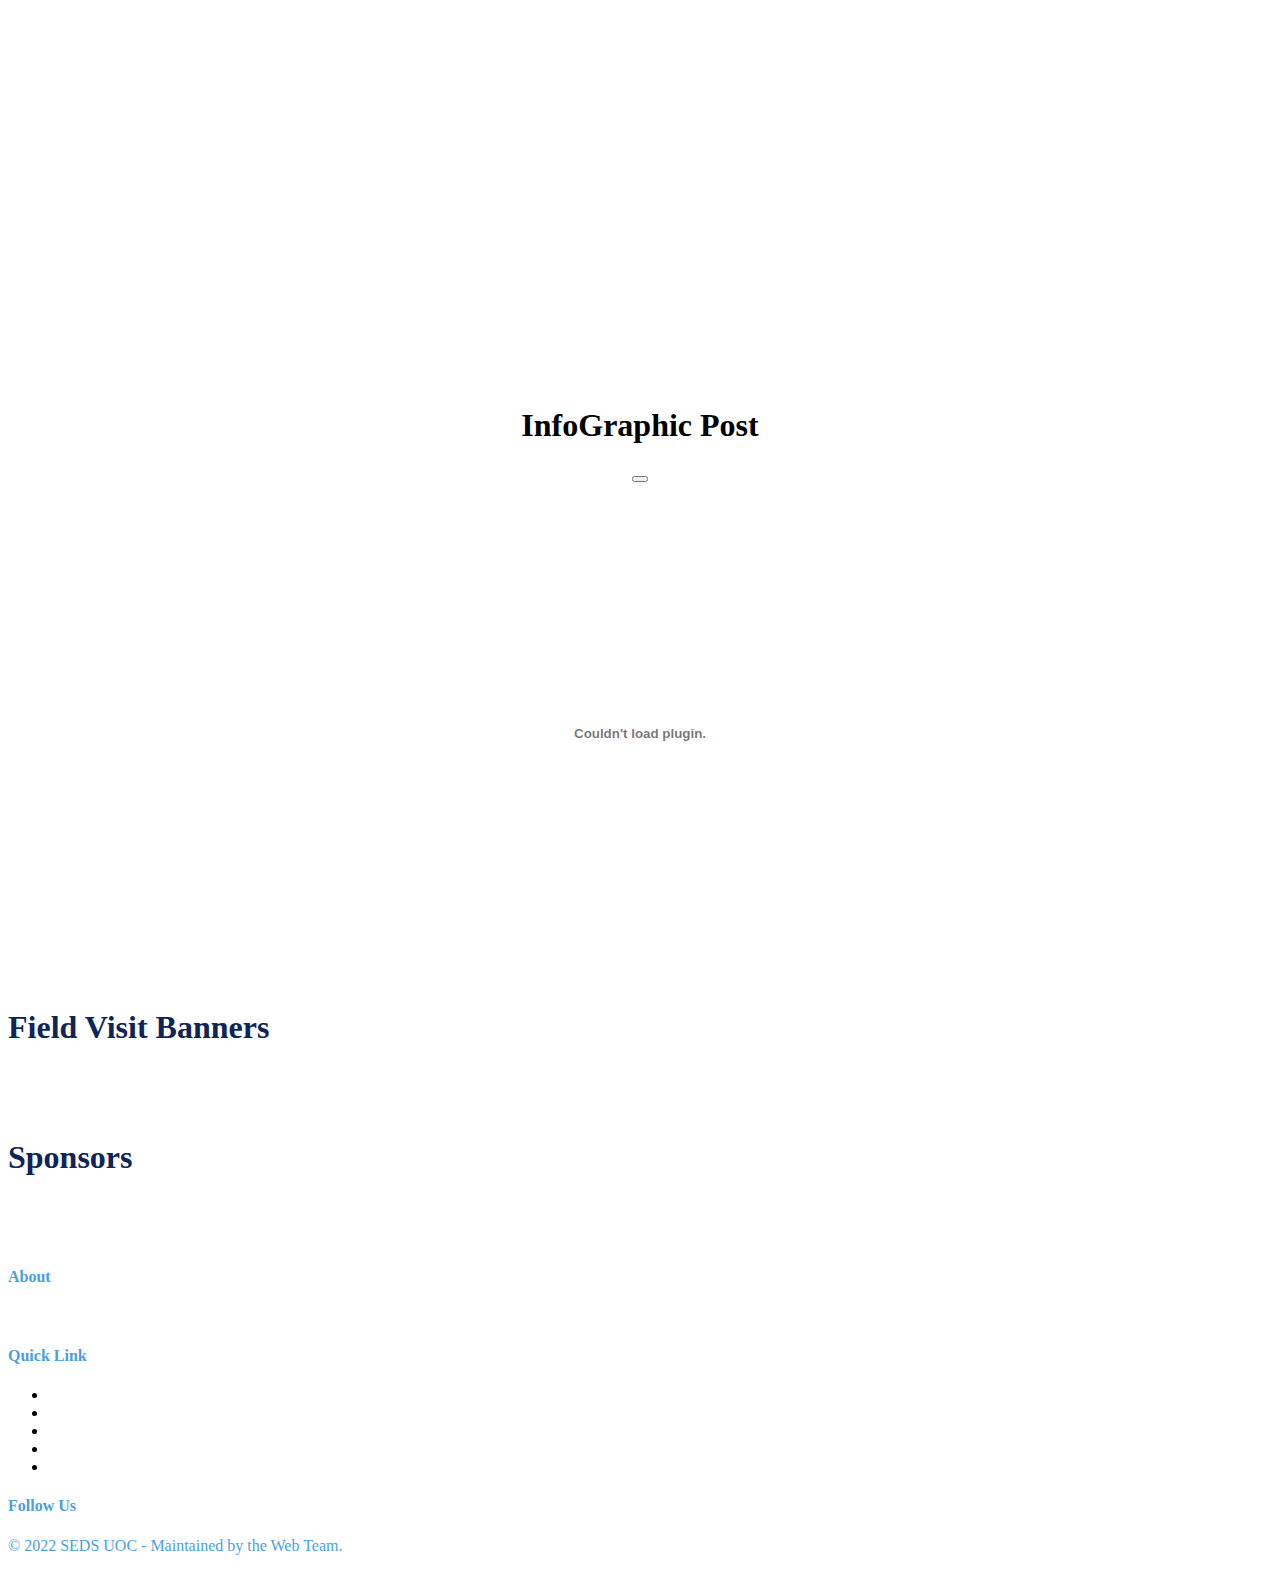
==== commit 8168f109: "About Page Carousel Changed" ====
--- a/Meteora/index.html
+++ b/Meteora/index.html
@@ -34,91 +34,58 @@
 
     <link rel="stylesheet" href="css/styles.css">
     <title>METEORA</title>
-    <style>
-        .logo {
-            width: 50px;
-        }
-
-        .relative_div {
-            position: relative;
-            text-align: center;
-            color: white;
-        }
-
-        .centered {
-            position: absolute;
-            top: 80%;
-            left: 50%;
-            transform: translate(-50%, -50%);
-            border: solid white 3px;
-            border-radius: 10%;
-            padding: 7px 10px;
-            background: rgba(255, 255, 255, 0.7);
-        }
-
-        #InfoGraphic {
-            text-align: center;
-        }
-
-        .centered a {
-            color: white;
-            text-decoration: none;
-            text-shadow: -1px -1px 0 #000, 1px -1px 0 #000, -1px 1px 0 #000, 1px 1px 0 #000;
-        }
-
-    </style>
-
 </head>
 <body>
-<div class="container-fluid">
+<header>
+    <nav class="navbar navbar-expand-lg navbar-dark bg-dark text-light sticky-top">
+        <div class="container-fluid">
+            <a class="navbar-brand" href="#"><img src="images/meteora-logo.png" class="logo" alt=""></a>
+            <button class="navbar-toggler" type="button" data-bs-toggle="collapse"
+                    data-bs-target="#navbarSupportedContent"
+                    aria-controls="navbarSupportedContent" aria-expanded="false" aria-label="Toggle navigation">
+                <span class="navbar-toggler-icon"></span>
+            </button>
+            <div class="collapse navbar-collapse" id="navbarSupportedContent">
+                <ul class="navbar-nav me-auto mb-2 mb-lg-0"></ul>
+                <div class="d-flex">
+                    <ul class="navbar-nav me-auto mb-2 mb-lg-0">
+                        <li class="nav-item">
+                            <a class="nav-link  mx-1 my-1 py-1 px-3 rounded-pill" href="#">Home</a>
+                        </li>
+                        <li class="nav-item">
+                            <a class="nav-link  mx-1 my-1 py-1 px-3 rounded-pill" href="#">About</a>
+                        </li>
+                        <li class="nav-item">
+                            <a class="nav-link  mx-1 my-1 py-1 px-3 rounded-pill">Info Graphic Posts</a>
+                        </li>
+                        <li class="nav-item">
+                            <a class="nav-link  mx-1 my-1 py-1 px-3 rounded-pill">Field Visits</a>
+                        </li>
+                        <li class="nav-item">
+                            <a class="nav-link  mx-1 my-1 py-1 px-3 rounded-pill">Sponsors</a>
+                        </li>
+                    </ul>
+                </div>
+            </div>
+        </div>
+    </nav>
+</header>
+
+<div class="container-flui">
     <!-- Navigation Bar-->
-    <header>
-        <nav class="navbar navbar-expand-lg navbar-dark bg-dark text-light">
-            <div class="container-fluid">
-                <a class="navbar-brand" href="#"><img src="images/meteora-logo.png" class="logo" alt=""></a>
-                <button class="navbar-toggler" type="button" data-bs-toggle="collapse"
-                        data-bs-target="#navbarSupportedContent"
-                        aria-controls="navbarSupportedContent" aria-expanded="false" aria-label="Toggle navigation">
-                    <span class="navbar-toggler-icon"></span>
-                </button>
-                <div class="collapse navbar-collapse" id="navbarSupportedContent">
-                    <ul class="navbar-nav me-auto mb-2 mb-lg-0"></ul>
-                    <div class="d-flex">
-                        <ul class="navbar-nav me-auto mb-2 mb-lg-0">
-                            <li class="nav-item">
-                                <a class="nav-link  mx-1 my-1 py-1 px-3 rounded-pill" href="#">Home</a>
-                            </li>
-                            <li class="nav-item">
-                                <a class="nav-link  mx-1 my-1 py-1 px-3 rounded-pill" href="#">About</a>
-                            </li>
-                            <li class="nav-item">
-                                <a class="nav-link  mx-1 my-1 py-1 px-3 rounded-pill">Info Graphic Posts</a>
-                            </li>
-                            <li class="nav-item">
-                                <a class="nav-link  mx-1 my-1 py-1 px-3 rounded-pill">Field Visits</a>
-                            </li>
-                            <li class="nav-item">
-                                <a class="nav-link  mx-1 my-1 py-1 px-3 rounded-pill">Sponsors</a>
-                            </li>
-                        </ul>
-                    </div>
-                </div>
-            </div>
-        </nav>
-    </header>
-
     <section id="home-section">
         <section id="about">
-            <div class="card border-0 shadow bg-transparent text-dark">
+            <div class="card border-transparent bg-transparent text-dark" style="height: 100vh">
                 <div class="card-body p-5 bg-transparent text-dark">
-                    <div class="row">
-                        <div class="col-12 col-lg-6 col-md-12 col-sm-12 p-4" style="height: 500px">
-                            <div class="meteora-inner-text d-flex flex-column  ">
+                    <div class="row" style="height: 500px">
+                        <div class="col-12 col-lg-6 col-md-12 col-sm-12 p-4">
+                            <div class="meteora-inner-text d-flex flex-column justify-content-center"
+                                 style="height: 500px">
                                 <h2 class="fw-bold text-light lh-1">Welcome to</h2>
-                                <h1 class="fw-bolder meteora-font about-title lh-1">Meteora</h1>
+                                <h1 class="fw-bolder meteora-font about-title lh-1 meteora-name meteora-name-color mb-4">Meteora</h1>
                                 <p class="text-justify about-text text-light">
                                     Experience the power of space science in action! <strong
-                                        class="fw-bolder meteora-font">'Meteora'
+                                        class="fw-bolder meteora-font meteora-name-color ">'Meteora'
                                     - SEDS-UOC's</strong>
                                     latest project
                                     delves into the vital role space technology plays in mitigating the impact of
@@ -130,19 +97,19 @@
                                     the
                                     intersection of meteorology and astronomy.
                                 </p>
-                            </div>
-                            <div class="button-area">
-                                <a href="">
-                                    <button class="btn text-light mx-1 my-1 py-1 px-3 rounded-pill border border-light">
-                                        Join
-                                        Our Team
-                                    </button>
-                                </a>
-                                <a href="">
-                                    <button class="btn text-light mx-1 my-1 py-1 px-3 rounded-pill border border-light">
-                                        Contact Us
-                                    </button>
-                                </a>
+                                <div class="button-area mt-4">
+                                    <a href="">
+                                        <button class=" custom-btn  mx-1 my-1 py-1 px-3 rounded-pill">
+                                            Join
+                                            Our Team
+                                        </button>
+                                    </a>
+                                    <a href="">
+                                        <button class="custom-btn  mx-1 my-1 py-1 px-3 rounded-pill">
+                                            Contact Us
+                                        </button>
+                                    </a>
+                                </div>
                             </div>
                         </div>
                         <div class="col-12 col-lg-6 col-md-12 col-sm-12 d-flex align-items-center justify-content-center">
@@ -155,517 +122,648 @@
                 </div>
             </div>
         </section>
-
-        <!--  Articles  -->
-        <section id="articles">
-
+    </section>
+
+    <!--  Articles  -->
+    <section id="articles">
+        <div class="row">
+            <div class="col-12 mt-2">
+                <h1 class="h1 text-center fw-bolder title mt-2">Articles</h1>
+            </div>
+        </div>
+        <div class="row my-2">
+            <div class="col-12 d-flex align-items-center justify-content-center">
+                <div class="text-center d-flex align-items-center justify-content-center border border-dark rounded-circle mb-4"
+                     style="width: 50px; height: 50px">
+                    <i class="fa-solid fa-palette"></i>
+                </div>
+            </div>
+        </div>
+        <div class="container">
+            <div class="owl-carousel owl-theme">
+                <div class="item d-flex align-items-center justify-content-center"
+                     style="height: 600px">
+                    <div class="card" style="width: 26rem;">
+                        <img src="https://thumbs.dreamstime.com/b/environment-earth-day-hands-trees-growing-seedlings-bokeh-green-background-female-hand-holding-tree-nature-field-gra-130247647.jpg"
+                             class="card-img-top" alt="...">
+                        <div class="card-body">
+                            <h5 class="card-title fw-bolder">One Giant Leap for Womankind: the First All-Female
+                                Spacewalk</h5>
+                            <p class="card-text">Moments in history are made in the direst and outlandish
+                                circumstances. Writing a
+                                new chapter in human exploration of the infinite cosmos, we have two brave
+                                astronauts who set their marks as firsts in the history of space exploration. Here's
+                                I.C. Ramachandra's account on how two women took "One Giant Leap for Womankind: the
+                                First All-Female Spacewalk". 👩🏻‍🚀👩🏻‍🚀</p>
+                            <a href="#"
+                               class="btn text-light mt-2 my-1 py-1 px-3 rounded-pill border border-light btn-primary">Go
+                                somewhere</a>
+                        </div>
+                    </div>
+                </div>
+                <div class="item d-flex align-items-center justify-content-center"
+                     style="height: 600px">
+                    <div class="card" style="width: 26rem;">
+                        <img src="https://thumbs.dreamstime.com/b/environment-earth-day-hands-trees-growing-seedlings-bokeh-green-background-female-hand-holding-tree-nature-field-gra-130247647.jpg"
+                             class="card-img-top" alt="...">
+                        <div class="card-body">
+                            <h5 class="card-title fw-bolder">One Giant Leap for Womankind: the First All-Female
+                                Spacewalk</h5>
+                            <p class="card-text">Moments in history are made in the direst and outlandish
+                                circumstances. Writing a
+                                new chapter in human exploration of the infinite cosmos, we have two brave
+                                astronauts who set their marks as firsts in the history of space exploration. Here's
+                                I.C. Ramachandra's account on how two women took "One Giant Leap for Womankind: the
+                                First All-Female Spacewalk". 👩🏻‍🚀👩🏻‍🚀</p>
+                            <a href="#"
+                               class="btn text-light mt-2 my-1 py-1 px-3 rounded-pill border border-light btn-primary">Go
+                                somewhere</a>
+                        </div>
+                    </div>
+                </div>
+                <div class="item d-flex align-items-center justify-content-center"
+                     style="height: 600px">
+                    <div class="card" style="width: 26rem;">
+                        <img src="https://thumbs.dreamstime.com/b/environment-earth-day-hands-trees-growing-seedlings-bokeh-green-background-female-hand-holding-tree-nature-field-gra-130247647.jpg"
+                             class="card-img-top" alt="...">
+                        <div class="card-body">
+                            <h5 class="card-title fw-bolder">One Giant Leap for Womankind: the First All-Female
+                                Spacewalk</h5>
+                            <p class="card-text">Moments in history are made in the direst and outlandish
+                                circumstances. Writing a
+                                new chapter in human exploration of the infinite cosmos, we have two brave
+                                astronauts who set their marks as firsts in the history of space exploration. Here's
+                                I.C. Ramachandra's account on how two women took "One Giant Leap for Womankind: the
+                                First All-Female Spacewalk". 👩🏻‍🚀👩🏻‍🚀</p>
+                            <a href="#"
+                               class="btn text-light mt-2 my-1 py-1 px-3 rounded-pill border border-light btn-primary">Go
+                                somewhere</a>
+                        </div>
+                    </div>
+                </div>
+                <div class="item d-flex align-items-center justify-content-center"
+                     style="height: 600px">
+                    <div class="card" style="width: 26rem;">
+                        <img src="https://thumbs.dreamstime.com/b/environment-earth-day-hands-trees-growing-seedlings-bokeh-green-background-female-hand-holding-tree-nature-field-gra-130247647.jpg"
+                             class="card-img-top" alt="...">
+                        <div class="card-body">
+                            <h5 class="card-title fw-bolder">One Giant Leap for Womankind: the First All-Female
+                                Spacewalk</h5>
+                            <p class="card-text">Moments in history are made in the direst and outlandish
+                                circumstances. Writing a
+                                new chapter in human exploration of the infinite cosmos, we have two brave
+                                astronauts who set their marks as firsts in the history of space exploration. Here's
+                                I.C. Ramachandra's account on how two women took "One Giant Leap for Womankind: the
+                                First All-Female Spacewalk". 👩🏻‍🚀👩🏻‍🚀</p>
+                            <a href="#"
+                               class="btn text-light mt-2 my-1 py-1 px-3 rounded-pill border border-light btn-primary">Go
+                                somewhere</a>
+                        </div>
+                    </div>
+                </div>
+                <div class="item d-flex align-items-center justify-content-center"
+                     style="height: 600px">
+                    <div class="card" style="width: 26rem;">
+                        <img src="https://thumbs.dreamstime.com/b/environment-earth-day-hands-trees-growing-seedlings-bokeh-green-background-female-hand-holding-tree-nature-field-gra-130247647.jpg"
+                             class="card-img-top" alt="...">
+                        <div class="card-body">
+                            <h5 class="card-title fw-bolder">One Giant Leap for Womankind: the First All-Female
+                                Spacewalk</h5>
+                            <p class="card-text">Moments in history are made in the direst and outlandish
+                                circumstances. Writing a
+                                new chapter in human exploration of the infinite cosmos, we have two brave
+                                astronauts who set their marks as firsts in the history of space exploration. Here's
+                                I.C. Ramachandra's account on how two women took "One Giant Leap for Womankind: the
+                                First All-Female Spacewalk". 👩🏻‍🚀👩🏻‍🚀</p>
+                            <a href="#"
+                               class="btn text-light mt-2 my-1 py-1 px-3 rounded-pill border border-light btn-primary">Read
+                                More</a>
+                        </div>
+                    </div>
+                </div>
+
+            </div>
+        </div>
+        <!--            Start Carousel-->
+        <!--            <div id="carousel-demo" class="carousel">-->
+        <!--                <div class="item-1">-->
+        <!--                    &lt;!&ndash; Slide Content &ndash;&gt;-->
+        <!--                    <div class="card article-card">-->
+        <!--                        <div class="img">-->
+
+        <!--                            <img class="article-img" src="./images/article_banner.png" alt="Article image">-->
+
+        <!--                        </div>-->
+        <!--                        <div class="card-content">-->
+        <!--                            <div class="media">-->
+        <!--                                <div class="media-content">-->
+        <!--                                    <p class="title is-5">One Giant Leap for Womankind: the First All-Female-->
+        <!--                                        Spacewalk</p>-->
+        <!--                                    <p class="subtitle is-6">Author - V. H. Vithanawasam</p>-->
+        <!--                                </div>-->
+        <!--                            </div>-->
+
+        <!--                            <div class="content">-->
+        <!--                                Moments in history are made in the direst and outlandish circumstances. Writing a-->
+        <!--                                new chapter in human exploration of the infinite cosmos, we have two brave-->
+        <!--                                astronauts who set their marks as firsts in the history of space exploration. Here's-->
+        <!--                                I.C. Ramachandra's account on how two women took "One Giant Leap for Womankind: the-->
+        <!--                                First All-Female Spacewalk". 👩🏻‍🚀👩🏻‍🚀-->
+        <!--                            </div>-->
+        <!--                            <a class="button is-info is-rounded btn mt-1" style="border: none;"-->
+        <!--                               href="https://blog.sedsuoc.lk/2021/10/10/one-giant-leap-for-womankind-the-first-all-female-spacewalk/">-->
+        <!--                                  <span>-->
+        <!--                                    <b>Read More</b>-->
+        <!--                                  </span>-->
+        <!--                                <span class="icon is-small hvr-icon">-->
+        <!--                                    <i class="fa fa-angle-right"></i>-->
+        <!--                                  </span>-->
+        <!--                            </a>-->
+        <!--                        </div>-->
+        <!--                    </div>-->
+        <!--                </div>-->
+        <!--                <div class="item-2">-->
+        <!--                    &lt;!&ndash; Slide Content &ndash;&gt;-->
+        <!--                    <div class="card article-card">-->
+        <!--                        <div class="img">-->
+
+        <!--                            <img class="article-img" src="./images/article_banner.png" alt="Article image">-->
+
+        <!--                        </div>-->
+        <!--                        <div class="card-content">-->
+        <!--                            <div class="media">-->
+        <!--                                <div class="media-content">-->
+        <!--                                    <p class="title is-5">One Giant Leap for Womankind: the First All-Female-->
+        <!--                                        Spacewalk</p>-->
+        <!--                                    <p class="subtitle is-6">Author - V. H. Vithanawasam</p>-->
+        <!--                                </div>-->
+        <!--                            </div>-->
+
+        <!--                            <div class="content">-->
+        <!--                                Moments in history are made in the direst and outlandish circumstances. Writing a-->
+        <!--                                new chapter in human exploration of the infinite cosmos, we have two brave-->
+        <!--                                astronauts who set their marks as firsts in the history of space exploration. Here's-->
+        <!--                                I.C. Ramachandra's account on how two women took "One Giant Leap for Womankind: the-->
+        <!--                                First All-Female Spacewalk". 👩🏻‍🚀👩🏻‍🚀-->
+        <!--                            </div>-->
+        <!--                            <a class="button is-info is-rounded btn mt-1" style="border: none;"-->
+        <!--                               href="https://blog.sedsuoc.lk/2021/10/10/one-giant-leap-for-womankind-the-first-all-female-spacewalk/">-->
+        <!--                                    <span>-->
+        <!--                                      <b>Read More</b>-->
+        <!--                                    </span>-->
+        <!--                                <span class="icon is-small hvr-icon">-->
+        <!--                                      <i class="fa fa-angle-right"></i>-->
+        <!--                                    </span>-->
+        <!--                            </a>-->
+        <!--                        </div>-->
+        <!--                    </div>-->
+        <!--                </div>-->
+        <!--                <div class="item-3">-->
+        <!--                    &lt;!&ndash; Slide Content &ndash;&gt;-->
+        <!--                    <div class="card article-card">-->
+        <!--                        <div class="img">-->
+
+        <!--                            <img class="article-img" src="./images/article_banner.png" alt="Article image">-->
+
+        <!--                        </div>-->
+        <!--                        <div class="card-content">-->
+        <!--                            <div class="media">-->
+        <!--                                <div class="media-content">-->
+        <!--                                    <p class="title is-5">One Giant Leap for Womankind: the First All-Female-->
+        <!--                                        Spacewalk</p>-->
+        <!--                                    <p class="subtitle is-6">Author - V. H. Vithanawasam</p>-->
+        <!--                                </div>-->
+        <!--                            </div>-->
+
+        <!--                            <div class="content">-->
+        <!--                                Moments in history are made in the direst and outlandish circumstances. Writing a-->
+        <!--                                new chapter in human exploration of the infinite cosmos, we have two brave-->
+        <!--                                astronauts who set their marks as firsts in the history of space exploration. Here's-->
+        <!--                                I.C. Ramachandra's account on how two women took "One Giant Leap for Womankind: the-->
+        <!--                                First All-Female Spacewalk". 👩🏻‍🚀👩🏻‍🚀-->
+        <!--                            </div>-->
+        <!--                            <a class="button is-info is-rounded btn mt-1" style="border: none;"-->
+        <!--                               href="https://blog.sedsuoc.lk/2021/10/10/one-giant-leap-for-womankind-the-first-all-female-spacewalk/">-->
+        <!--                                    <span>-->
+        <!--                                      <b>Read More</b>-->
+        <!--                                    </span>-->
+        <!--                                <span class="icon is-small hvr-icon">-->
+        <!--                                      <i class="fa fa-angle-right"></i>-->
+        <!--                                    </span>-->
+        <!--                            </a>-->
+        <!--                        </div>-->
+        <!--                    </div>-->
+        <!--                </div>-->
+        <!--                <div class="item-4">-->
+        <!--                    &lt;!&ndash; Slide Content &ndash;&gt;-->
+        <!--                    <div class="card article-card">-->
+        <!--                        <div class="img">-->
+
+        <!--                            <img class="article-img" src="./images/article_banner.png" alt="Article image">-->
+
+        <!--                        </div>-->
+        <!--                        <div class="card-content">-->
+        <!--                            <div class="media">-->
+        <!--                                <div class="media-content">-->
+        <!--                                    <p class="title is-5">One Giant Leap for Womankind: the First All-Female-->
+        <!--                                        Spacewalk</p>-->
+        <!--                                    <p class="subtitle is-6">Author - V. H. Vithanawasam</p>-->
+        <!--                                </div>-->
+        <!--                            </div>-->
+
+        <!--                            <div class="content">-->
+        <!--                                Moments in history are made in the direst and outlandish circumstances. Writing a-->
+        <!--                                new chapter in human exploration of the infinite cosmos, we have two brave-->
+        <!--                                astronauts who set their marks as firsts in the history of space exploration. Here's-->
+        <!--                                I.C. Ramachandra's account on how two women took "One Giant Leap for Womankind: the-->
+        <!--                                First All-Female Spacewalk". 👩🏻‍🚀👩🏻‍🚀-->
+        <!--                            </div>-->
+        <!--                            <a class="button is-info is-rounded btn mt-1" style="border: none;"-->
+        <!--                               href="https://blog.sedsuoc.lk/2021/10/10/one-giant-leap-for-womankind-the-first-all-female-spacewalk/">-->
+        <!--                                      <span>-->
+        <!--                                        <b>Read More</b>-->
+        <!--                                      </span>-->
+        <!--                                <span class="icon is-small hvr-icon">-->
+        <!--                                        <i class="fa fa-angle-right"></i>-->
+        <!--                                      </span>-->
+        <!--                            </a>-->
+        <!--                        </div>-->
+        <!--                    </div>-->
+        <!--                </div>-->
+        <!--                <div class="item-5">-->
+        <!--                    &lt;!&ndash; Slide Content &ndash;&gt;-->
+        <!--                    <div class="card article-card">-->
+        <!--                        <div class="img">-->
+
+        <!--                            <img class="article-img" src="./images/article_banner.png" alt="Article image">-->
+
+        <!--                        </div>-->
+        <!--                        <div class="card-content">-->
+        <!--                            <div class="media">-->
+        <!--                                <div class="media-content">-->
+        <!--                                    <p class="title is-5">One Giant Leap for Womankind: the First All-Female-->
+        <!--                                        Spacewalk</p>-->
+        <!--                                    <p class="subtitle is-6">Author - V. H. Vithanawasam</p>-->
+        <!--                                </div>-->
+        <!--                            </div>-->
+
+        <!--                            <div class="content">-->
+        <!--                                Moments in history are made in the direst and outlandish circumstances. Writing a-->
+        <!--                                new chapter in human exploration of the infinite cosmos, we have two brave-->
+        <!--                                astronauts who set their marks as firsts in the history of space exploration. Here's-->
+        <!--                                I.C. Ramachandra's account on how two women took "One Giant Leap for Womankind: the-->
+        <!--                                First All-Female Spacewalk". 👩🏻‍🚀👩🏻‍🚀-->
+        <!--                            </div>-->
+        <!--                            <a class="button is-info is-rounded btn mt-1" style="border: none;"-->
+        <!--                               href="https://blog.sedsuoc.lk/2021/10/10/one-giant-leap-for-womankind-the-first-all-female-spacewalk/">-->
+        <!--                                    <span>-->
+        <!--                                      <b>Read More</b>-->
+        <!--                                    </span>-->
+        <!--                                <span class="icon is-small hvr-icon">-->
+        <!--                                      <i class="fa fa-angle-right"></i>-->
+        <!--                                    </span>-->
+        <!--                            </a>-->
+        <!--                        </div>-->
+        <!--                    </div>-->
+        <!--                </div>-->
+        <!--                <div class="item-6">-->
+        <!--                    &lt;!&ndash; Slide Content &ndash;&gt;-->
+        <!--                    <div class="card article-card">-->
+        <!--                        <div class="img">-->
+
+        <!--                            <img class="article-img" src="./images/article_banner.png" alt="Article image">-->
+
+        <!--                        </div>-->
+        <!--                        <div class="card-content">-->
+        <!--                            <div class="media">-->
+        <!--                                <div class="media-content">-->
+        <!--                                    <p class="title is-5">One Giant Leap for Womankind: the First All-Female-->
+        <!--                                        Spacewalk</p>-->
+        <!--                                    <p class="subtitle is-6">Author - V. H. Vithanawasam</p>-->
+        <!--                                </div>-->
+        <!--                            </div>-->
+
+        <!--                            <div class="content">-->
+        <!--                                Moments in history are made in the direst and outlandish circumstances. Writing a-->
+        <!--                                new chapter in human exploration of the infinite cosmos, we have two brave-->
+        <!--                                astronauts who set their marks as firsts in the history of space exploration. Here's-->
+        <!--                                I.C. Ramachandra's account on how two women took "One Giant Leap for Womankind: the-->
+        <!--                                First All-Female Spacewalk". 👩🏻‍🚀👩🏻‍🚀-->
+        <!--                            </div>-->
+        <!--                            <a class="button is-info is-rounded btn mt-1" style="border: none;"-->
+        <!--                               href="https://blog.sedsuoc.lk/2021/10/10/one-giant-leap-for-womankind-the-first-all-female-spacewalk/">-->
+        <!--                                  <span>-->
+        <!--                                    <b>Read More</b>-->
+        <!--                                  </span>-->
+        <!--                                <span class="icon is-small hvr-icon">-->
+        <!--                                    <i class="fa fa-angle-right"></i>-->
+        <!--                                  </span>-->
+        <!--                            </a>-->
+        <!--                        </div>-->
+        <!--                    </div>-->
+        <!--                </div>-->
+        <!--            </div>-->
+        <!--            &lt;!&ndash; End Carousel &ndash;&gt;-->
+        <!--</div>-->
+
+    </section>
+
+    <!--  InfoGraphic Posts  -->
+    <section id="InfoGraphic">
+        <div class="row">
+            <div class="col-12 mt-2">
+                <h1 class="h1 text-center fw-bolder title mt-2">InfoGraphic Posts</h1>
+            </div>
+        </div>
+        <div class="row my-2">
+            <div class="col-12 d-flex align-items-center justify-content-center">
+                <div class="text-center d-flex align-items-center justify-content-center border border-dark rounded-circle mb-4"
+                     style="width: 50px; height: 50px">
+                    <i class="fa-solid fa-earth-asia"></i>
+                </div>
+            </div>
+        </div>
+        <div class="container">
+            <div class="row d-flex justify-content-around my-1 py-1">
+
+
+                <div class="col-5 border p-1 rounded">
+                    <div class="relative_div">
+                        <embed src="df.jpg"
+                               frameborder="0" width="100%" height="100%">
+
+
+                        <div class="centered" style="left: 37%;">
+                            <a href="" data-bs-toggle="modal" data-bs-target="#staticBackdrop">
+                                <span> <img src="df.jpg" width="30px" style="margin-right:5px; " alt=""/> </span>
+                                <b>Expand</b>
+                            </a>
+                        </div>
+
+                        <div class="centered" style="left: 63%;" onclick="">
+                            <a href="df.jpg" role="button" aria-pressed="true" download>
+                                <span> <img src="df.jpg" width="30px" alt=""/> </span> <b>Download</b>
+                            </a>
+                        </div>
+                    </div>
+                </div>
+
+
+                <div class="col-5 border p-1 rounded">
+                    <div class="relative_div">
+                        <embed src="df.jpg"
+                               frameborder="0" width="100%" height="100%">
+
+                        <div class="centered" style="left: 37%;">
+                            <a href="" data-bs-toggle="modal" data-bs-target="#staticBackdrop2">
+                                <span> <img src="df.jpg" width="30px" style="margin-right:5px; " alt=""/> </span>
+                                <b>Expand</b>
+                            </a>
+                        </div>
+
+                        <div class="centered" style="left: 63%;" onclick="">
+                            <a href="PH 105.pdf" role="button" aria-pressed="true" download>
+                                <span> <img src="df.jpg" width="30px" alt=""/> </span><b> Download </b>
+                            </a>
+                        </div>
+                    </div>
+                </div>
+            </div>
+        </div>
+
+        <div class="modal fade" id="staticBackdrop" data-bs-backdrop="static" data-bs-keyboard="false" tabindex="-1"
+             aria-labelledby="staticBackdropLabel" aria-hidden="true">
+            <div class="modal-dialog">
+                <div class="modal-content">
+                    <div class="modal-header">
+                        <h1 class="modal-title fs-5" id="staticBackdropLabel">InfoGraphic Post</h1>
+                        <button type="button" class="btn-close" data-bs-dismiss="modal" aria-label="Close"></button>
+                    </div>
+                    <div class="modal-body">
+                        <embed src="df.jpg"
+                               frameborder="0" width="100%" height="500px">
+                    </div>
+                </div>
+            </div>
+        </div>
+
+
+        <div class="modal fade" id="staticBackdrop2" data-bs-backdrop="static" data-bs-keyboard="false"
+             tabindex="-1" aria-labelledby="staticBackdropLabel" aria-hidden="true">
+            <div class="modal-dialog">
+                <div class="modal-content">
+                    <div class="modal-header">
+                        <h1 class="modal-title fs-5" id="staticBackdropLabel2">InfoGraphic Post</h1>
+                        <button type="button" class="btn-close" data-bs-dismiss="modal" aria-label="Close"></button>
+                    </div>
+                    <div class="modal-body">
+                        <embed src="PH 105.pdf"
+                               frameborder="0" width="100%" height="500px">
+                    </div>
+                </div>
+            </div>
+        </div>
+    </section>
+
+
+    <!--   Field Visits Banners  -->
+    <section id="fieldvisits">
+
+        <div class="row">
+            <div class="col-12 mt-2">
+                <h1 class="h1 text-center fw-bolder title mt-2">Field Visit Banners</h1>
+            </div>
+        </div>
+        <div class="row my-2">
+            <div class="col-12 d-flex align-items-center justify-content-center">
+                <div class="text-center d-flex align-items-center justify-content-center border border-dark rounded-circle mb-4"
+                     style="width: 50px; height: 50px">
+                    <i class="fa-solid fa-flag"></i>
+                </div>
+            </div>
+        </div>
+
+    </section>
+
+    <!--  Sponsor Details  -->
+    <section id="sponsors">
+        <div class="container-fluid">
             <div class="row">
                 <div class="col-12 mt-2">
-                    <h1 class="h1 text-center fw-bolder title">Articles</h1>
-                </div>
-            </div>
-            <div class="container">
-                <!-- Start Carousel -->
-                <div id="carousel-demo" class="carousel">
-                    <div class="item-1">
-                        <!-- Slide Content -->
-                        <div class="card article-card">
-                            <div class="img">
-
-                                <img class="article-img" src="./images/article_banner.png" alt="Article image">
-
-                            </div>
-                            <div class="card-content">
-                                <div class="media">
-                                    <div class="media-content">
-                                        <p class="title is-5">One Giant Leap for Womankind: the First All-Female
-                                            Spacewalk</p>
-                                        <p class="subtitle is-6">Author - V. H. Vithanawasam</p>
-                                    </div>
+                    <h1 class="h1 text-center fw-bolder title mt-2">Sponsors</h1>
+                </div>
+            </div>
+            <div class="row my-2">
+                <div class="col-12 d-flex align-items-center justify-content-center">
+                    <div class="text-center d-flex align-items-center justify-content-center border border-dark rounded-circle mb-4"
+                         style="width: 50px; height: 50px">
+                        <i class="fa-solid fa-hands-bound"></i>
+                    </div>
+                </div>
+            </div>
+            <div class="owl-carousel owl-theme">
+                <div class="item d-flex align-items-center justify-content-center">
+                    <div class="card px-2 py-2 mb-3 shadow" style="width: 450px; height: 200px">
+                        <div class="row g-0">
+                            <div class="col-md-4 d-flex justify-content-center align-items-center">
+                                <img src="https://images.unsplash.com/photo-1503023345310-bd7c1de61c7d?ixlib=rb-4.0.3&ixid=MnwxMjA3fDB8MHxzZWFyY2h8Mnx8aHVtYW58ZW58MHx8MHx8&w=1000&q=80"
+                                     class="sponsor-image" alt="...">
+                            </div>
+                            <div class="col-md-8">
+                                <div class="card-body">
+                                    <h3 class="card-title">Sponsor Name</h3>
+                                    <small class="small">Brief Description About Our Sponsors</small>
+                                    <p class="card-text mt-2">
+                                        <a href=""><i class="fa-brands fa-twitter"></i></a>
+                                        <a href=""><i class="fa-solid fa-earth-americas"></i></a>
+                                        <a href=""><i class="fa-brands fa-facebook"></i></a>
+                                        <a href=""><i class="fa-solid fa-envelopes-bulk"></i></a>
+                                    </p>
                                 </div>
-
-                                <div class="content">
-                                    Moments in history are made in the direst and outlandish circumstances. Writing a
-                                    new chapter in human exploration of the infinite cosmos, we have two brave
-                                    astronauts who set their marks as firsts in the history of space exploration. Here's
-                                    I.C. Ramachandra's account on how two women took "One Giant Leap for Womankind: the
-                                    First All-Female Spacewalk". 👩🏻‍🚀👩🏻‍🚀
+                            </div>
+                        </div>
+                    </div>
+                </div>
+                <div class="item d-flex align-items-center justify-content-center">
+                    <div class="card px-2 py-2 mb-3 shadow" style="width: 450px; height: 200px">
+                        <div class="row g-0">
+                            <div class="col-md-4 d-flex justify-content-center align-items-center">
+                                <img src="https://images.unsplash.com/photo-1503023345310-bd7c1de61c7d?ixlib=rb-4.0.3&ixid=MnwxMjA3fDB8MHxzZWFyY2h8Mnx8aHVtYW58ZW58MHx8MHx8&w=1000&q=80"
+                                     class="sponsor-image" alt="...">
+                            </div>
+                            <div class="col-md-8">
+                                <div class="card-body">
+                                    <h3 class="card-title">Sponsor Name</h3>
+                                    <small class="small">Brief Description About Our Sponsors</small>
+                                    <p class="card-text mt-2">
+                                        <a href=""><i class="fa-brands fa-twitter"></i></a>
+                                        <a href=""><i class="fa-solid fa-earth-americas"></i></a>
+                                        <a href=""><i class="fa-brands fa-facebook"></i></a>
+                                        <a href=""><i class="fa-solid fa-envelopes-bulk"></i></a>
+                                    </p>
                                 </div>
-                                <a class="button is-info is-rounded btn mt-1" style="border: none;"
-                                   href="https://blog.sedsuoc.lk/2021/10/10/one-giant-leap-for-womankind-the-first-all-female-spacewalk/">
-                      <span>
-                        <b>Read More</b>
-                      </span>
-                                    <span class="icon is-small hvr-icon">
-                        <i class="fa fa-angle-right"></i>
-                      </span>
-                                </a>
-                            </div>
-                        </div>
-                    </div>
-                    <div class="item-2">
-                        <!-- Slide Content -->
-                        <div class="card article-card">
-                            <div class="img">
-
-                                <img class="article-img" src="./images/article_banner.png" alt="Article image">
-
-                            </div>
-                            <div class="card-content">
-                                <div class="media">
-                                    <div class="media-content">
-                                        <p class="title is-5">One Giant Leap for Womankind: the First All-Female
-                                            Spacewalk</p>
-                                        <p class="subtitle is-6">Author - V. H. Vithanawasam</p>
-                                    </div>
+                            </div>
+                        </div>
+                    </div>
+                </div>
+                <div class="item d-flex align-items-center justify-content-center">
+                    <div class="card px-2 py-2 mb-3 shadow" style="width: 450px; height: 200px">
+                        <div class="row g-0">
+                            <div class="col-md-4 d-flex justify-content-center align-items-center">
+                                <img src="https://images.unsplash.com/photo-1503023345310-bd7c1de61c7d?ixlib=rb-4.0.3&ixid=MnwxMjA3fDB8MHxzZWFyY2h8Mnx8aHVtYW58ZW58MHx8MHx8&w=1000&q=80"
+                                     class="sponsor-image" alt="...">
+                            </div>
+                            <div class="col-md-8">
+                                <div class="card-body">
+                                    <h3 class="card-title">Sponsor Name</h3>
+                                    <small class="small">Brief Description About Our Sponsors</small>
+                                    <p class="card-text mt-2">
+                                        <a href=""><i class="fa-brands fa-twitter"></i></a>
+                                        <a href=""><i class="fa-solid fa-earth-americas"></i></a>
+                                        <a href=""><i class="fa-brands fa-facebook"></i></a>
+                                        <a href=""><i class="fa-solid fa-envelopes-bulk"></i></a>
+                                    </p>
                                 </div>
-
-                                <div class="content">
-                                    Moments in history are made in the direst and outlandish circumstances. Writing a
-                                    new chapter in human exploration of the infinite cosmos, we have two brave
-                                    astronauts who set their marks as firsts in the history of space exploration. Here's
-                                    I.C. Ramachandra's account on how two women took "One Giant Leap for Womankind: the
-                                    First All-Female Spacewalk". 👩🏻‍🚀👩🏻‍🚀
+                            </div>
+                        </div>
+                    </div>
+                </div>
+                <div class="item d-flex align-items-center justify-content-center">
+                    <div class="card px-2 py-2 mb-3 shadow" style="width: 450px; height: 200px">
+                        <div class="row g-0">
+                            <div class="col-md-4 d-flex justify-content-center align-items-center">
+                                <img src="https://images.unsplash.com/photo-1503023345310-bd7c1de61c7d?ixlib=rb-4.0.3&ixid=MnwxMjA3fDB8MHxzZWFyY2h8Mnx8aHVtYW58ZW58MHx8MHx8&w=1000&q=80"
+                                     class="sponsor-image" alt="...">
+                            </div>
+                            <div class="col-md-8">
+                                <div class="card-body">
+                                    <h3 class="card-title">Sponsor Name</h3>
+                                    <small class="small">Brief Description About Our Sponsors</small>
+                                    <p class="card-text mt-2">
+                                        <a href=""><i class="fa-brands fa-twitter"></i></a>
+                                        <a href=""><i class="fa-solid fa-earth-americas"></i></a>
+                                        <a href=""><i class="fa-brands fa-facebook"></i></a>
+                                        <a href=""><i class="fa-solid fa-envelopes-bulk"></i></a>
+                                    </p>
                                 </div>
-                                <a class="button is-info is-rounded btn mt-1" style="border: none;"
-                                   href="https://blog.sedsuoc.lk/2021/10/10/one-giant-leap-for-womankind-the-first-all-female-spacewalk/">
-                        <span>
-                          <b>Read More</b>
-                        </span>
-                                    <span class="icon is-small hvr-icon">
-                          <i class="fa fa-angle-right"></i>
-                        </span>
-                                </a>
-                            </div>
-                        </div>
-                    </div>
-                    <div class="item-3">
-                        <!-- Slide Content -->
-                        <div class="card article-card">
-                            <div class="img">
-
-                                <img class="article-img" src="./images/article_banner.png" alt="Article image">
-
-                            </div>
-                            <div class="card-content">
-                                <div class="media">
-                                    <div class="media-content">
-                                        <p class="title is-5">One Giant Leap for Womankind: the First All-Female
-                                            Spacewalk</p>
-                                        <p class="subtitle is-6">Author - V. H. Vithanawasam</p>
-                                    </div>
+                            </div>
+                        </div>
+                    </div>
+                </div>
+                <div class="item d-flex align-items-center justify-content-center">
+                    <div class="card px-2 py-2 mb-3 shadow" style="width: 450px; height: 200px">
+                        <div class="row g-0">
+                            <div class="col-md-4 d-flex justify-content-center align-items-center">
+                                <img src="https://images.unsplash.com/photo-1503023345310-bd7c1de61c7d?ixlib=rb-4.0.3&ixid=MnwxMjA3fDB8MHxzZWFyY2h8Mnx8aHVtYW58ZW58MHx8MHx8&w=1000&q=80"
+                                     class="sponsor-image" alt="...">
+                            </div>
+                            <div class="col-md-8">
+                                <div class="card-body">
+                                    <h3 class="card-title">Sponsor Name</h3>
+                                    <small class="small">Brief Description About Our Sponsors</small>
+                                    <p class="card-text mt-2">
+                                        <a href=""><i class="fa-brands fa-twitter"></i></a>
+                                        <a href=""><i class="fa-solid fa-earth-americas"></i></a>
+                                        <a href=""><i class="fa-brands fa-facebook"></i></a>
+                                        <a href=""><i class="fa-solid fa-envelopes-bulk"></i></a>
+                                    </p>
                                 </div>
-
-                                <div class="content">
-                                    Moments in history are made in the direst and outlandish circumstances. Writing a
-                                    new chapter in human exploration of the infinite cosmos, we have two brave
-                                    astronauts who set their marks as firsts in the history of space exploration. Here's
-                                    I.C. Ramachandra's account on how two women took "One Giant Leap for Womankind: the
-                                    First All-Female Spacewalk". 👩🏻‍🚀👩🏻‍🚀
-                                </div>
-                                <a class="button is-info is-rounded btn mt-1" style="border: none;"
-                                   href="https://blog.sedsuoc.lk/2021/10/10/one-giant-leap-for-womankind-the-first-all-female-spacewalk/">
-                        <span>
-                          <b>Read More</b>
-                        </span>
-                                    <span class="icon is-small hvr-icon">
-                          <i class="fa fa-angle-right"></i>
-                        </span>
-                                </a>
-                            </div>
-                        </div>
-                    </div>
-                    <div class="item-4">
-                        <!-- Slide Content -->
-                        <div class="card article-card">
-                            <div class="img">
-
-                                <img class="article-img" src="./images/article_banner.png" alt="Article image">
-
-                            </div>
-                            <div class="card-content">
-                                <div class="media">
-                                    <div class="media-content">
-                                        <p class="title is-5">One Giant Leap for Womankind: the First All-Female
-                                            Spacewalk</p>
-                                        <p class="subtitle is-6">Author - V. H. Vithanawasam</p>
-                                    </div>
-                                </div>
-
-                                <div class="content">
-                                    Moments in history are made in the direst and outlandish circumstances. Writing a
-                                    new chapter in human exploration of the infinite cosmos, we have two brave
-                                    astronauts who set their marks as firsts in the history of space exploration. Here's
-                                    I.C. Ramachandra's account on how two women took "One Giant Leap for Womankind: the
-                                    First All-Female Spacewalk". 👩🏻‍🚀👩🏻‍🚀
-                                </div>
-                                <a class="button is-info is-rounded btn mt-1" style="border: none;"
-                                   href="https://blog.sedsuoc.lk/2021/10/10/one-giant-leap-for-womankind-the-first-all-female-spacewalk/">
-                          <span>
-                            <b>Read More</b>
-                          </span>
-                                    <span class="icon is-small hvr-icon">
-                            <i class="fa fa-angle-right"></i>
-                          </span>
-                                </a>
-                            </div>
-                        </div>
-                    </div>
-                    <div class="item-5">
-                        <!-- Slide Content -->
-                        <div class="card article-card">
-                            <div class="img">
-
-                                <img class="article-img" src="./images/article_banner.png" alt="Article image">
-
-                            </div>
-                            <div class="card-content">
-                                <div class="media">
-                                    <div class="media-content">
-                                        <p class="title is-5">One Giant Leap for Womankind: the First All-Female
-                                            Spacewalk</p>
-                                        <p class="subtitle is-6">Author - V. H. Vithanawasam</p>
-                                    </div>
-                                </div>
-
-                                <div class="content">
-                                    Moments in history are made in the direst and outlandish circumstances. Writing a
-                                    new chapter in human exploration of the infinite cosmos, we have two brave
-                                    astronauts who set their marks as firsts in the history of space exploration. Here's
-                                    I.C. Ramachandra's account on how two women took "One Giant Leap for Womankind: the
-                                    First All-Female Spacewalk". 👩🏻‍🚀👩🏻‍🚀
-                                </div>
-                                <a class="button is-info is-rounded btn mt-1" style="border: none;"
-                                   href="https://blog.sedsuoc.lk/2021/10/10/one-giant-leap-for-womankind-the-first-all-female-spacewalk/">
-                        <span>
-                          <b>Read More</b>
-                        </span>
-                                    <span class="icon is-small hvr-icon">
-                          <i class="fa fa-angle-right"></i>
-                        </span>
-                                </a>
-                            </div>
-                        </div>
-                    </div>
-                    <div class="item-6">
-                        <!-- Slide Content -->
-                        <div class="card article-card">
-                            <div class="img">
-
-                                <img class="article-img" src="./images/article_banner.png" alt="Article image">
-
-                            </div>
-                            <div class="card-content">
-                                <div class="media">
-                                    <div class="media-content">
-                                        <p class="title is-5">One Giant Leap for Womankind: the First All-Female
-                                            Spacewalk</p>
-                                        <p class="subtitle is-6">Author - V. H. Vithanawasam</p>
-                                    </div>
-                                </div>
-
-                                <div class="content">
-                                    Moments in history are made in the direst and outlandish circumstances. Writing a
-                                    new chapter in human exploration of the infinite cosmos, we have two brave
-                                    astronauts who set their marks as firsts in the history of space exploration. Here's
-                                    I.C. Ramachandra's account on how two women took "One Giant Leap for Womankind: the
-                                    First All-Female Spacewalk". 👩🏻‍🚀👩🏻‍🚀
-                                </div>
-                                <a class="button is-info is-rounded btn mt-1" style="border: none;"
-                                   href="https://blog.sedsuoc.lk/2021/10/10/one-giant-leap-for-womankind-the-first-all-female-spacewalk/">
-                      <span>
-                        <b>Read More</b>
-                      </span>
-                                    <span class="icon is-small hvr-icon">
-                        <i class="fa fa-angle-right"></i>
-                      </span>
-                                </a>
-                            </div>
-                        </div>
-                    </div>
-                </div>
-                <!-- End Carousel -->
-            </div>
-
-        </section>
-
-        <!--  InfoGraphic Posts  -->
-        <section id="InfoGraphic">
-            <h1>InfoGraphic Post</h1>
-            <hr/>
-            <div class="container">
-                <div class="row d-flex justify-content-around my-1 py-1">
-
-
-                    <div class="col-5 border p-1 rounded">
-                        <div class="relative_div">
-                            <embed src="df.jpg"
-                                   frameborder="0" width="100%" height="100%">
-
-
-                            <div class="centered" style="left: 37%;">
-                                <a href="" data-bs-toggle="modal" data-bs-target="#staticBackdrop">
-                                    <span> <img src="df.jpg" width="30px" style="margin-right:5px; " alt=""/> </span>
-                                    <b>Expand</b>
-                                </a>
-                            </div>
-
-                            <div class="centered" style="left: 63%;" onclick="">
-                                <a href="df.jpg" role="button" aria-pressed="true" download>
-                                    <span> <img src="df.jpg" width="30px" alt=""/> </span> <b>Download</b>
-                                </a>
-                            </div>
-                        </div>
-                    </div>
-
-
-                    <div class="col-5 border p-1 rounded">
-                        <div class="relative_div">
-                            <embed src="df.jpg"
-                                   frameborder="0" width="100%" height="100%">
-
-                            <div class="centered" style="left: 37%;">
-                                <a href="" data-bs-toggle="modal" data-bs-target="#staticBackdrop2">
-                                    <span> <img src="df.jpg" width="30px" style="margin-right:5px; " alt=""/> </span>
-                                    <b>Expand</b>
-                                </a>
-                            </div>
-
-                            <div class="centered" style="left: 63%;" onclick="">
-                                <a href="PH 105.pdf" role="button" aria-pressed="true" download>
-                                    <span> <img src="df.jpg" width="30px" alt=""/> </span><b> Download </b>
-                                </a>
-                            </div>
-                        </div>
-                    </div>
-                </div>
-            </div>
-
-            <div class="modal fade" id="staticBackdrop" data-bs-backdrop="static" data-bs-keyboard="false" tabindex="-1"
-                 aria-labelledby="staticBackdropLabel" aria-hidden="true">
-                <div class="modal-dialog">
-                    <div class="modal-content">
-                        <div class="modal-header">
-                            <h1 class="modal-title fs-5" id="staticBackdropLabel">InfoGraphic Post</h1>
-                            <button type="button" class="btn-close" data-bs-dismiss="modal" aria-label="Close"></button>
-                        </div>
-                        <div class="modal-body">
-                            <embed src="df.jpg"
-                                   frameborder="0" width="100%" height="500px">
-                        </div>
-                    </div>
-                </div>
-            </div>
-
-
-            <div class="modal fade" id="staticBackdrop2" data-bs-backdrop="static" data-bs-keyboard="false"
-                 tabindex="-1" aria-labelledby="staticBackdropLabel" aria-hidden="true">
-                <div class="modal-dialog">
-                    <div class="modal-content">
-                        <div class="modal-header">
-                            <h1 class="modal-title fs-5" id="staticBackdropLabel2">InfoGraphic Post</h1>
-                            <button type="button" class="btn-close" data-bs-dismiss="modal" aria-label="Close"></button>
-                        </div>
-                        <div class="modal-body">
-                            <embed src="PH 105.pdf"
-                                   frameborder="0" width="100%" height="500px">
-                        </div>
-                    </div>
-                </div>
-            </div>
-
-</div>
-
-</section>
-
-
-<!--   Field Visits Banners  -->
-<section id="fieldvisits">
-
-    <div class="row">
-        <div class="col-12 mt-2">
-            <h1 class="h1 text-center fw-bolder title">Field Visit Banners</h1>
-        </div>
-    </div>
-    <div class="row my-2">
-        <div class="col-12 d-flex align-items-center justify-content-center">
-            <div class="text-center d-flex align-items-center justify-content-center border border-dark rounded-circle mb-4"
-                 style="width: 50px; height: 50px">
-                <i class="fa-solid fa-earth-asia"></i>
-            </div>
-        </div>
-    </div>
-
-</section>
-
-<!--  Sponsor Details  -->
-<section id="sponsors">
-    <div class="container-fluid">
-        <div class="row">
-            <div class="col-12 mt-2">
-                <h1 class="h1 text-center fw-bolder title">Sponsors</h1>
-            </div>
-        </div>
-        <div class="owl-carousel owl-theme">
-            <div class="item d-flex align-items-center justify-content-center">
-                <div class="card px-2 py-2 mb-3 shadow" style="width: 450px; height: 200px">
-                    <div class="row g-0">
-                        <div class="col-md-4 d-flex justify-content-center align-items-center">
-                            <img src="https://images.unsplash.com/photo-1503023345310-bd7c1de61c7d?ixlib=rb-4.0.3&ixid=MnwxMjA3fDB8MHxzZWFyY2h8Mnx8aHVtYW58ZW58MHx8MHx8&w=1000&q=80"
-                                 class="sponsor-image" alt="...">
-                        </div>
-                        <div class="col-md-8">
-                            <div class="card-body">
-                                <h3 class="card-title">Sponsor Name</h3>
-                                <small class="small">Brief Description About Our Sponsors</small>
-                                <p class="card-text mt-2">
-                                    <a href=""><i class="fa-brands fa-twitter"></i></a>
-                                    <a href=""><i class="fa-solid fa-earth-americas"></i></a>
-                                    <a href=""><i class="fa-brands fa-facebook"></i></a>
-                                    <a href=""><i class="fa-solid fa-envelopes-bulk"></i></a>
-                                </p>
-                            </div>
-                        </div>
-                    </div>
-                </div>
-            </div>
-            <div class="item d-flex align-items-center justify-content-center">
-                <div class="card px-2 py-2 mb-3 shadow" style="width: 450px; height: 200px">
-                    <div class="row g-0">
-                        <div class="col-md-4 d-flex justify-content-center align-items-center">
-                            <img src="https://images.unsplash.com/photo-1503023345310-bd7c1de61c7d?ixlib=rb-4.0.3&ixid=MnwxMjA3fDB8MHxzZWFyY2h8Mnx8aHVtYW58ZW58MHx8MHx8&w=1000&q=80"
-                                 class="sponsor-image" alt="...">
-                        </div>
-                        <div class="col-md-8">
-                            <div class="card-body">
-                                <h3 class="card-title">Sponsor Name</h3>
-                                <small class="small">Brief Description About Our Sponsors</small>
-                                <p class="card-text mt-2">
-                                    <a href=""><i class="fa-brands fa-twitter"></i></a>
-                                    <a href=""><i class="fa-solid fa-earth-americas"></i></a>
-                                    <a href=""><i class="fa-brands fa-facebook"></i></a>
-                                    <a href=""><i class="fa-solid fa-envelopes-bulk"></i></a>
-                                </p>
-                            </div>
-                        </div>
-                    </div>
-                </div>
-            </div>
-            <div class="item d-flex align-items-center justify-content-center">
-                <div class="card px-2 py-2 mb-3 shadow" style="width: 450px; height: 200px">
-                    <div class="row g-0">
-                        <div class="col-md-4 d-flex justify-content-center align-items-center">
-                            <img src="https://images.unsplash.com/photo-1503023345310-bd7c1de61c7d?ixlib=rb-4.0.3&ixid=MnwxMjA3fDB8MHxzZWFyY2h8Mnx8aHVtYW58ZW58MHx8MHx8&w=1000&q=80"
-                                 class="sponsor-image" alt="...">
-                        </div>
-                        <div class="col-md-8">
-                            <div class="card-body">
-                                <h3 class="card-title">Sponsor Name</h3>
-                                <small class="small">Brief Description About Our Sponsors</small>
-                                <p class="card-text mt-2">
-                                    <a href=""><i class="fa-brands fa-twitter"></i></a>
-                                    <a href=""><i class="fa-solid fa-earth-americas"></i></a>
-                                    <a href=""><i class="fa-brands fa-facebook"></i></a>
-                                    <a href=""><i class="fa-solid fa-envelopes-bulk"></i></a>
-                                </p>
-                            </div>
-                        </div>
-                    </div>
-                </div>
-            </div>
-            <div class="item d-flex align-items-center justify-content-center">
-                <div class="card px-2 py-2 mb-3 shadow" style="width: 450px; height: 200px">
-                    <div class="row g-0">
-                        <div class="col-md-4 d-flex justify-content-center align-items-center">
-                            <img src="https://images.unsplash.com/photo-1503023345310-bd7c1de61c7d?ixlib=rb-4.0.3&ixid=MnwxMjA3fDB8MHxzZWFyY2h8Mnx8aHVtYW58ZW58MHx8MHx8&w=1000&q=80"
-                                 class="sponsor-image" alt="...">
-                        </div>
-                        <div class="col-md-8">
-                            <div class="card-body">
-                                <h3 class="card-title">Sponsor Name</h3>
-                                <small class="small">Brief Description About Our Sponsors</small>
-                                <p class="card-text mt-2">
-                                    <a href=""><i class="fa-brands fa-twitter"></i></a>
-                                    <a href=""><i class="fa-solid fa-earth-americas"></i></a>
-                                    <a href=""><i class="fa-brands fa-facebook"></i></a>
-                                    <a href=""><i class="fa-solid fa-envelopes-bulk"></i></a>
-                                </p>
-                            </div>
-                        </div>
-                    </div>
-                </div>
-            </div>
-            <div class="item d-flex align-items-center justify-content-center">
-                <div class="card px-2 py-2 mb-3 shadow" style="width: 450px; height: 200px">
-                    <div class="row g-0">
-                        <div class="col-md-4 d-flex justify-content-center align-items-center">
-                            <img src="https://images.unsplash.com/photo-1503023345310-bd7c1de61c7d?ixlib=rb-4.0.3&ixid=MnwxMjA3fDB8MHxzZWFyY2h8Mnx8aHVtYW58ZW58MHx8MHx8&w=1000&q=80"
-                                 class="sponsor-image" alt="...">
-                        </div>
-                        <div class="col-md-8">
-                            <div class="card-body">
-                                <h3 class="card-title">Sponsor Name</h3>
-                                <small class="small">Brief Description About Our Sponsors</small>
-                                <p class="card-text mt-2">
-                                    <a href=""><i class="fa-brands fa-twitter"></i></a>
-                                    <a href=""><i class="fa-solid fa-earth-americas"></i></a>
-                                    <a href=""><i class="fa-brands fa-facebook"></i></a>
-                                    <a href=""><i class="fa-solid fa-envelopes-bulk"></i></a>
-                                </p>
-                            </div>
-                        </div>
-                    </div>
-                </div>
-            </div>
-        </div>
-    </div>
-</section>
-
-<!-- Bottom(Seds Details) -->
-
-
-<section id="footer">
-    <footer>
-        <div class="row">
-            <div class="footer py-lg-5 d-flex ">
-                <div class="col-6 px-2">
-                    <h4>About</h4>
-                    <p>
-                        It is important to note that meteorolodists are interested in long-term trends in climate
-                        and weather, as well as their potential impacts on human populations, in addition to weather
-                        forecasting.
-                    </p>
-                </div>
-                <div class="col-3">
-                    <h4>Quick Link</h4>
-                    <ul>
-                        <li><a class="text-decoration-none" href="#">Home</a></li>
-                        <li><a class="text-decoration-none" href="#">Articles</a></li>
-                        <li><a class="text-decoration-none" href="#">Info Graphic Posts</a></li>
-                        <li><a class="text-decoration-none" href="#">Field Visits</a></li>
-                        <li><a class="text-decoration-none" href="#">Sponsors</a></li>
-                    </ul>
-                </div>
-                <div class="col-3">
-                    <h4>Follow Us</h4>
-                    <div class="social-media d-flex align-items-center justify-content-start">
-                        <a href=""><i
-                                class="fa-brands fs-4 text-light p-3 m-1 border border-light rounded-circle fa-square-facebook "></i></a>
-                        <a href=""><i
-                                class="fa-brands fs-4 text-light p-3 m-1 border border-light rounded-circle fa-square-instagram"></i></a>
-                        <a href=""><i
-                                class="fa-brands fs-4 text-light p-3 m-1 border border-light rounded-circle fa-square-youtube"></i></a>
-                        <a href=""><i
-                                class="fa-brands fs-4 text-light p-3 m-1 border border-light rounded-circle fa-linkedin"></i></a>
-                    </div>
-                </div>
-            </div>
-        </div>
-        <div class="copy-right">
-            <p>&copy 2022 SEDS UOC - Maintained by the Web Team.</p>
-        </div>
-    </footer>
-</section>
+                            </div>
+                        </div>
+                    </div>
+                </div>
+            </div>
+        </div>
+    </section>
+
+    <!-- Bottom(Seds Details) -->
+
+
+    <section id="footer">
+        <footer>
+            <div class="row">
+                <div class="footer py-lg-5 d-flex bg-dark ">
+                    <div class="col-6 px-2">
+                        <h4 class="footer-header-color mb-4 fs-3">About</h4>
+                        <p class="footer-text-color">
+                            It is important to note that meteorolodists are interested in long-term trends in
+                            climate
+                            and weather, as well as their potential impacts on human populations, in addition to
+                            weather
+                            forecasting.
+                        </p>
+                    </div>
+                    <div class="col-3">
+                        <h4 class="footer-header-color mb-4 fs-3">Quick Link</h4>
+                        <ul>
+                            <li><a class="text-decoration footer-text-color" href="#">Home</a></li>
+                            <li><a class="text-decoration footer-text-color" href="#">Articles</a></li>
+                            <li><a class="text-decoration footer-text-color" href="#">Info Graphic Posts</a></li>
+                            <li><a class="text-decoration footer-text-color" href="#">Field Visits</a></li>
+                            <li><a class="text-decoration footer-text-color" href="#">Sponsors</a></li>
+                        </ul>
+                    </div>
+                    <div class="col-3">
+                        <h4 class="footer-header-color mb-4 fs-3">Follow Us</h4>
+                        <div class="social-media d-flex align-items-center justify-content-start">
+                            <a href=""><i
+                                    class="fa-brands fs-4 text-light p-3 m-1 border border-light rounded-circle fa-square-facebook "></i></a>
+                            <a href=""><i
+                                    class="fa-brands fs-4 text-light p-3 m-1 border border-light rounded-circle fa-square-instagram"></i></a>
+                            <a href=""><i
+                                    class="fa-brands fs-4 text-light p-3 m-1 border border-light rounded-circle fa-square-youtube"></i></a>
+                            <a href=""><i
+                                    class="fa-brands fs-4 text-light p-3 m-1 border border-light rounded-circle fa-linkedin"></i></a>
+                        </div>
+                    </div>
+                </div>
+                <div class="copy-right text-center bg-dark footer-header-color pb-4">
+                    <p>&copy 2022 SEDS UOC - Maintained by the Web Team.</p>
+                </div>
+            </div>
+
+        </footer>
+    </section>
 </div>
 <!-- JQuery CDN (For Carousel)-->
 <script src="https://cdnjs.cloudflare.com/ajax/libs/jquery/3.6.3/jquery.min.js"
@@ -691,13 +789,13 @@
 <script src="js/bootstrap.min.js"></script>
 <script src="js/scripts.js"></script>
 
-<!-- Article Carousel (For Carousel)-->
-<script src="https://cdn.jsdelivr.net/npm/bulma-carousel@4.0.3/dist/js/bulma-carousel.min.js"></script>
-<script>
-    bulmaCarousel.attach('#carousel-demo', {
-        slidesToScroll: 1,
-        slidesToShow: 3
-    });
-</script>
+<!--&lt;!&ndash; Article Carousel (For Carousel)&ndash;&gt;-->
+<!--<script src="https://cdn.jsdelivr.net/npm/bulma-carousel@4.0.3/dist/js/bulma-carousel.min.js"></script>-->
+<!--&lt;!&ndash;<script>&ndash;&gt;-->
+<!--&lt;!&ndash;    bulmaCarousel.attach('#carousel-demo', {&ndash;&gt;-->
+<!--&lt;!&ndash;        slidesToScroll: 1,&ndash;&gt;-->
+<!--&lt;!&ndash;        slidesToShow: 3&ndash;&gt;-->
+<!--&lt;!&ndash;    });&ndash;&gt;-->
+<!--&lt;!&ndash;</script>&ndash;&gt;-->
 </body>
 </html>
--- a/Meteora/css/styles.css
+++ b/Meteora/css/styles.css
@@ -6,6 +6,7 @@
 }
 
 #about {
+    height: 100vh;
     background: url('https://images.unsplash.com/photo-1502481851512-e9e2529bfbf9?ixlib=rb-4.0.3&ixid=MnwxMjA3fDB8MHxwaG90by1wYWdlfHx8fGVufDB8fHx8&auto=format&fit=crop&w=1169&q=80') no-repeat center center fixed;
     -webkit-background-size: cover;
     -moz-background-size: cover;
@@ -15,16 +16,14 @@
 
 .meteora-text {
     font-size: 40px;
-    color: #3B5998;
 }
 
 .meteora-name {
     font-size: 70px;
-    color: #3B5998;
 }
 
 .area {
-    height: 650px;
+    height: 700px;
 }
 
 .area-inner {
@@ -35,5 +34,74 @@
     box-shadow: 0 0 10px #3B5998;
 }
 
+.logo {
+    width: 50px;
+}
+
+.relative_div {
+    position: relative;
+    text-align: center;
+    color: white;
+}
+
+.centered {
+    position: absolute;
+    top: 80%;
+    left: 50%;
+    transform: translate(-50%, -50%);
+    border: solid white 3px;
+    border-radius: 10%;
+    padding: 7px 10px;
+    background: rgba(255, 255, 255, 0.7);
+}
+
+#InfoGraphic {
+    text-align: center;
+}
+
+.centered a {
+    color: white;
+    text-decoration: none;
+    text-shadow: -1px -1px 0 #000, 1px -1px 0 #000, -1px 1px 0 #000, 1px 1px 0 #000;
+}
+
 /*---------------------- Home Page --------------------*/
 /*---------------------- Nav Bar Styles --------------------*/
+
+
+/*---------------------- footer Styles --------------------*/
+
+
+.fa-square-facebook:hover{background-color: #0000ff}
+.fa-square-instagram:hover{background-color: #9370db}
+.fa-square-youtube:hover{background-color: #ff0000}
+.fa-linkedin:hover{background-color: #00bfff}
+
+/*---------------------- footer Styles --------------------*/
+
+
+/*---------------------- Colors --------------------*/
+.title{
+    color: #0F2557;
+}
+.footer-header-color{
+    color: #4B9FE1;
+}
+.footer-text-color{
+    color: #FFFFFF;
+}
+.meteora-text {
+    color: #3B5998;
+}
+.meteora-name-color {
+    color: #4B9FE1;
+}
+/*---------------------- Colors --------------------*/
+
+/*---------------------- Custom btn --------------------*/
+.custom-btn{
+    border: 1px solid #4B9FE1;
+    background-color: transparent;
+    color: #4B9FE1;
+}
+/*---------------------- Custom btn --------------------*/
--- a/Meteora/css/styles.css
+++ b/Meteora/css/styles.css
@@ -6,6 +6,7 @@
 }
 
 #about {
+    height: 100vh;
     background: url('https://images.unsplash.com/photo-1502481851512-e9e2529bfbf9?ixlib=rb-4.0.3&ixid=MnwxMjA3fDB8MHxwaG90by1wYWdlfHx8fGVufDB8fHx8&auto=format&fit=crop&w=1169&q=80') no-repeat center center fixed;
     -webkit-background-size: cover;
     -moz-background-size: cover;
@@ -15,16 +16,14 @@
 
 .meteora-text {
     font-size: 40px;
-    color: #3B5998;
 }
 
 .meteora-name {
     font-size: 70px;
-    color: #3B5998;
 }
 
 .area {
-    height: 650px;
+    height: 700px;
 }
 
 .area-inner {
@@ -35,5 +34,74 @@
     box-shadow: 0 0 10px #3B5998;
 }
 
+.logo {
+    width: 50px;
+}
+
+.relative_div {
+    position: relative;
+    text-align: center;
+    color: white;
+}
+
+.centered {
+    position: absolute;
+    top: 80%;
+    left: 50%;
+    transform: translate(-50%, -50%);
+    border: solid white 3px;
+    border-radius: 10%;
+    padding: 7px 10px;
+    background: rgba(255, 255, 255, 0.7);
+}
+
+#InfoGraphic {
+    text-align: center;
+}
+
+.centered a {
+    color: white;
+    text-decoration: none;
+    text-shadow: -1px -1px 0 #000, 1px -1px 0 #000, -1px 1px 0 #000, 1px 1px 0 #000;
+}
+
 /*---------------------- Home Page --------------------*/
 /*---------------------- Nav Bar Styles --------------------*/
+
+
+/*---------------------- footer Styles --------------------*/
+
+
+.fa-square-facebook:hover{background-color: #0000ff}
+.fa-square-instagram:hover{background-color: #9370db}
+.fa-square-youtube:hover{background-color: #ff0000}
+.fa-linkedin:hover{background-color: #00bfff}
+
+/*---------------------- footer Styles --------------------*/
+
+
+/*---------------------- Colors --------------------*/
+.title{
+    color: #0F2557;
+}
+.footer-header-color{
+    color: #4B9FE1;
+}
+.footer-text-color{
+    color: #FFFFFF;
+}
+.meteora-text {
+    color: #3B5998;
+}
+.meteora-name-color {
+    color: #4B9FE1;
+}
+/*---------------------- Colors --------------------*/
+
+/*---------------------- Custom btn --------------------*/
+.custom-btn{
+    border: 1px solid #4B9FE1;
+    background-color: transparent;
+    color: #4B9FE1;
+}
+/*---------------------- Custom btn --------------------*/
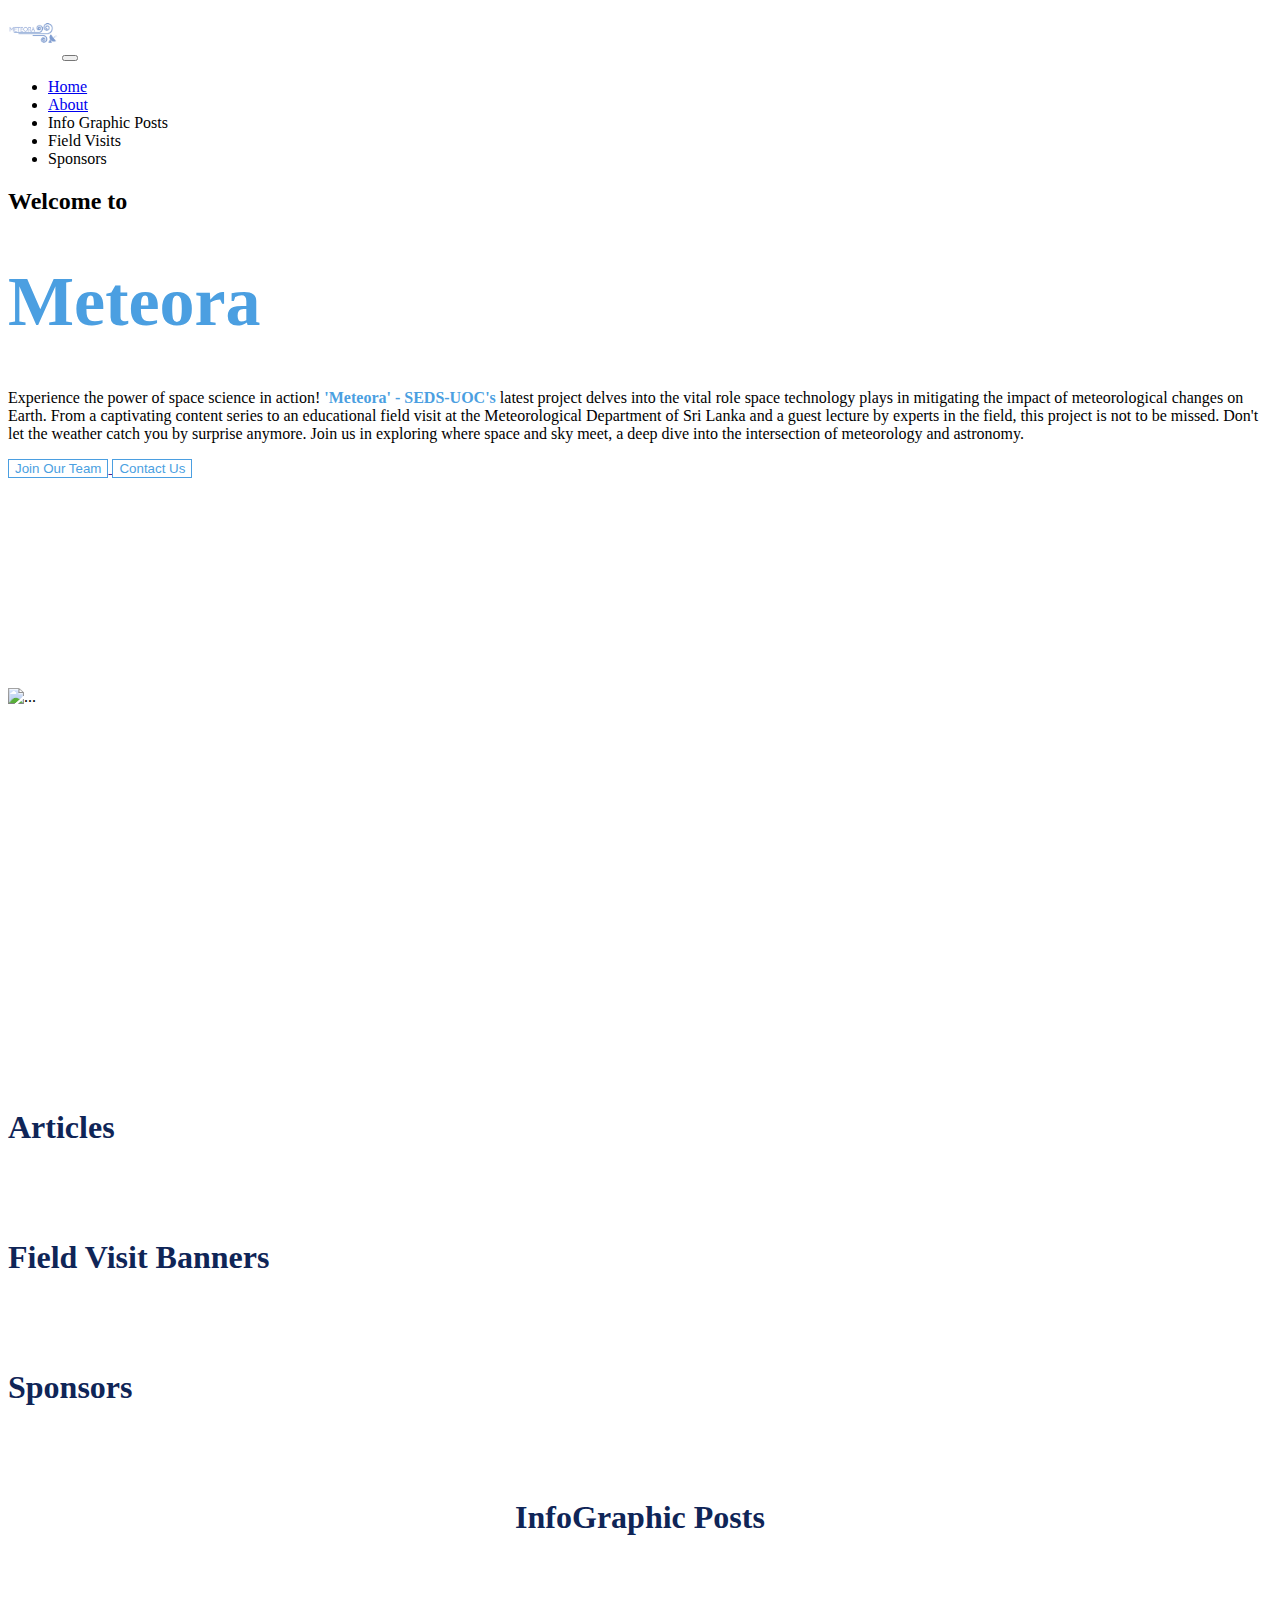
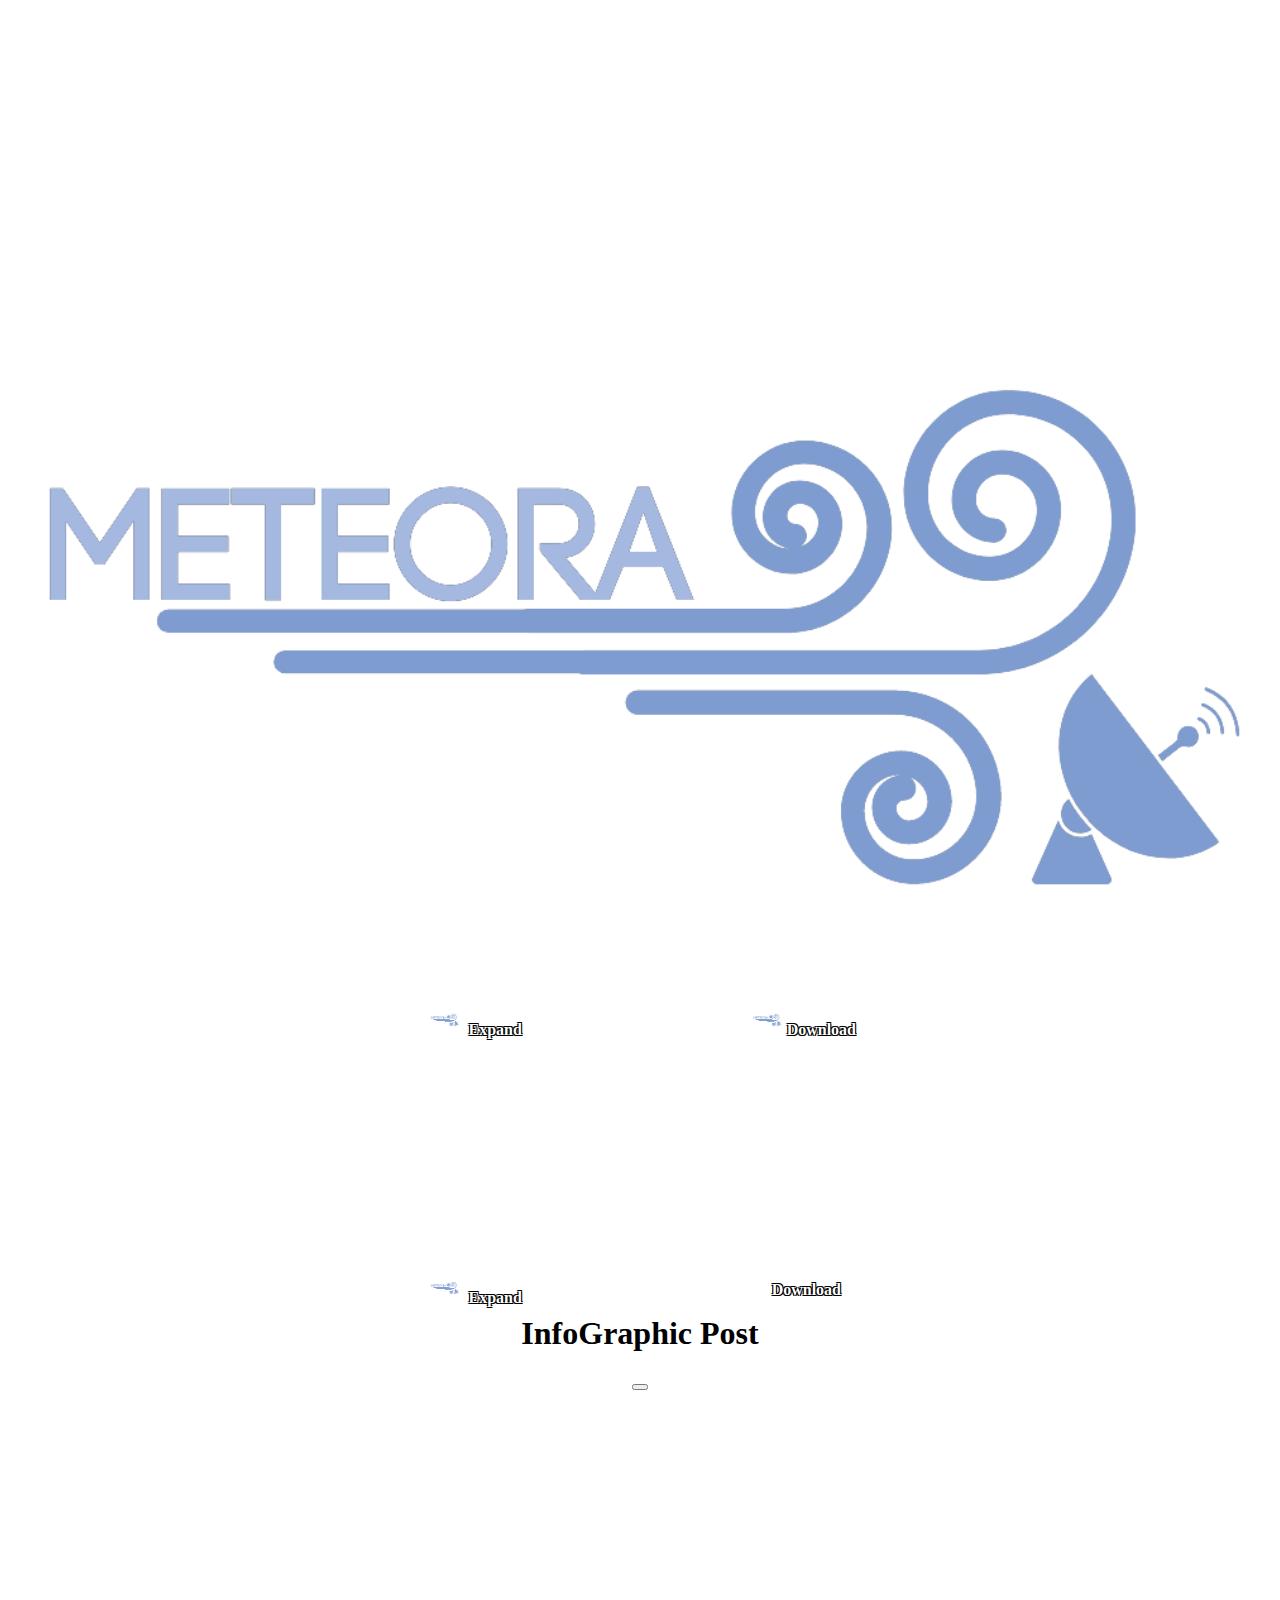
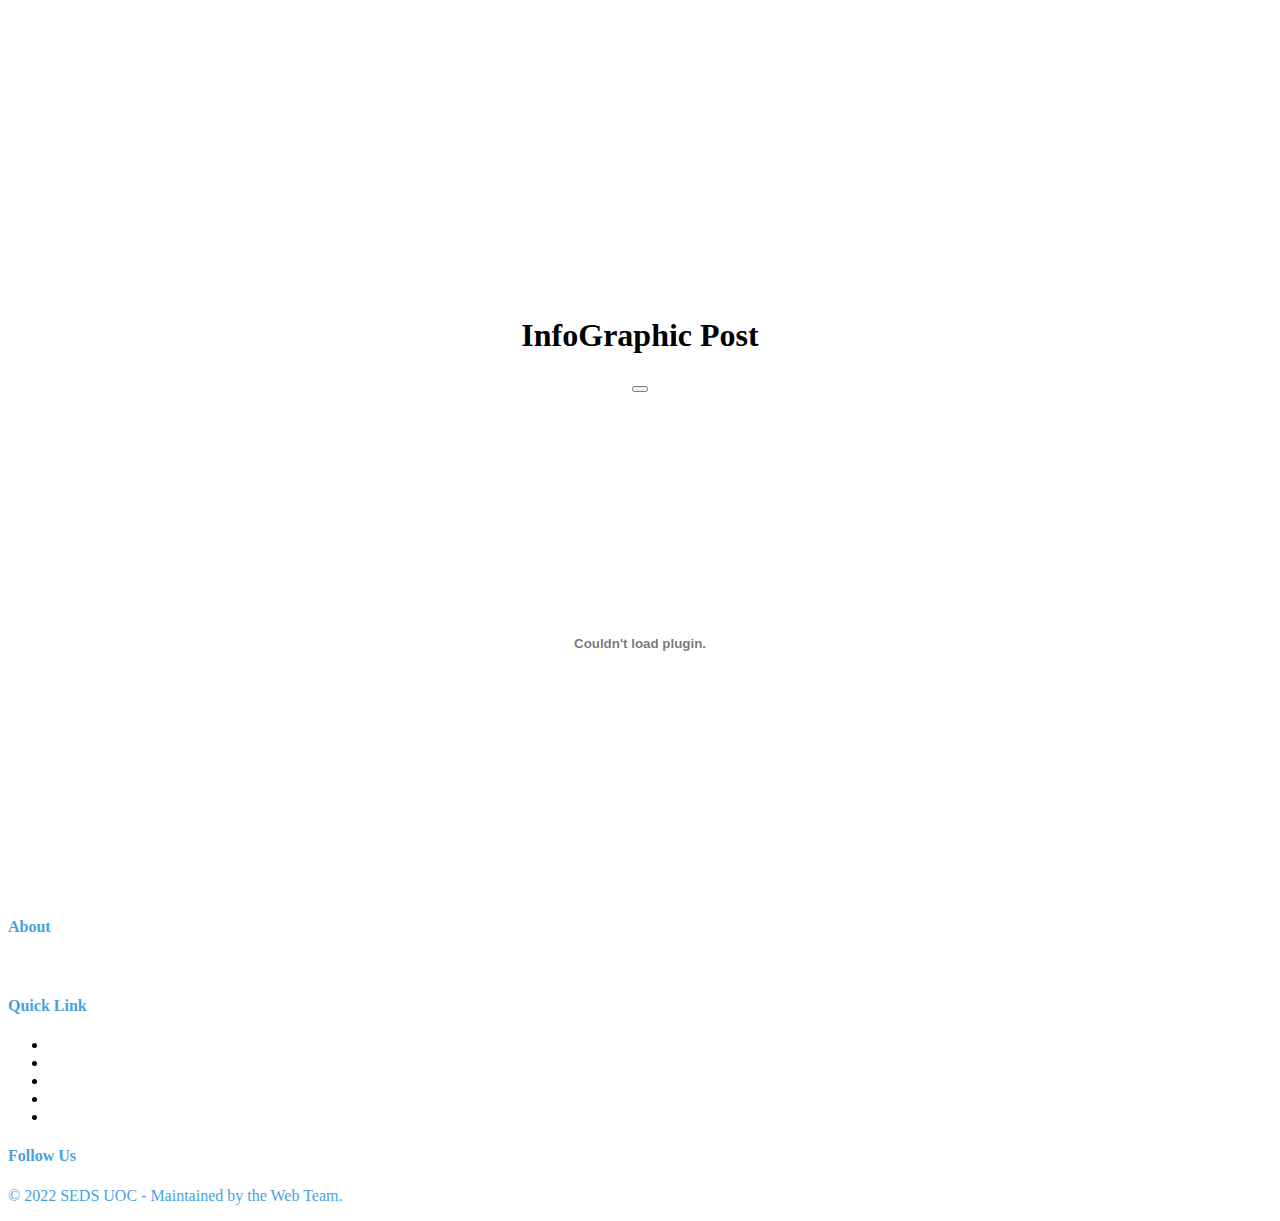
==== commit 50bcd80e: "Remove the Bulma-Carousel CDN" ====
--- a/Meteora/index.html
+++ b/Meteora/index.html
@@ -28,743 +28,744 @@
           integrity="sha512-sMXtMNL1zRzolHYKEujM2AqCLUR9F2C4/05cdbxjjLSRvMQIciEPCQZo++nk7go3BtSuK9kfa/s+a4f4i5pLkw=="
           crossorigin="anonymous" referrerpolicy="no-referrer"/>
 
-    <!-- Article Carousel (For Carousel)-->
-    <link rel="stylesheet" href="https://cdnjs.cloudflare.com/ajax/libs/bulma/0.7.4/css/bulma.min.css">
-    <link rel="stylesheet" href="https://cdn.jsdelivr.net/npm/bulma-carousel@4.0.3/dist/css/bulma-carousel.min.css">
-
     <link rel="stylesheet" href="css/styles.css">
     <title>METEORA</title>
 </head>
 <body>
-<header>
-    <nav class="navbar navbar-expand-lg navbar-dark bg-dark text-light sticky-top">
-        <div class="container-fluid">
-            <a class="navbar-brand" href="#"><img src="images/meteora-logo.png" class="logo" alt=""></a>
-            <button class="navbar-toggler" type="button" data-bs-toggle="collapse"
-                    data-bs-target="#navbarSupportedContent"
-                    aria-controls="navbarSupportedContent" aria-expanded="false" aria-label="Toggle navigation">
-                <span class="navbar-toggler-icon"></span>
-            </button>
-            <div class="collapse navbar-collapse" id="navbarSupportedContent">
-                <ul class="navbar-nav me-auto mb-2 mb-lg-0"></ul>
-                <div class="d-flex">
-                    <ul class="navbar-nav me-auto mb-2 mb-lg-0">
-                        <li class="nav-item">
-                            <a class="nav-link  mx-1 my-1 py-1 px-3 rounded-pill" href="#">Home</a>
-                        </li>
-                        <li class="nav-item">
-                            <a class="nav-link  mx-1 my-1 py-1 px-3 rounded-pill" href="#">About</a>
-                        </li>
-                        <li class="nav-item">
-                            <a class="nav-link  mx-1 my-1 py-1 px-3 rounded-pill">Info Graphic Posts</a>
-                        </li>
-                        <li class="nav-item">
-                            <a class="nav-link  mx-1 my-1 py-1 px-3 rounded-pill">Field Visits</a>
-                        </li>
-                        <li class="nav-item">
-                            <a class="nav-link  mx-1 my-1 py-1 px-3 rounded-pill">Sponsors</a>
-                        </li>
-                    </ul>
-                </div>
-            </div>
-        </div>
-    </nav>
-</header>
-
-<div class="container-flui">
-    <!-- Navigation Bar-->
-    <section id="home-section">
-        <section id="about">
-            <div class="card border-transparent bg-transparent text-dark" style="height: 100vh">
-                <div class="card-body p-5 bg-transparent text-dark">
-                    <div class="row" style="height: 500px">
-                        <div class="col-12 col-lg-6 col-md-12 col-sm-12 p-4">
-                            <div class="meteora-inner-text d-flex flex-column justify-content-center"
-                                 style="height: 500px">
-                                <h2 class="fw-bold text-light lh-1">Welcome to</h2>
-                                <h1 class="fw-bolder meteora-font about-title lh-1 meteora-name meteora-name-color mb-4">Meteora</h1>
-                                <p class="text-justify about-text text-light">
-                                    Experience the power of space science in action! <strong
-                                        class="fw-bolder meteora-font meteora-name-color ">'Meteora'
-                                    - SEDS-UOC's</strong>
-                                    latest project
-                                    delves into the vital role space technology plays in mitigating the impact of
-                                    meteorological changes on Earth. From a captivating content series to an educational
-                                    field visit at the Meteorological Department of Sri Lanka and a guest lecture by
-                                    experts
-                                    in the field, this project is not to be missed. Don't let the weather catch you by
-                                    surprise anymore. Join us in exploring where space and sky meet, a deep dive into
-                                    the
-                                    intersection of meteorology and astronomy.
-                                </p>
-                                <div class="button-area mt-4">
-                                    <a href="">
-                                        <button class=" custom-btn  mx-1 my-1 py-1 px-3 rounded-pill">
-                                            Join
-                                            Our Team
-                                        </button>
-                                    </a>
-                                    <a href="">
-                                        <button class="custom-btn  mx-1 my-1 py-1 px-3 rounded-pill">
-                                            Contact Us
-                                        </button>
-                                    </a>
-                                </div>
-                            </div>
-                        </div>
-                        <div class="col-12 col-lg-6 col-md-12 col-sm-12 d-flex align-items-center justify-content-center">
-                            <div class="image-outer ">
-                                <img src="https://cms-assets.tutsplus.com/cdn-cgi/image/width=850/uploads/users/1631/posts/40055/image-upload/Screenshot_2022_02_16_at_9_30_14_am_copy.jpg"
-                                     class="rounded mx-auto d-block" alt="..." width="500px">
-                            </div>
-                        </div>
-                    </div>
-                </div>
-            </div>
+<div class="container-fluid">
+    <header class="sticky-top">
+
+        <nav class="navbar navbar-expand-lg navbar-dark bg-dark text-light">
+            <div class="container-fluid">
+                <a class="navbar-brand" href="#"><img src="images/meteora-logo.png" class="logo" alt=""></a>
+                <button class="navbar-toggler" type="button" data-bs-toggle="collapse"
+                        data-bs-target="#navbarSupportedContent"
+                        aria-controls="navbarSupportedContent" aria-expanded="false" aria-label="Toggle navigation">
+                    <span class="navbar-toggler-icon"></span>
+                </button>
+                <div class="collapse navbar-collapse" id="navbarSupportedContent">
+                    <ul class="navbar-nav me-auto mb-2 mb-lg-0"></ul>
+                    <div class="d-flex">
+                        <ul class="navbar-nav me-auto mb-2 mb-lg-0">
+                            <li class="nav-item">
+                                <a class="nav-link  mx-1 my-1 py-1 px-3 rounded-pill" href="#">Home</a>
+                            </li>
+                            <li class="nav-item">
+                                <a class="nav-link  mx-1 my-1 py-1 px-3 rounded-pill" href="#">About</a>
+                            </li>
+                            <li class="nav-item">
+                                <a class="nav-link  mx-1 my-1 py-1 px-3 rounded-pill">Info Graphic Posts</a>
+                            </li>
+                            <li class="nav-item">
+                                <a class="nav-link  mx-1 my-1 py-1 px-3 rounded-pill">Field Visits</a>
+                            </li>
+                            <li class="nav-item">
+                                <a class="nav-link  mx-1 my-1 py-1 px-3 rounded-pill">Sponsors</a>
+                            </li>
+                        </ul>
+                    </div>
+                </div>
+            </div>
+        </nav>
+    </header>
+
+    <div class="container-flui">
+        <!-- Navigation Bar-->
+        <section id="home-section">
+            <section id="about">
+                <div class="card border-transparent bg-transparent text-dark" style="height: 100vh">
+                    <div class="card-body p-5 bg-transparent text-dark">
+                        <div class="row" style="height: 500px">
+                            <div class="col-12 col-lg-6 col-md-12 col-sm-12 p-4">
+                                <div class="meteora-inner-text d-flex flex-column justify-content-center"
+                                     style="height: 500px">
+                                    <h2 class="fw-bold text-light lh-1">Welcome to</h2>
+                                    <h1 class="fw-bolder meteora-font about-title lh-1 meteora-name meteora-name-color mb-4">
+                                        Meteora</h1>
+                                    <p class="text-justify about-text text-light">
+                                        Experience the power of space science in action! <strong
+                                            class="fw-bolder meteora-font meteora-name-color ">'Meteora'
+                                        - SEDS-UOC's</strong>
+                                        latest project
+                                        delves into the vital role space technology plays in mitigating the impact of
+                                        meteorological changes on Earth. From a captivating content series to an educational
+                                        field visit at the Meteorological Department of Sri Lanka and a guest lecture by
+                                        experts
+                                        in the field, this project is not to be missed. Don't let the weather catch you by
+                                        surprise anymore. Join us in exploring where space and sky meet, a deep dive into
+                                        the
+                                        intersection of meteorology and astronomy.
+                                    </p>
+                                    <div class="button-area mt-4">
+                                        <a href="">
+                                            <button class=" custom-btn  mx-1 my-1 py-1 px-3 rounded-pill">
+                                                Join
+                                                Our Team
+                                            </button>
+                                        </a>
+                                        <a href="">
+                                            <button class="custom-btn  mx-1 my-1 py-1 px-3 rounded-pill">
+                                                Contact Us
+                                            </button>
+                                        </a>
+                                    </div>
+                                </div>
+                            </div>
+                            <div class="col-12 col-lg-6 col-md-12 col-sm-12 d-flex align-items-center justify-content-center">
+                                <div class="image-outer ">
+                                    <img src="https://cms-assets.tutsplus.com/cdn-cgi/image/width=850/uploads/users/1631/posts/40055/image-upload/Screenshot_2022_02_16_at_9_30_14_am_copy.jpg"
+                                         class="rounded mx-auto d-block" alt="..." width="500px">
+                                </div>
+                            </div>
+                        </div>
+                    </div>
+                </div>
+            </section>
         </section>
-    </section>
-
-    <!--  Articles  -->
-    <section id="articles">
-        <div class="row">
-            <div class="col-12 mt-2">
-                <h1 class="h1 text-center fw-bolder title mt-2">Articles</h1>
-            </div>
-        </div>
-        <div class="row my-2">
-            <div class="col-12 d-flex align-items-center justify-content-center">
-                <div class="text-center d-flex align-items-center justify-content-center border border-dark rounded-circle mb-4"
-                     style="width: 50px; height: 50px">
-                    <i class="fa-solid fa-palette"></i>
-                </div>
-            </div>
-        </div>
-        <div class="container">
-            <div class="owl-carousel owl-theme">
-                <div class="item d-flex align-items-center justify-content-center"
-                     style="height: 600px">
-                    <div class="card" style="width: 26rem;">
-                        <img src="https://thumbs.dreamstime.com/b/environment-earth-day-hands-trees-growing-seedlings-bokeh-green-background-female-hand-holding-tree-nature-field-gra-130247647.jpg"
-                             class="card-img-top" alt="...">
-                        <div class="card-body">
-                            <h5 class="card-title fw-bolder">One Giant Leap for Womankind: the First All-Female
-                                Spacewalk</h5>
-                            <p class="card-text">Moments in history are made in the direst and outlandish
-                                circumstances. Writing a
-                                new chapter in human exploration of the infinite cosmos, we have two brave
-                                astronauts who set their marks as firsts in the history of space exploration. Here's
-                                I.C. Ramachandra's account on how two women took "One Giant Leap for Womankind: the
-                                First All-Female Spacewalk". 👩🏻‍🚀👩🏻‍🚀</p>
-                            <a href="#"
-                               class="btn text-light mt-2 my-1 py-1 px-3 rounded-pill border border-light btn-primary">Go
-                                somewhere</a>
-                        </div>
-                    </div>
-                </div>
-                <div class="item d-flex align-items-center justify-content-center"
-                     style="height: 600px">
-                    <div class="card" style="width: 26rem;">
-                        <img src="https://thumbs.dreamstime.com/b/environment-earth-day-hands-trees-growing-seedlings-bokeh-green-background-female-hand-holding-tree-nature-field-gra-130247647.jpg"
-                             class="card-img-top" alt="...">
-                        <div class="card-body">
-                            <h5 class="card-title fw-bolder">One Giant Leap for Womankind: the First All-Female
-                                Spacewalk</h5>
-                            <p class="card-text">Moments in history are made in the direst and outlandish
-                                circumstances. Writing a
-                                new chapter in human exploration of the infinite cosmos, we have two brave
-                                astronauts who set their marks as firsts in the history of space exploration. Here's
-                                I.C. Ramachandra's account on how two women took "One Giant Leap for Womankind: the
-                                First All-Female Spacewalk". 👩🏻‍🚀👩🏻‍🚀</p>
-                            <a href="#"
-                               class="btn text-light mt-2 my-1 py-1 px-3 rounded-pill border border-light btn-primary">Go
-                                somewhere</a>
-                        </div>
-                    </div>
-                </div>
-                <div class="item d-flex align-items-center justify-content-center"
-                     style="height: 600px">
-                    <div class="card" style="width: 26rem;">
-                        <img src="https://thumbs.dreamstime.com/b/environment-earth-day-hands-trees-growing-seedlings-bokeh-green-background-female-hand-holding-tree-nature-field-gra-130247647.jpg"
-                             class="card-img-top" alt="...">
-                        <div class="card-body">
-                            <h5 class="card-title fw-bolder">One Giant Leap for Womankind: the First All-Female
-                                Spacewalk</h5>
-                            <p class="card-text">Moments in history are made in the direst and outlandish
-                                circumstances. Writing a
-                                new chapter in human exploration of the infinite cosmos, we have two brave
-                                astronauts who set their marks as firsts in the history of space exploration. Here's
-                                I.C. Ramachandra's account on how two women took "One Giant Leap for Womankind: the
-                                First All-Female Spacewalk". 👩🏻‍🚀👩🏻‍🚀</p>
-                            <a href="#"
-                               class="btn text-light mt-2 my-1 py-1 px-3 rounded-pill border border-light btn-primary">Go
-                                somewhere</a>
-                        </div>
-                    </div>
-                </div>
-                <div class="item d-flex align-items-center justify-content-center"
-                     style="height: 600px">
-                    <div class="card" style="width: 26rem;">
-                        <img src="https://thumbs.dreamstime.com/b/environment-earth-day-hands-trees-growing-seedlings-bokeh-green-background-female-hand-holding-tree-nature-field-gra-130247647.jpg"
-                             class="card-img-top" alt="...">
-                        <div class="card-body">
-                            <h5 class="card-title fw-bolder">One Giant Leap for Womankind: the First All-Female
-                                Spacewalk</h5>
-                            <p class="card-text">Moments in history are made in the direst and outlandish
-                                circumstances. Writing a
-                                new chapter in human exploration of the infinite cosmos, we have two brave
-                                astronauts who set their marks as firsts in the history of space exploration. Here's
-                                I.C. Ramachandra's account on how two women took "One Giant Leap for Womankind: the
-                                First All-Female Spacewalk". 👩🏻‍🚀👩🏻‍🚀</p>
-                            <a href="#"
-                               class="btn text-light mt-2 my-1 py-1 px-3 rounded-pill border border-light btn-primary">Go
-                                somewhere</a>
-                        </div>
-                    </div>
-                </div>
-                <div class="item d-flex align-items-center justify-content-center"
-                     style="height: 600px">
-                    <div class="card" style="width: 26rem;">
-                        <img src="https://thumbs.dreamstime.com/b/environment-earth-day-hands-trees-growing-seedlings-bokeh-green-background-female-hand-holding-tree-nature-field-gra-130247647.jpg"
-                             class="card-img-top" alt="...">
-                        <div class="card-body">
-                            <h5 class="card-title fw-bolder">One Giant Leap for Womankind: the First All-Female
-                                Spacewalk</h5>
-                            <p class="card-text">Moments in history are made in the direst and outlandish
-                                circumstances. Writing a
-                                new chapter in human exploration of the infinite cosmos, we have two brave
-                                astronauts who set their marks as firsts in the history of space exploration. Here's
-                                I.C. Ramachandra's account on how two women took "One Giant Leap for Womankind: the
-                                First All-Female Spacewalk". 👩🏻‍🚀👩🏻‍🚀</p>
-                            <a href="#"
-                               class="btn text-light mt-2 my-1 py-1 px-3 rounded-pill border border-light btn-primary">Read
-                                More</a>
-                        </div>
-                    </div>
-                </div>
-
-            </div>
-        </div>
-        <!--            Start Carousel-->
-        <!--            <div id="carousel-demo" class="carousel">-->
-        <!--                <div class="item-1">-->
-        <!--                    &lt;!&ndash; Slide Content &ndash;&gt;-->
-        <!--                    <div class="card article-card">-->
-        <!--                        <div class="img">-->
-
-        <!--                            <img class="article-img" src="./images/article_banner.png" alt="Article image">-->
-
-        <!--                        </div>-->
-        <!--                        <div class="card-content">-->
-        <!--                            <div class="media">-->
-        <!--                                <div class="media-content">-->
-        <!--                                    <p class="title is-5">One Giant Leap for Womankind: the First All-Female-->
-        <!--                                        Spacewalk</p>-->
-        <!--                                    <p class="subtitle is-6">Author - V. H. Vithanawasam</p>-->
-        <!--                                </div>-->
-        <!--                            </div>-->
-
-        <!--                            <div class="content">-->
-        <!--                                Moments in history are made in the direst and outlandish circumstances. Writing a-->
-        <!--                                new chapter in human exploration of the infinite cosmos, we have two brave-->
-        <!--                                astronauts who set their marks as firsts in the history of space exploration. Here's-->
-        <!--                                I.C. Ramachandra's account on how two women took "One Giant Leap for Womankind: the-->
-        <!--                                First All-Female Spacewalk". 👩🏻‍🚀👩🏻‍🚀-->
-        <!--                            </div>-->
-        <!--                            <a class="button is-info is-rounded btn mt-1" style="border: none;"-->
-        <!--                               href="https://blog.sedsuoc.lk/2021/10/10/one-giant-leap-for-womankind-the-first-all-female-spacewalk/">-->
-        <!--                                  <span>-->
-        <!--                                    <b>Read More</b>-->
-        <!--                                  </span>-->
-        <!--                                <span class="icon is-small hvr-icon">-->
-        <!--                                    <i class="fa fa-angle-right"></i>-->
-        <!--                                  </span>-->
-        <!--                            </a>-->
-        <!--                        </div>-->
-        <!--                    </div>-->
-        <!--                </div>-->
-        <!--                <div class="item-2">-->
-        <!--                    &lt;!&ndash; Slide Content &ndash;&gt;-->
-        <!--                    <div class="card article-card">-->
-        <!--                        <div class="img">-->
-
-        <!--                            <img class="article-img" src="./images/article_banner.png" alt="Article image">-->
-
-        <!--                        </div>-->
-        <!--                        <div class="card-content">-->
-        <!--                            <div class="media">-->
-        <!--                                <div class="media-content">-->
-        <!--                                    <p class="title is-5">One Giant Leap for Womankind: the First All-Female-->
-        <!--                                        Spacewalk</p>-->
-        <!--                                    <p class="subtitle is-6">Author - V. H. Vithanawasam</p>-->
-        <!--                                </div>-->
-        <!--                            </div>-->
-
-        <!--                            <div class="content">-->
-        <!--                                Moments in history are made in the direst and outlandish circumstances. Writing a-->
-        <!--                                new chapter in human exploration of the infinite cosmos, we have two brave-->
-        <!--                                astronauts who set their marks as firsts in the history of space exploration. Here's-->
-        <!--                                I.C. Ramachandra's account on how two women took "One Giant Leap for Womankind: the-->
-        <!--                                First All-Female Spacewalk". 👩🏻‍🚀👩🏻‍🚀-->
-        <!--                            </div>-->
-        <!--                            <a class="button is-info is-rounded btn mt-1" style="border: none;"-->
-        <!--                               href="https://blog.sedsuoc.lk/2021/10/10/one-giant-leap-for-womankind-the-first-all-female-spacewalk/">-->
-        <!--                                    <span>-->
-        <!--                                      <b>Read More</b>-->
-        <!--                                    </span>-->
-        <!--                                <span class="icon is-small hvr-icon">-->
-        <!--                                      <i class="fa fa-angle-right"></i>-->
-        <!--                                    </span>-->
-        <!--                            </a>-->
-        <!--                        </div>-->
-        <!--                    </div>-->
-        <!--                </div>-->
-        <!--                <div class="item-3">-->
-        <!--                    &lt;!&ndash; Slide Content &ndash;&gt;-->
-        <!--                    <div class="card article-card">-->
-        <!--                        <div class="img">-->
-
-        <!--                            <img class="article-img" src="./images/article_banner.png" alt="Article image">-->
-
-        <!--                        </div>-->
-        <!--                        <div class="card-content">-->
-        <!--                            <div class="media">-->
-        <!--                                <div class="media-content">-->
-        <!--                                    <p class="title is-5">One Giant Leap for Womankind: the First All-Female-->
-        <!--                                        Spacewalk</p>-->
-        <!--                                    <p class="subtitle is-6">Author - V. H. Vithanawasam</p>-->
-        <!--                                </div>-->
-        <!--                            </div>-->
-
-        <!--                            <div class="content">-->
-        <!--                                Moments in history are made in the direst and outlandish circumstances. Writing a-->
-        <!--                                new chapter in human exploration of the infinite cosmos, we have two brave-->
-        <!--                                astronauts who set their marks as firsts in the history of space exploration. Here's-->
-        <!--                                I.C. Ramachandra's account on how two women took "One Giant Leap for Womankind: the-->
-        <!--                                First All-Female Spacewalk". 👩🏻‍🚀👩🏻‍🚀-->
-        <!--                            </div>-->
-        <!--                            <a class="button is-info is-rounded btn mt-1" style="border: none;"-->
-        <!--                               href="https://blog.sedsuoc.lk/2021/10/10/one-giant-leap-for-womankind-the-first-all-female-spacewalk/">-->
-        <!--                                    <span>-->
-        <!--                                      <b>Read More</b>-->
-        <!--                                    </span>-->
-        <!--                                <span class="icon is-small hvr-icon">-->
-        <!--                                      <i class="fa fa-angle-right"></i>-->
-        <!--                                    </span>-->
-        <!--                            </a>-->
-        <!--                        </div>-->
-        <!--                    </div>-->
-        <!--                </div>-->
-        <!--                <div class="item-4">-->
-        <!--                    &lt;!&ndash; Slide Content &ndash;&gt;-->
-        <!--                    <div class="card article-card">-->
-        <!--                        <div class="img">-->
-
-        <!--                            <img class="article-img" src="./images/article_banner.png" alt="Article image">-->
-
-        <!--                        </div>-->
-        <!--                        <div class="card-content">-->
-        <!--                            <div class="media">-->
-        <!--                                <div class="media-content">-->
-        <!--                                    <p class="title is-5">One Giant Leap for Womankind: the First All-Female-->
-        <!--                                        Spacewalk</p>-->
-        <!--                                    <p class="subtitle is-6">Author - V. H. Vithanawasam</p>-->
-        <!--                                </div>-->
-        <!--                            </div>-->
-
-        <!--                            <div class="content">-->
-        <!--                                Moments in history are made in the direst and outlandish circumstances. Writing a-->
-        <!--                                new chapter in human exploration of the infinite cosmos, we have two brave-->
-        <!--                                astronauts who set their marks as firsts in the history of space exploration. Here's-->
-        <!--                                I.C. Ramachandra's account on how two women took "One Giant Leap for Womankind: the-->
-        <!--                                First All-Female Spacewalk". 👩🏻‍🚀👩🏻‍🚀-->
-        <!--                            </div>-->
-        <!--                            <a class="button is-info is-rounded btn mt-1" style="border: none;"-->
-        <!--                               href="https://blog.sedsuoc.lk/2021/10/10/one-giant-leap-for-womankind-the-first-all-female-spacewalk/">-->
-        <!--                                      <span>-->
-        <!--                                        <b>Read More</b>-->
-        <!--                                      </span>-->
-        <!--                                <span class="icon is-small hvr-icon">-->
-        <!--                                        <i class="fa fa-angle-right"></i>-->
-        <!--                                      </span>-->
-        <!--                            </a>-->
-        <!--                        </div>-->
-        <!--                    </div>-->
-        <!--                </div>-->
-        <!--                <div class="item-5">-->
-        <!--                    &lt;!&ndash; Slide Content &ndash;&gt;-->
-        <!--                    <div class="card article-card">-->
-        <!--                        <div class="img">-->
-
-        <!--                            <img class="article-img" src="./images/article_banner.png" alt="Article image">-->
-
-        <!--                        </div>-->
-        <!--                        <div class="card-content">-->
-        <!--                            <div class="media">-->
-        <!--                                <div class="media-content">-->
-        <!--                                    <p class="title is-5">One Giant Leap for Womankind: the First All-Female-->
-        <!--                                        Spacewalk</p>-->
-        <!--                                    <p class="subtitle is-6">Author - V. H. Vithanawasam</p>-->
-        <!--                                </div>-->
-        <!--                            </div>-->
-
-        <!--                            <div class="content">-->
-        <!--                                Moments in history are made in the direst and outlandish circumstances. Writing a-->
-        <!--                                new chapter in human exploration of the infinite cosmos, we have two brave-->
-        <!--                                astronauts who set their marks as firsts in the history of space exploration. Here's-->
-        <!--                                I.C. Ramachandra's account on how two women took "One Giant Leap for Womankind: the-->
-        <!--                                First All-Female Spacewalk". 👩🏻‍🚀👩🏻‍🚀-->
-        <!--                            </div>-->
-        <!--                            <a class="button is-info is-rounded btn mt-1" style="border: none;"-->
-        <!--                               href="https://blog.sedsuoc.lk/2021/10/10/one-giant-leap-for-womankind-the-first-all-female-spacewalk/">-->
-        <!--                                    <span>-->
-        <!--                                      <b>Read More</b>-->
-        <!--                                    </span>-->
-        <!--                                <span class="icon is-small hvr-icon">-->
-        <!--                                      <i class="fa fa-angle-right"></i>-->
-        <!--                                    </span>-->
-        <!--                            </a>-->
-        <!--                        </div>-->
-        <!--                    </div>-->
-        <!--                </div>-->
-        <!--                <div class="item-6">-->
-        <!--                    &lt;!&ndash; Slide Content &ndash;&gt;-->
-        <!--                    <div class="card article-card">-->
-        <!--                        <div class="img">-->
-
-        <!--                            <img class="article-img" src="./images/article_banner.png" alt="Article image">-->
-
-        <!--                        </div>-->
-        <!--                        <div class="card-content">-->
-        <!--                            <div class="media">-->
-        <!--                                <div class="media-content">-->
-        <!--                                    <p class="title is-5">One Giant Leap for Womankind: the First All-Female-->
-        <!--                                        Spacewalk</p>-->
-        <!--                                    <p class="subtitle is-6">Author - V. H. Vithanawasam</p>-->
-        <!--                                </div>-->
-        <!--                            </div>-->
-
-        <!--                            <div class="content">-->
-        <!--                                Moments in history are made in the direst and outlandish circumstances. Writing a-->
-        <!--                                new chapter in human exploration of the infinite cosmos, we have two brave-->
-        <!--                                astronauts who set their marks as firsts in the history of space exploration. Here's-->
-        <!--                                I.C. Ramachandra's account on how two women took "One Giant Leap for Womankind: the-->
-        <!--                                First All-Female Spacewalk". 👩🏻‍🚀👩🏻‍🚀-->
-        <!--                            </div>-->
-        <!--                            <a class="button is-info is-rounded btn mt-1" style="border: none;"-->
-        <!--                               href="https://blog.sedsuoc.lk/2021/10/10/one-giant-leap-for-womankind-the-first-all-female-spacewalk/">-->
-        <!--                                  <span>-->
-        <!--                                    <b>Read More</b>-->
-        <!--                                  </span>-->
-        <!--                                <span class="icon is-small hvr-icon">-->
-        <!--                                    <i class="fa fa-angle-right"></i>-->
-        <!--                                  </span>-->
-        <!--                            </a>-->
-        <!--                        </div>-->
-        <!--                    </div>-->
-        <!--                </div>-->
-        <!--            </div>-->
-        <!--            &lt;!&ndash; End Carousel &ndash;&gt;-->
-        <!--</div>-->
-
-    </section>
-
-    <!--  InfoGraphic Posts  -->
-    <section id="InfoGraphic">
-        <div class="row">
-            <div class="col-12 mt-2">
-                <h1 class="h1 text-center fw-bolder title mt-2">InfoGraphic Posts</h1>
-            </div>
-        </div>
-        <div class="row my-2">
-            <div class="col-12 d-flex align-items-center justify-content-center">
-                <div class="text-center d-flex align-items-center justify-content-center border border-dark rounded-circle mb-4"
-                     style="width: 50px; height: 50px">
-                    <i class="fa-solid fa-earth-asia"></i>
-                </div>
-            </div>
-        </div>
-        <div class="container">
-            <div class="row d-flex justify-content-around my-1 py-1">
-
-
-                <div class="col-5 border p-1 rounded">
-                    <div class="relative_div">
-                        <embed src="df.jpg"
-                               frameborder="0" width="100%" height="100%">
-
-
-                        <div class="centered" style="left: 37%;">
-                            <a href="" data-bs-toggle="modal" data-bs-target="#staticBackdrop">
-                                <span> <img src="df.jpg" width="30px" style="margin-right:5px; " alt=""/> </span>
-                                <b>Expand</b>
-                            </a>
-                        </div>
-
-                        <div class="centered" style="left: 63%;" onclick="">
-                            <a href="df.jpg" role="button" aria-pressed="true" download>
-                                <span> <img src="df.jpg" width="30px" alt=""/> </span> <b>Download</b>
-                            </a>
-                        </div>
-                    </div>
-                </div>
-
-
-                <div class="col-5 border p-1 rounded">
-                    <div class="relative_div">
-                        <embed src="df.jpg"
-                               frameborder="0" width="100%" height="100%">
-
-                        <div class="centered" style="left: 37%;">
-                            <a href="" data-bs-toggle="modal" data-bs-target="#staticBackdrop2">
-                                <span> <img src="df.jpg" width="30px" style="margin-right:5px; " alt=""/> </span>
-                                <b>Expand</b>
-                            </a>
-                        </div>
-
-                        <div class="centered" style="left: 63%;" onclick="">
-                            <a href="PH 105.pdf" role="button" aria-pressed="true" download>
-                                <span> <img src="df.jpg" width="30px" alt=""/> </span><b> Download </b>
-                            </a>
-                        </div>
-                    </div>
-                </div>
-            </div>
-        </div>
-
-        <div class="modal fade" id="staticBackdrop" data-bs-backdrop="static" data-bs-keyboard="false" tabindex="-1"
-             aria-labelledby="staticBackdropLabel" aria-hidden="true">
-            <div class="modal-dialog">
-                <div class="modal-content">
-                    <div class="modal-header">
-                        <h1 class="modal-title fs-5" id="staticBackdropLabel">InfoGraphic Post</h1>
-                        <button type="button" class="btn-close" data-bs-dismiss="modal" aria-label="Close"></button>
-                    </div>
-                    <div class="modal-body">
-                        <embed src="df.jpg"
-                               frameborder="0" width="100%" height="500px">
-                    </div>
-                </div>
-            </div>
-        </div>
-
-
-        <div class="modal fade" id="staticBackdrop2" data-bs-backdrop="static" data-bs-keyboard="false"
-             tabindex="-1" aria-labelledby="staticBackdropLabel" aria-hidden="true">
-            <div class="modal-dialog">
-                <div class="modal-content">
-                    <div class="modal-header">
-                        <h1 class="modal-title fs-5" id="staticBackdropLabel2">InfoGraphic Post</h1>
-                        <button type="button" class="btn-close" data-bs-dismiss="modal" aria-label="Close"></button>
-                    </div>
-                    <div class="modal-body">
-                        <embed src="PH 105.pdf"
-                               frameborder="0" width="100%" height="500px">
-                    </div>
-                </div>
-            </div>
-        </div>
-    </section>
-
-
-    <!--   Field Visits Banners  -->
-    <section id="fieldvisits">
-
-        <div class="row">
-            <div class="col-12 mt-2">
-                <h1 class="h1 text-center fw-bolder title mt-2">Field Visit Banners</h1>
-            </div>
-        </div>
-        <div class="row my-2">
-            <div class="col-12 d-flex align-items-center justify-content-center">
-                <div class="text-center d-flex align-items-center justify-content-center border border-dark rounded-circle mb-4"
-                     style="width: 50px; height: 50px">
-                    <i class="fa-solid fa-flag"></i>
-                </div>
-            </div>
-        </div>
-
-    </section>
-
-    <!--  Sponsor Details  -->
-    <section id="sponsors">
-        <div class="container-fluid">
+
+        <!--  Articles  -->
+        <section id="articles">
             <div class="row">
                 <div class="col-12 mt-2">
-                    <h1 class="h1 text-center fw-bolder title mt-2">Sponsors</h1>
+                    <h1 class="h1 text-center fw-bolder title mt-2">Articles</h1>
                 </div>
             </div>
             <div class="row my-2">
                 <div class="col-12 d-flex align-items-center justify-content-center">
                     <div class="text-center d-flex align-items-center justify-content-center border border-dark rounded-circle mb-4"
                          style="width: 50px; height: 50px">
-                        <i class="fa-solid fa-hands-bound"></i>
-                    </div>
-                </div>
-            </div>
-            <div class="owl-carousel owl-theme">
-                <div class="item d-flex align-items-center justify-content-center">
-                    <div class="card px-2 py-2 mb-3 shadow" style="width: 450px; height: 200px">
-                        <div class="row g-0">
-                            <div class="col-md-4 d-flex justify-content-center align-items-center">
-                                <img src="https://images.unsplash.com/photo-1503023345310-bd7c1de61c7d?ixlib=rb-4.0.3&ixid=MnwxMjA3fDB8MHxzZWFyY2h8Mnx8aHVtYW58ZW58MHx8MHx8&w=1000&q=80"
-                                     class="sponsor-image" alt="...">
-                            </div>
-                            <div class="col-md-8">
-                                <div class="card-body">
-                                    <h3 class="card-title">Sponsor Name</h3>
-                                    <small class="small">Brief Description About Our Sponsors</small>
-                                    <p class="card-text mt-2">
-                                        <a href=""><i class="fa-brands fa-twitter"></i></a>
-                                        <a href=""><i class="fa-solid fa-earth-americas"></i></a>
-                                        <a href=""><i class="fa-brands fa-facebook"></i></a>
-                                        <a href=""><i class="fa-solid fa-envelopes-bulk"></i></a>
-                                    </p>
-                                </div>
-                            </div>
-                        </div>
-                    </div>
-                </div>
-                <div class="item d-flex align-items-center justify-content-center">
-                    <div class="card px-2 py-2 mb-3 shadow" style="width: 450px; height: 200px">
-                        <div class="row g-0">
-                            <div class="col-md-4 d-flex justify-content-center align-items-center">
-                                <img src="https://images.unsplash.com/photo-1503023345310-bd7c1de61c7d?ixlib=rb-4.0.3&ixid=MnwxMjA3fDB8MHxzZWFyY2h8Mnx8aHVtYW58ZW58MHx8MHx8&w=1000&q=80"
-                                     class="sponsor-image" alt="...">
-                            </div>
-                            <div class="col-md-8">
-                                <div class="card-body">
-                                    <h3 class="card-title">Sponsor Name</h3>
-                                    <small class="small">Brief Description About Our Sponsors</small>
-                                    <p class="card-text mt-2">
-                                        <a href=""><i class="fa-brands fa-twitter"></i></a>
-                                        <a href=""><i class="fa-solid fa-earth-americas"></i></a>
-                                        <a href=""><i class="fa-brands fa-facebook"></i></a>
-                                        <a href=""><i class="fa-solid fa-envelopes-bulk"></i></a>
-                                    </p>
-                                </div>
-                            </div>
-                        </div>
-                    </div>
-                </div>
-                <div class="item d-flex align-items-center justify-content-center">
-                    <div class="card px-2 py-2 mb-3 shadow" style="width: 450px; height: 200px">
-                        <div class="row g-0">
-                            <div class="col-md-4 d-flex justify-content-center align-items-center">
-                                <img src="https://images.unsplash.com/photo-1503023345310-bd7c1de61c7d?ixlib=rb-4.0.3&ixid=MnwxMjA3fDB8MHxzZWFyY2h8Mnx8aHVtYW58ZW58MHx8MHx8&w=1000&q=80"
-                                     class="sponsor-image" alt="...">
-                            </div>
-                            <div class="col-md-8">
-                                <div class="card-body">
-                                    <h3 class="card-title">Sponsor Name</h3>
-                                    <small class="small">Brief Description About Our Sponsors</small>
-                                    <p class="card-text mt-2">
-                                        <a href=""><i class="fa-brands fa-twitter"></i></a>
-                                        <a href=""><i class="fa-solid fa-earth-americas"></i></a>
-                                        <a href=""><i class="fa-brands fa-facebook"></i></a>
-                                        <a href=""><i class="fa-solid fa-envelopes-bulk"></i></a>
-                                    </p>
-                                </div>
-                            </div>
-                        </div>
-                    </div>
-                </div>
-                <div class="item d-flex align-items-center justify-content-center">
-                    <div class="card px-2 py-2 mb-3 shadow" style="width: 450px; height: 200px">
-                        <div class="row g-0">
-                            <div class="col-md-4 d-flex justify-content-center align-items-center">
-                                <img src="https://images.unsplash.com/photo-1503023345310-bd7c1de61c7d?ixlib=rb-4.0.3&ixid=MnwxMjA3fDB8MHxzZWFyY2h8Mnx8aHVtYW58ZW58MHx8MHx8&w=1000&q=80"
-                                     class="sponsor-image" alt="...">
-                            </div>
-                            <div class="col-md-8">
-                                <div class="card-body">
-                                    <h3 class="card-title">Sponsor Name</h3>
-                                    <small class="small">Brief Description About Our Sponsors</small>
-                                    <p class="card-text mt-2">
-                                        <a href=""><i class="fa-brands fa-twitter"></i></a>
-                                        <a href=""><i class="fa-solid fa-earth-americas"></i></a>
-                                        <a href=""><i class="fa-brands fa-facebook"></i></a>
-                                        <a href=""><i class="fa-solid fa-envelopes-bulk"></i></a>
-                                    </p>
-                                </div>
-                            </div>
-                        </div>
-                    </div>
-                </div>
-                <div class="item d-flex align-items-center justify-content-center">
-                    <div class="card px-2 py-2 mb-3 shadow" style="width: 450px; height: 200px">
-                        <div class="row g-0">
-                            <div class="col-md-4 d-flex justify-content-center align-items-center">
-                                <img src="https://images.unsplash.com/photo-1503023345310-bd7c1de61c7d?ixlib=rb-4.0.3&ixid=MnwxMjA3fDB8MHxzZWFyY2h8Mnx8aHVtYW58ZW58MHx8MHx8&w=1000&q=80"
-                                     class="sponsor-image" alt="...">
-                            </div>
-                            <div class="col-md-8">
-                                <div class="card-body">
-                                    <h3 class="card-title">Sponsor Name</h3>
-                                    <small class="small">Brief Description About Our Sponsors</small>
-                                    <p class="card-text mt-2">
-                                        <a href=""><i class="fa-brands fa-twitter"></i></a>
-                                        <a href=""><i class="fa-solid fa-earth-americas"></i></a>
-                                        <a href=""><i class="fa-brands fa-facebook"></i></a>
-                                        <a href=""><i class="fa-solid fa-envelopes-bulk"></i></a>
-                                    </p>
-                                </div>
-                            </div>
-                        </div>
-                    </div>
-                </div>
-            </div>
-        </div>
-    </section>
-
-    <!-- Bottom(Seds Details) -->
-
-
-    <section id="footer">
-        <footer>
+                        <i class="fa-solid fa-palette"></i>
+                    </div>
+                </div>
+            </div>
+            <div class="container">
+                <div class="owl-carousel owl-theme">
+                    <div class="item d-flex align-items-center justify-content-center"
+                         style="height: 600px">
+                        <div class="card" style="width: 26rem;">
+                            <img src="https://thumbs.dreamstime.com/b/environment-earth-day-hands-trees-growing-seedlings-bokeh-green-background-female-hand-holding-tree-nature-field-gra-130247647.jpg"
+                                 class="card-img-top" alt="...">
+                            <div class="card-body">
+                                <h5 class="card-title fw-bolder">One Giant Leap for Womankind: the First All-Female
+                                    Spacewalk</h5>
+                                <p class="card-text">Moments in history are made in the direst and outlandish
+                                    circumstances. Writing a
+                                    new chapter in human exploration of the infinite cosmos, we have two brave
+                                    astronauts who set their marks as firsts in the history of space exploration. Here's
+                                    I.C. Ramachandra's account on how two women took "One Giant Leap for Womankind: the
+                                    First All-Female Spacewalk". 👩🏻‍🚀👩🏻‍🚀</p>
+                                <a href="#"
+                                   class="btn text-light mt-2 my-1 py-1 px-3 rounded-pill border border-light btn-primary">Go
+                                    somewhere</a>
+                            </div>
+                        </div>
+                    </div>
+                    <div class="item d-flex align-items-center justify-content-center"
+                         style="height: 600px">
+                        <div class="card" style="width: 26rem;">
+                            <img src="https://thumbs.dreamstime.com/b/environment-earth-day-hands-trees-growing-seedlings-bokeh-green-background-female-hand-holding-tree-nature-field-gra-130247647.jpg"
+                                 class="card-img-top" alt="...">
+                            <div class="card-body">
+                                <h5 class="card-title fw-bolder">One Giant Leap for Womankind: the First All-Female
+                                    Spacewalk</h5>
+                                <p class="card-text">Moments in history are made in the direst and outlandish
+                                    circumstances. Writing a
+                                    new chapter in human exploration of the infinite cosmos, we have two brave
+                                    astronauts who set their marks as firsts in the history of space exploration. Here's
+                                    I.C. Ramachandra's account on how two women took "One Giant Leap for Womankind: the
+                                    First All-Female Spacewalk". 👩🏻‍🚀👩🏻‍🚀</p>
+                                <a href="#"
+                                   class="btn text-light mt-2 my-1 py-1 px-3 rounded-pill border border-light btn-primary">Go
+                                    somewhere</a>
+                            </div>
+                        </div>
+                    </div>
+                    <div class="item d-flex align-items-center justify-content-center"
+                         style="height: 600px">
+                        <div class="card" style="width: 26rem;">
+                            <img src="https://thumbs.dreamstime.com/b/environment-earth-day-hands-trees-growing-seedlings-bokeh-green-background-female-hand-holding-tree-nature-field-gra-130247647.jpg"
+                                 class="card-img-top" alt="...">
+                            <div class="card-body">
+                                <h5 class="card-title fw-bolder">One Giant Leap for Womankind: the First All-Female
+                                    Spacewalk</h5>
+                                <p class="card-text">Moments in history are made in the direst and outlandish
+                                    circumstances. Writing a
+                                    new chapter in human exploration of the infinite cosmos, we have two brave
+                                    astronauts who set their marks as firsts in the history of space exploration. Here's
+                                    I.C. Ramachandra's account on how two women took "One Giant Leap for Womankind: the
+                                    First All-Female Spacewalk". 👩🏻‍🚀👩🏻‍🚀</p>
+                                <a href="#"
+                                   class="btn text-light mt-2 my-1 py-1 px-3 rounded-pill border border-light btn-primary">Go
+                                    somewhere</a>
+                            </div>
+                        </div>
+                    </div>
+                    <div class="item d-flex align-items-center justify-content-center"
+                         style="height: 600px">
+                        <div class="card" style="width: 26rem;">
+                            <img src="https://thumbs.dreamstime.com/b/environment-earth-day-hands-trees-growing-seedlings-bokeh-green-background-female-hand-holding-tree-nature-field-gra-130247647.jpg"
+                                 class="card-img-top" alt="...">
+                            <div class="card-body">
+                                <h5 class="card-title fw-bolder">One Giant Leap for Womankind: the First All-Female
+                                    Spacewalk</h5>
+                                <p class="card-text">Moments in history are made in the direst and outlandish
+                                    circumstances. Writing a
+                                    new chapter in human exploration of the infinite cosmos, we have two brave
+                                    astronauts who set their marks as firsts in the history of space exploration. Here's
+                                    I.C. Ramachandra's account on how two women took "One Giant Leap for Womankind: the
+                                    First All-Female Spacewalk". 👩🏻‍🚀👩🏻‍🚀</p>
+                                <a href="#"
+                                   class="btn text-light mt-2 my-1 py-1 px-3 rounded-pill border border-light btn-primary">Go
+                                    somewhere</a>
+                            </div>
+                        </div>
+                    </div>
+                    <div class="item d-flex align-items-center justify-content-center"
+                         style="height: 600px">
+                        <div class="card" style="width: 26rem;">
+                            <img src="https://thumbs.dreamstime.com/b/environment-earth-day-hands-trees-growing-seedlings-bokeh-green-background-female-hand-holding-tree-nature-field-gra-130247647.jpg"
+                                 class="card-img-top" alt="...">
+                            <div class="card-body">
+                                <h5 class="card-title fw-bolder">One Giant Leap for Womankind: the First All-Female
+                                    Spacewalk</h5>
+                                <p class="card-text">Moments in history are made in the direst and outlandish
+                                    circumstances. Writing a
+                                    new chapter in human exploration of the infinite cosmos, we have two brave
+                                    astronauts who set their marks as firsts in the history of space exploration. Here's
+                                    I.C. Ramachandra's account on how two women took "One Giant Leap for Womankind: the
+                                    First All-Female Spacewalk". 👩🏻‍🚀👩🏻‍🚀</p>
+                                <a href="#"
+                                   class="btn text-light mt-2 my-1 py-1 px-3 rounded-pill border border-light btn-primary">Read
+                                    More</a>
+                            </div>
+                        </div>
+                    </div>
+
+                </div>
+            </div>
+            <!--            Start Carousel-->
+            <!--            <div id="carousel-demo" class="carousel">-->
+            <!--                <div class="item-1">-->
+            <!--                    &lt;!&ndash; Slide Content &ndash;&gt;-->
+            <!--                    <div class="card article-card">-->
+            <!--                        <div class="img">-->
+
+            <!--                            <img class="article-img" src="./images/article_banner.png" alt="Article image">-->
+
+            <!--                        </div>-->
+            <!--                        <div class="card-content">-->
+            <!--                            <div class="media">-->
+            <!--                                <div class="media-content">-->
+            <!--                                    <p class="title is-5">One Giant Leap for Womankind: the First All-Female-->
+            <!--                                        Spacewalk</p>-->
+            <!--                                    <p class="subtitle is-6">Author - V. H. Vithanawasam</p>-->
+            <!--                                </div>-->
+            <!--                            </div>-->
+
+            <!--                            <div class="content">-->
+            <!--                                Moments in history are made in the direst and outlandish circumstances. Writing a-->
+            <!--                                new chapter in human exploration of the infinite cosmos, we have two brave-->
+            <!--                                astronauts who set their marks as firsts in the history of space exploration. Here's-->
+            <!--                                I.C. Ramachandra's account on how two women took "One Giant Leap for Womankind: the-->
+            <!--                                First All-Female Spacewalk". 👩🏻‍🚀👩🏻‍🚀-->
+            <!--                            </div>-->
+            <!--                            <a class="button is-info is-rounded btn mt-1" style="border: none;"-->
+            <!--                               href="https://blog.sedsuoc.lk/2021/10/10/one-giant-leap-for-womankind-the-first-all-female-spacewalk/">-->
+            <!--                                  <span>-->
+            <!--                                    <b>Read More</b>-->
+            <!--                                  </span>-->
+            <!--                                <span class="icon is-small hvr-icon">-->
+            <!--                                    <i class="fa fa-angle-right"></i>-->
+            <!--                                  </span>-->
+            <!--                            </a>-->
+            <!--                        </div>-->
+            <!--                    </div>-->
+            <!--                </div>-->
+            <!--                <div class="item-2">-->
+            <!--                    &lt;!&ndash; Slide Content &ndash;&gt;-->
+            <!--                    <div class="card article-card">-->
+            <!--                        <div class="img">-->
+
+            <!--                            <img class="article-img" src="./images/article_banner.png" alt="Article image">-->
+
+            <!--                        </div>-->
+            <!--                        <div class="card-content">-->
+            <!--                            <div class="media">-->
+            <!--                                <div class="media-content">-->
+            <!--                                    <p class="title is-5">One Giant Leap for Womankind: the First All-Female-->
+            <!--                                        Spacewalk</p>-->
+            <!--                                    <p class="subtitle is-6">Author - V. H. Vithanawasam</p>-->
+            <!--                                </div>-->
+            <!--                            </div>-->
+
+            <!--                            <div class="content">-->
+            <!--                                Moments in history are made in the direst and outlandish circumstances. Writing a-->
+            <!--                                new chapter in human exploration of the infinite cosmos, we have two brave-->
+            <!--                                astronauts who set their marks as firsts in the history of space exploration. Here's-->
+            <!--                                I.C. Ramachandra's account on how two women took "One Giant Leap for Womankind: the-->
+            <!--                                First All-Female Spacewalk". 👩🏻‍🚀👩🏻‍🚀-->
+            <!--                            </div>-->
+            <!--                            <a class="button is-info is-rounded btn mt-1" style="border: none;"-->
+            <!--                               href="https://blog.sedsuoc.lk/2021/10/10/one-giant-leap-for-womankind-the-first-all-female-spacewalk/">-->
+            <!--                                    <span>-->
+            <!--                                      <b>Read More</b>-->
+            <!--                                    </span>-->
+            <!--                                <span class="icon is-small hvr-icon">-->
+            <!--                                      <i class="fa fa-angle-right"></i>-->
+            <!--                                    </span>-->
+            <!--                            </a>-->
+            <!--                        </div>-->
+            <!--                    </div>-->
+            <!--                </div>-->
+            <!--                <div class="item-3">-->
+            <!--                    &lt;!&ndash; Slide Content &ndash;&gt;-->
+            <!--                    <div class="card article-card">-->
+            <!--                        <div class="img">-->
+
+            <!--                            <img class="article-img" src="./images/article_banner.png" alt="Article image">-->
+
+            <!--                        </div>-->
+            <!--                        <div class="card-content">-->
+            <!--                            <div class="media">-->
+            <!--                                <div class="media-content">-->
+            <!--                                    <p class="title is-5">One Giant Leap for Womankind: the First All-Female-->
+            <!--                                        Spacewalk</p>-->
+            <!--                                    <p class="subtitle is-6">Author - V. H. Vithanawasam</p>-->
+            <!--                                </div>-->
+            <!--                            </div>-->
+
+            <!--                            <div class="content">-->
+            <!--                                Moments in history are made in the direst and outlandish circumstances. Writing a-->
+            <!--                                new chapter in human exploration of the infinite cosmos, we have two brave-->
+            <!--                                astronauts who set their marks as firsts in the history of space exploration. Here's-->
+            <!--                                I.C. Ramachandra's account on how two women took "One Giant Leap for Womankind: the-->
+            <!--                                First All-Female Spacewalk". 👩🏻‍🚀👩🏻‍🚀-->
+            <!--                            </div>-->
+            <!--                            <a class="button is-info is-rounded btn mt-1" style="border: none;"-->
+            <!--                               href="https://blog.sedsuoc.lk/2021/10/10/one-giant-leap-for-womankind-the-first-all-female-spacewalk/">-->
+            <!--                                    <span>-->
+            <!--                                      <b>Read More</b>-->
+            <!--                                    </span>-->
+            <!--                                <span class="icon is-small hvr-icon">-->
+            <!--                                      <i class="fa fa-angle-right"></i>-->
+            <!--                                    </span>-->
+            <!--                            </a>-->
+            <!--                        </div>-->
+            <!--                    </div>-->
+            <!--                </div>-->
+            <!--                <div class="item-4">-->
+            <!--                    &lt;!&ndash; Slide Content &ndash;&gt;-->
+            <!--                    <div class="card article-card">-->
+            <!--                        <div class="img">-->
+
+            <!--                            <img class="article-img" src="./images/article_banner.png" alt="Article image">-->
+
+            <!--                        </div>-->
+            <!--                        <div class="card-content">-->
+            <!--                            <div class="media">-->
+            <!--                                <div class="media-content">-->
+            <!--                                    <p class="title is-5">One Giant Leap for Womankind: the First All-Female-->
+            <!--                                        Spacewalk</p>-->
+            <!--                                    <p class="subtitle is-6">Author - V. H. Vithanawasam</p>-->
+            <!--                                </div>-->
+            <!--                            </div>-->
+
+            <!--                            <div class="content">-->
+            <!--                                Moments in history are made in the direst and outlandish circumstances. Writing a-->
+            <!--                                new chapter in human exploration of the infinite cosmos, we have two brave-->
+            <!--                                astronauts who set their marks as firsts in the history of space exploration. Here's-->
+            <!--                                I.C. Ramachandra's account on how two women took "One Giant Leap for Womankind: the-->
+            <!--                                First All-Female Spacewalk". 👩🏻‍🚀👩🏻‍🚀-->
+            <!--                            </div>-->
+            <!--                            <a class="button is-info is-rounded btn mt-1" style="border: none;"-->
+            <!--                               href="https://blog.sedsuoc.lk/2021/10/10/one-giant-leap-for-womankind-the-first-all-female-spacewalk/">-->
+            <!--                                      <span>-->
+            <!--                                        <b>Read More</b>-->
+            <!--                                      </span>-->
+            <!--                                <span class="icon is-small hvr-icon">-->
+            <!--                                        <i class="fa fa-angle-right"></i>-->
+            <!--                                      </span>-->
+            <!--                            </a>-->
+            <!--                        </div>-->
+            <!--                    </div>-->
+            <!--                </div>-->
+            <!--                <div class="item-5">-->
+            <!--                    &lt;!&ndash; Slide Content &ndash;&gt;-->
+            <!--                    <div class="card article-card">-->
+            <!--                        <div class="img">-->
+
+            <!--                            <img class="article-img" src="./images/article_banner.png" alt="Article image">-->
+
+            <!--                        </div>-->
+            <!--                        <div class="card-content">-->
+            <!--                            <div class="media">-->
+            <!--                                <div class="media-content">-->
+            <!--                                    <p class="title is-5">One Giant Leap for Womankind: the First All-Female-->
+            <!--                                        Spacewalk</p>-->
+            <!--                                    <p class="subtitle is-6">Author - V. H. Vithanawasam</p>-->
+            <!--                                </div>-->
+            <!--                            </div>-->
+
+            <!--                            <div class="content">-->
+            <!--                                Moments in history are made in the direst and outlandish circumstances. Writing a-->
+            <!--                                new chapter in human exploration of the infinite cosmos, we have two brave-->
+            <!--                                astronauts who set their marks as firsts in the history of space exploration. Here's-->
+            <!--                                I.C. Ramachandra's account on how two women took "One Giant Leap for Womankind: the-->
+            <!--                                First All-Female Spacewalk". 👩🏻‍🚀👩🏻‍🚀-->
+            <!--                            </div>-->
+            <!--                            <a class="button is-info is-rounded btn mt-1" style="border: none;"-->
+            <!--                               href="https://blog.sedsuoc.lk/2021/10/10/one-giant-leap-for-womankind-the-first-all-female-spacewalk/">-->
+            <!--                                    <span>-->
+            <!--                                      <b>Read More</b>-->
+            <!--                                    </span>-->
+            <!--                                <span class="icon is-small hvr-icon">-->
+            <!--                                      <i class="fa fa-angle-right"></i>-->
+            <!--                                    </span>-->
+            <!--                            </a>-->
+            <!--                        </div>-->
+            <!--                    </div>-->
+            <!--                </div>-->
+            <!--                <div class="item-6">-->
+            <!--                    &lt;!&ndash; Slide Content &ndash;&gt;-->
+            <!--                    <div class="card article-card">-->
+            <!--                        <div class="img">-->
+
+            <!--                            <img class="article-img" src="./images/article_banner.png" alt="Article image">-->
+
+            <!--                        </div>-->
+            <!--                        <div class="card-content">-->
+            <!--                            <div class="media">-->
+            <!--                                <div class="media-content">-->
+            <!--                                    <p class="title is-5">One Giant Leap for Womankind: the First All-Female-->
+            <!--                                        Spacewalk</p>-->
+            <!--                                    <p class="subtitle is-6">Author - V. H. Vithanawasam</p>-->
+            <!--                                </div>-->
+            <!--                            </div>-->
+
+            <!--                            <div class="content">-->
+            <!--                                Moments in history are made in the direst and outlandish circumstances. Writing a-->
+            <!--                                new chapter in human exploration of the infinite cosmos, we have two brave-->
+            <!--                                astronauts who set their marks as firsts in the history of space exploration. Here's-->
+            <!--                                I.C. Ramachandra's account on how two women took "One Giant Leap for Womankind: the-->
+            <!--                                First All-Female Spacewalk". 👩🏻‍🚀👩🏻‍🚀-->
+            <!--                            </div>-->
+            <!--                            <a class="button is-info is-rounded btn mt-1" style="border: none;"-->
+            <!--                               href="https://blog.sedsuoc.lk/2021/10/10/one-giant-leap-for-womankind-the-first-all-female-spacewalk/">-->
+            <!--                                  <span>-->
+            <!--                                    <b>Read More</b>-->
+            <!--                                  </span>-->
+            <!--                                <span class="icon is-small hvr-icon">-->
+            <!--                                    <i class="fa fa-angle-right"></i>-->
+            <!--                                  </span>-->
+            <!--                            </a>-->
+            <!--                        </div>-->
+            <!--                    </div>-->
+            <!--                </div>-->
+            <!--            </div>-->
+            <!--            &lt;!&ndash; End Carousel &ndash;&gt;-->
+            <!--</div>-->
+
+        </section>
+        <!--   Field Visits Banners  -->
+        <section id="fieldvisits">
+
             <div class="row">
-                <div class="footer py-lg-5 d-flex bg-dark ">
-                    <div class="col-6 px-2">
-                        <h4 class="footer-header-color mb-4 fs-3">About</h4>
-                        <p class="footer-text-color">
-                            It is important to note that meteorolodists are interested in long-term trends in
-                            climate
-                            and weather, as well as their potential impacts on human populations, in addition to
-                            weather
-                            forecasting.
-                        </p>
-                    </div>
-                    <div class="col-3">
-                        <h4 class="footer-header-color mb-4 fs-3">Quick Link</h4>
-                        <ul>
-                            <li><a class="text-decoration footer-text-color" href="#">Home</a></li>
-                            <li><a class="text-decoration footer-text-color" href="#">Articles</a></li>
-                            <li><a class="text-decoration footer-text-color" href="#">Info Graphic Posts</a></li>
-                            <li><a class="text-decoration footer-text-color" href="#">Field Visits</a></li>
-                            <li><a class="text-decoration footer-text-color" href="#">Sponsors</a></li>
-                        </ul>
-                    </div>
-                    <div class="col-3">
-                        <h4 class="footer-header-color mb-4 fs-3">Follow Us</h4>
-                        <div class="social-media d-flex align-items-center justify-content-start">
-                            <a href=""><i
-                                    class="fa-brands fs-4 text-light p-3 m-1 border border-light rounded-circle fa-square-facebook "></i></a>
-                            <a href=""><i
-                                    class="fa-brands fs-4 text-light p-3 m-1 border border-light rounded-circle fa-square-instagram"></i></a>
-                            <a href=""><i
-                                    class="fa-brands fs-4 text-light p-3 m-1 border border-light rounded-circle fa-square-youtube"></i></a>
-                            <a href=""><i
-                                    class="fa-brands fs-4 text-light p-3 m-1 border border-light rounded-circle fa-linkedin"></i></a>
-                        </div>
-                    </div>
-                </div>
-                <div class="copy-right text-center bg-dark footer-header-color pb-4">
-                    <p>&copy 2022 SEDS UOC - Maintained by the Web Team.</p>
-                </div>
-            </div>
-
-        </footer>
-    </section>
+                <div class="col-12 mt-2">
+                    <h1 class="h1 text-center fw-bolder title mt-2">Field Visit Banners</h1>
+                </div>
+            </div>
+            <div class="row my-2">
+                <div class="col-12 d-flex align-items-center justify-content-center">
+                    <div class="text-center d-flex align-items-center justify-content-center border border-dark rounded-circle mb-4"
+                         style="width: 50px; height: 50px">
+                        <i class="fa-solid fa-flag"></i>
+                    </div>
+                </div>
+            </div>
+
+        </section>
+        <section id="sponsors">
+            <div class="container-fluid">
+                <div class="row">
+                    <div class="col-12 mt-2">
+                        <h1 class="h1 text-center fw-bolder title mt-2">Sponsors</h1>
+                    </div>
+                </div>
+                <div class="row my-2">
+                    <div class="col-12 d-flex align-items-center justify-content-center">
+                        <div class="text-center d-flex align-items-center justify-content-center border border-dark rounded-circle mb-4"
+                             style="width: 50px; height: 50px">
+                            <i class="fa-solid fa-hands-bound"></i>
+                        </div>
+                    </div>
+                </div>
+                <div class="owl-carousel owl-theme">
+                    <div class="item d-flex align-items-center justify-content-center">
+                        <div class="card px-2 py-2 mb-3 shadow" style="width: 450px; height: 200px">
+                            <div class="row g-0">
+                                <div class="col-md-4 d-flex justify-content-center align-items-center">
+                                    <img src="https://images.unsplash.com/photo-1503023345310-bd7c1de61c7d?ixlib=rb-4.0.3&ixid=MnwxMjA3fDB8MHxzZWFyY2h8Mnx8aHVtYW58ZW58MHx8MHx8&w=1000&q=80"
+                                         class="sponsor-image" alt="...">
+                                </div>
+                                <div class="col-md-8">
+                                    <div class="card-body">
+                                        <h3 class="card-title">Sponsor Name</h3>
+                                        <small class="small">Brief Description About Our Sponsors</small>
+                                        <p class="card-text mt-2">
+                                            <a href=""><i class="fa-brands fa-twitter"></i></a>
+                                            <a href=""><i class="fa-solid fa-earth-americas"></i></a>
+                                            <a href=""><i class="fa-brands fa-facebook"></i></a>
+                                            <a href=""><i class="fa-solid fa-envelopes-bulk"></i></a>
+                                        </p>
+                                    </div>
+                                </div>
+                            </div>
+                        </div>
+                    </div>
+                    <div class="item d-flex align-items-center justify-content-center">
+                        <div class="card px-2 py-2 mb-3 shadow" style="width: 450px; height: 200px">
+                            <div class="row g-0">
+                                <div class="col-md-4 d-flex justify-content-center align-items-center">
+                                    <img src="https://images.unsplash.com/photo-1503023345310-bd7c1de61c7d?ixlib=rb-4.0.3&ixid=MnwxMjA3fDB8MHxzZWFyY2h8Mnx8aHVtYW58ZW58MHx8MHx8&w=1000&q=80"
+                                         class="sponsor-image" alt="...">
+                                </div>
+                                <div class="col-md-8">
+                                    <div class="card-body">
+                                        <h3 class="card-title">Sponsor Name</h3>
+                                        <small class="small">Brief Description About Our Sponsors</small>
+                                        <p class="card-text mt-2">
+                                            <a href=""><i class="fa-brands fa-twitter"></i></a>
+                                            <a href=""><i class="fa-solid fa-earth-americas"></i></a>
+                                            <a href=""><i class="fa-brands fa-facebook"></i></a>
+                                            <a href=""><i class="fa-solid fa-envelopes-bulk"></i></a>
+                                        </p>
+                                    </div>
+                                </div>
+                            </div>
+                        </div>
+                    </div>
+                    <div class="item d-flex align-items-center justify-content-center">
+                        <div class="card px-2 py-2 mb-3 shadow" style="width: 450px; height: 200px">
+                            <div class="row g-0">
+                                <div class="col-md-4 d-flex justify-content-center align-items-center">
+                                    <img src="https://images.unsplash.com/photo-1503023345310-bd7c1de61c7d?ixlib=rb-4.0.3&ixid=MnwxMjA3fDB8MHxzZWFyY2h8Mnx8aHVtYW58ZW58MHx8MHx8&w=1000&q=80"
+                                         class="sponsor-image" alt="...">
+                                </div>
+                                <div class="col-md-8">
+                                    <div class="card-body">
+                                        <h3 class="card-title">Sponsor Name</h3>
+                                        <small class="small">Brief Description About Our Sponsors</small>
+                                        <p class="card-text mt-2">
+                                            <a href=""><i class="fa-brands fa-twitter"></i></a>
+                                            <a href=""><i class="fa-solid fa-earth-americas"></i></a>
+                                            <a href=""><i class="fa-brands fa-facebook"></i></a>
+                                            <a href=""><i class="fa-solid fa-envelopes-bulk"></i></a>
+                                        </p>
+                                    </div>
+                                </div>
+                            </div>
+                        </div>
+                    </div>
+                    <div class="item d-flex align-items-center justify-content-center">
+                        <div class="card px-2 py-2 mb-3 shadow" style="width: 450px; height: 200px">
+                            <div class="row g-0">
+                                <div class="col-md-4 d-flex justify-content-center align-items-center">
+                                    <img src="https://images.unsplash.com/photo-1503023345310-bd7c1de61c7d?ixlib=rb-4.0.3&ixid=MnwxMjA3fDB8MHxzZWFyY2h8Mnx8aHVtYW58ZW58MHx8MHx8&w=1000&q=80"
+                                         class="sponsor-image" alt="...">
+                                </div>
+                                <div class="col-md-8">
+                                    <div class="card-body">
+                                        <h3 class="card-title">Sponsor Name</h3>
+                                        <small class="small">Brief Description About Our Sponsors</small>
+                                        <p class="card-text mt-2">
+                                            <a href=""><i class="fa-brands fa-twitter"></i></a>
+                                            <a href=""><i class="fa-solid fa-earth-americas"></i></a>
+                                            <a href=""><i class="fa-brands fa-facebook"></i></a>
+                                            <a href=""><i class="fa-solid fa-envelopes-bulk"></i></a>
+                                        </p>
+                                    </div>
+                                </div>
+                            </div>
+                        </div>
+                    </div>
+                    <div class="item d-flex align-items-center justify-content-center">
+                        <div class="card px-2 py-2 mb-3 shadow" style="width: 450px; height: 200px">
+                            <div class="row g-0">
+                                <div class="col-md-4 d-flex justify-content-center align-items-center">
+                                    <img src="https://images.unsplash.com/photo-1503023345310-bd7c1de61c7d?ixlib=rb-4.0.3&ixid=MnwxMjA3fDB8MHxzZWFyY2h8Mnx8aHVtYW58ZW58MHx8MHx8&w=1000&q=80"
+                                         class="sponsor-image" alt="...">
+                                </div>
+                                <div class="col-md-8">
+                                    <div class="card-body">
+                                        <h3 class="card-title">Sponsor Name</h3>
+                                        <small class="small">Brief Description About Our Sponsors</small>
+                                        <p class="card-text mt-2">
+                                            <a href=""><i class="fa-brands fa-twitter"></i></a>
+                                            <a href=""><i class="fa-solid fa-earth-americas"></i></a>
+                                            <a href=""><i class="fa-brands fa-facebook"></i></a>
+                                            <a href=""><i class="fa-solid fa-envelopes-bulk"></i></a>
+                                        </p>
+                                    </div>
+                                </div>
+                            </div>
+                        </div>
+                    </div>
+                </div>
+            </div>
+        </section>
+
+
+        <section id="InfoGraphic">
+            <div class="row">
+                <div class="col-12 mt-2">
+                    <h1 class="h1 text-center fw-bolder title mt-2">InfoGraphic Posts</h1>
+                </div>
+            </div>
+            <div class="row my-2">
+                <div class="col-12 d-flex align-items-center justify-content-center">
+                    <div class="text-center d-flex align-items-center justify-content-center border border-dark rounded-circle mb-4"
+                         style="width: 50px; height: 50px">
+                        <i class="fa-solid fa-earth-asia"></i>
+                    </div>
+                </div>
+            </div>
+            <div class="container">
+                <div class="row d-flex justify-content-around my-1 py-1">
+
+
+                    <div class="col-5 border p-1 rounded">
+                        <div class="relative_div">
+                            <embed src="images/meteora-logo.png"
+                                   frameborder="0" width="100%" height="100%">
+
+
+                            <div class="centered" style="left: 37%;">
+                                <a href="" data-bs-toggle="modal" data-bs-target="#staticBackdrop">
+                                    <span> <img src="images/meteora-logo.png" width="30px" style="margin-right:5px; "
+                                                alt=""/> </span>
+                                    <b>Expand</b>
+                                </a>
+                            </div>
+
+                            <div class="centered" style="left: 63%;" onclick="">
+                                <a href="df.jpg" role="button" aria-pressed="true" download>
+                                    <span> <img src="images/meteora-logo.png" width="30px" alt=""/> </span>
+                                    <b>Download</b>
+                                </a>
+                            </div>
+                        </div>
+                    </div>
+
+
+                    <div class="col-5 border p-1 rounded">
+                        <div class="relative_div">
+                            <embed src="df.jpg"
+                                   frameborder="0" width="100%" height="100%">
+
+                            <div class="centered" style="left: 37%;">
+                                <a href="" data-bs-toggle="modal" data-bs-target="#staticBackdrop2">
+                                    <span> <img src="images/meteora-logo.png" width="30px" style="margin-right:5px; "
+                                                alt=""/> </span>
+                                    <b>Expand</b>
+                                </a>
+                            </div>
+
+                            <div class="centered" style="left: 63%;" onclick="">
+                                <a href="PH 105.pdf" role="button" aria-pressed="true" download>
+                                    <span> <img src="" width="30px" alt=""/> </span><b> Download </b>
+                                </a>
+                            </div>
+                        </div>
+                    </div>
+                </div>
+            </div>
+
+            <div class="modal fade" id="staticBackdrop" data-bs-backdrop="static" data-bs-keyboard="false" tabindex="-1"
+                 aria-labelledby="staticBackdropLabel" aria-hidden="true">
+                <div class="modal-dialog">
+                    <div class="modal-content">
+                        <div class="modal-header">
+                            <h1 class="modal-title fs-5" id="staticBackdropLabel">InfoGraphic Post</h1>
+                            <button type="button" class="btn-close" data-bs-dismiss="modal" aria-label="Close"></button>
+                        </div>
+                        <div class="modal-body">
+                            <embed src="df.jpg"
+                                   frameborder="0" width="100%" height="500px">
+                        </div>
+                    </div>
+                </div>
+            </div>
+
+
+            <div class="modal fade" id="staticBackdrop2" data-bs-backdrop="static" data-bs-keyboard="false"
+                 tabindex="-1" aria-labelledby="staticBackdropLabel" aria-hidden="true">
+                <div class="modal-dialog">
+                    <div class="modal-content">
+                        <div class="modal-header">
+                            <h1 class="modal-title fs-5" id="staticBackdropLabel2">InfoGraphic Post</h1>
+                            <button type="button" class="btn-close" data-bs-dismiss="modal" aria-label="Close"></button>
+                        </div>
+                        <div class="modal-body">
+                            <embed src="PH 105.pdf"
+                                   frameborder="0" width="100%" height="500px">
+                        </div>
+                    </div>
+                </div>
+            </div>
+
+        </section>
+
+
+        <section id="footer">
+            <footer>
+                <div class="row">
+                    <div class="footer py-lg-5 d-flex bg-dark ">
+                        <div class="col-6 px-2">
+                            <h4 class="footer-header-color mb-4 fs-3">About</h4>
+                            <p class="footer-text-color">
+                                It is important to note that meteorolodists are interested in long-term trends in
+                                climate
+                                and weather, as well as their potential impacts on human populations, in addition to
+                                weather
+                                forecasting.
+                            </p>
+                        </div>
+                        <div class="col-3">
+                            <h4 class="footer-header-color mb-4 fs-3">Quick Link</h4>
+                            <ul>
+                                <li><a class="text-decoration footer-text-color" href="#">Home</a></li>
+                                <li><a class="text-decoration footer-text-color" href="#">Articles</a></li>
+                                <li><a class="text-decoration footer-text-color" href="#">Info Graphic Posts</a></li>
+                                <li><a class="text-decoration footer-text-color" href="#">Field Visits</a></li>
+                                <li><a class="text-decoration footer-text-color" href="#">Sponsors</a></li>
+                            </ul>
+                        </div>
+                        <div class="col-3">
+                            <h4 class="footer-header-color mb-4 fs-3">Follow Us</h4>
+                            <div class="social-media d-flex align-items-center justify-content-start">
+                                <a href=""><i
+                                        class="fa-brands fs-4 text-light p-3 m-1 border border-light rounded-circle fa-square-facebook "></i></a>
+                                <a href=""><i
+                                        class="fa-brands fs-4 text-light p-3 m-1 border border-light rounded-circle fa-square-instagram"></i></a>
+                                <a href=""><i
+                                        class="fa-brands fs-4 text-light p-3 m-1 border border-light rounded-circle fa-square-youtube"></i></a>
+                                <a href=""><i
+                                        class="fa-brands fs-4 text-light p-3 m-1 border border-light rounded-circle fa-linkedin"></i></a>
+                            </div>
+                        </div>
+                    </div>
+                    <div class="copy-right text-center bg-dark footer-header-color pb-4">
+                        <p>&copy 2022 SEDS UOC - Maintained by the Web Team.</p>
+                    </div>
+                </div>
+            </footer>
+        </section>
+
+
+    </div>
+
 </div>
+
 <!-- JQuery CDN (For Carousel)-->
 <script src="https://cdnjs.cloudflare.com/ajax/libs/jquery/3.6.3/jquery.min.js"
         integrity="sha512-STof4xm1wgkfm7heWqFJVn58Hm3EtS31XFaagaa8VMReCXAkQnJZ+jEy8PCC/iT18dFy95WcExNHFTqLyp72eQ=="
@@ -788,14 +789,5 @@
 
 <script src="js/bootstrap.min.js"></script>
 <script src="js/scripts.js"></script>
-
-<!--&lt;!&ndash; Article Carousel (For Carousel)&ndash;&gt;-->
-<!--<script src="https://cdn.jsdelivr.net/npm/bulma-carousel@4.0.3/dist/js/bulma-carousel.min.js"></script>-->
-<!--&lt;!&ndash;<script>&ndash;&gt;-->
-<!--&lt;!&ndash;    bulmaCarousel.attach('#carousel-demo', {&ndash;&gt;-->
-<!--&lt;!&ndash;        slidesToScroll: 1,&ndash;&gt;-->
-<!--&lt;!&ndash;        slidesToShow: 3&ndash;&gt;-->
-<!--&lt;!&ndash;    });&ndash;&gt;-->
-<!--&lt;!&ndash;</script>&ndash;&gt;-->
 </body>
 </html>
